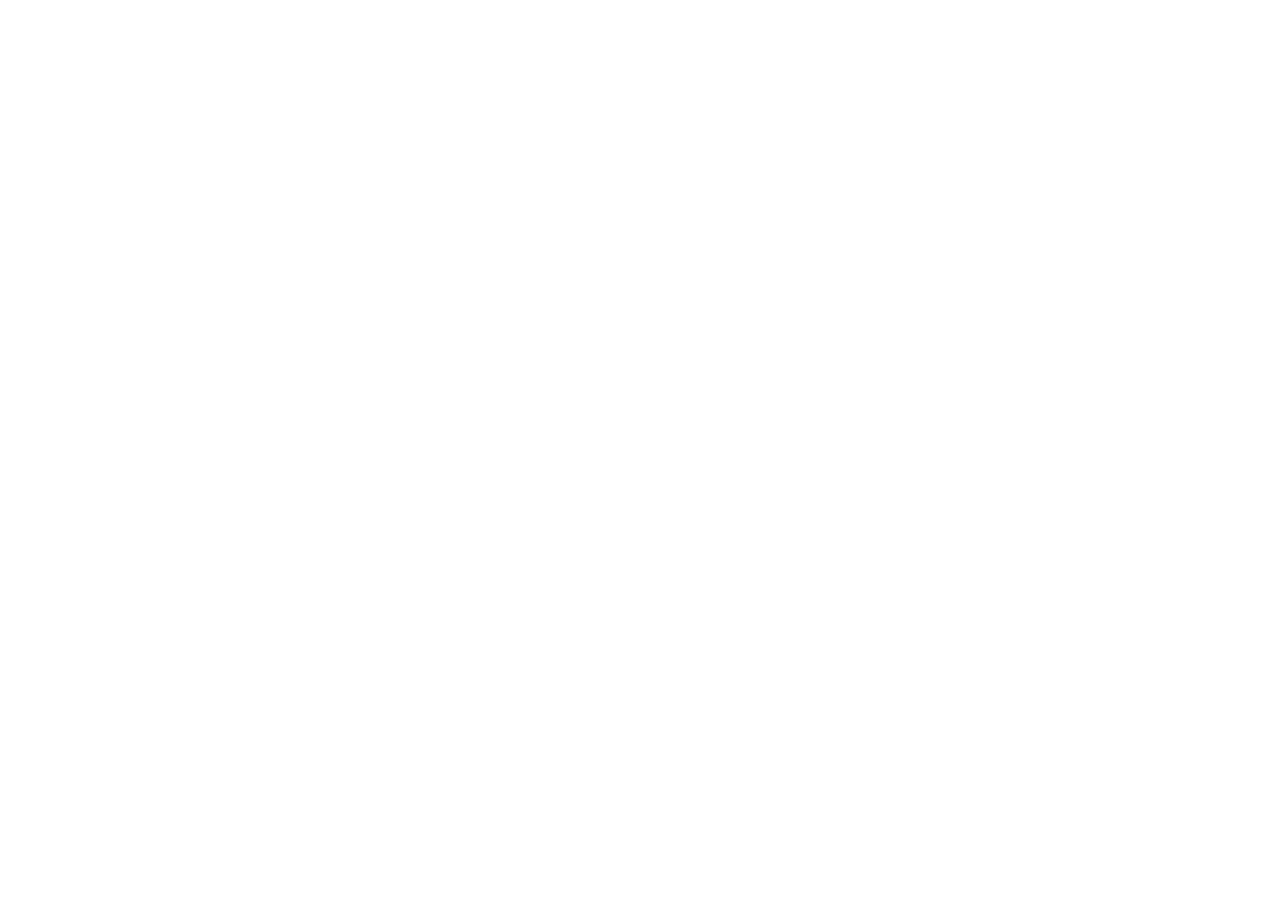
==== mytools/index.html @ 5dc2360f "add mytools" ====
<!doctype html><html lang=""><head><meta charset="utf-8"><meta http-equiv="X-UA-Compatible" content="IE=edge"><meta name="viewport" content="width=device-width,initial-scale=1"><link rel="icon" href="/favicon.ico"><title>mytools</title><script defer="defer" src="/js/chunk-vendors.5bda4d4a.js"></script><script defer="defer" src="/js/app.d9aaa55b.js"></script><link href="/css/chunk-vendors.a4875c37.css" rel="stylesheet"></head><body><noscript><strong>We're sorry but mytools doesn't work properly without JavaScript enabled. Please enable it to continue.</strong></noscript><div id="app"></div></body></html>
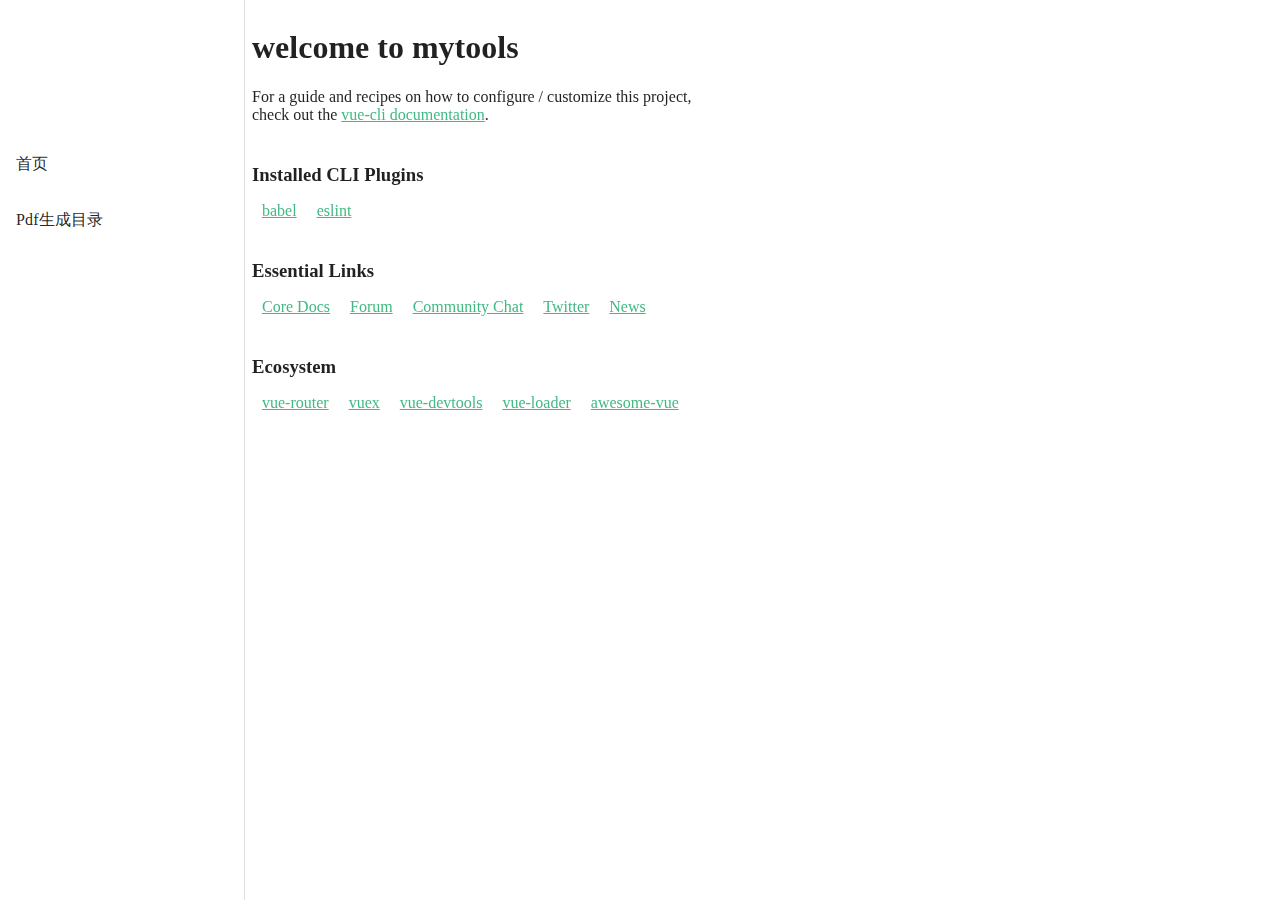
==== commit 5ae2cfda: ""router"" ====
--- a/mytools/index.html
+++ b/mytools/index.html
@@ -1 +1 @@
-<!doctype html><html lang=""><head><meta charset="utf-8"><meta http-equiv="X-UA-Compatible" content="IE=edge"><meta name="viewport" content="width=device-width,initial-scale=1"><link rel="icon" href="/favicon.ico"><title>mytools</title><script defer="defer" src="/js/chunk-vendors.5bda4d4a.js"></script><script defer="defer" src="/js/app.d9aaa55b.js"></script><link href="/css/chunk-vendors.a4875c37.css" rel="stylesheet"></head><body><noscript><strong>We're sorry but mytools doesn't work properly without JavaScript enabled. Please enable it to continue.</strong></noscript><div id="app"></div></body></html>+<!doctype html><html lang=""><head><meta charset="utf-8"><meta http-equiv="X-UA-Compatible" content="IE=edge"><meta name="viewport" content="width=device-width,initial-scale=1"><link rel="icon" href="/mytools/favicon.ico"><title>mytools</title><script defer="defer" src="/mytools/js/chunk-vendors.b1d3de1f.js"></script><script defer="defer" src="/mytools/js/app.743e776b.js"></script><link href="/mytools/css/chunk-vendors.a4875c37.css" rel="stylesheet"></head><body><noscript><strong>We're sorry but mytools doesn't work properly without JavaScript enabled. Please enable it to continue.</strong></noscript><div id="app"></div></body></html>--- a/mytools/css/chunk-vendors.a4875c37.css
+++ b/mytools/css/chunk-vendors.a4875c37.css
@@ -0,0 +1 @@
+.v-application{display:flex;background:rgb(var(--v-theme-background));color:rgba(var(--v-theme-on-background),var(--v-high-emphasis-opacity))}.v-application__wrap{backface-visibility:hidden;display:flex;flex-direction:column;flex:1 1 auto;max-width:100%;min-height:100vh;min-height:100dvh;position:relative}.v-app-bar{display:flex}.v-app-bar.v-toolbar{background:rgb(var(--v-theme-surface));color:rgba(var(--v-theme-on-surface),var(--v-high-emphasis-opacity))}.v-app-bar.v-toolbar:not(.v-toolbar--flat){box-shadow:0 2px 4px -1px var(--v-shadow-key-umbra-opacity,rgba(0,0,0,.2)),0 4px 5px 0 var(--v-shadow-key-penumbra-opacity,rgba(0,0,0,.14)),0 1px 10px 0 var(--v-shadow-key-ambient-opacity,rgba(0,0,0,.12))}.v-app-bar:not(.v-toolbar--absolute){padding-inline-end:var(--v-scrollbar-offset)}.v-toolbar{align-items:flex-start;display:flex;flex:none;flex-direction:column;justify-content:space-between;max-width:100%;position:relative;transition:.2s cubic-bezier(.4,0,.2,1);transition-property:height,width,transform,max-width,left,right,top,bottom,box-shadow;width:100%;border-color:rgba(var(--v-border-color),var(--v-border-opacity));border-style:solid;border-width:0;box-shadow:0 0 0 0 var(--v-shadow-key-umbra-opacity,rgba(0,0,0,.2)),0 0 0 0 var(--v-shadow-key-penumbra-opacity,rgba(0,0,0,.14)),0 0 0 0 var(--v-shadow-key-ambient-opacity,rgba(0,0,0,.12));border-radius:0;background:rgb(var(--v-theme-surface-light));color:rgba(var(--v-theme-on-surface-light),var(--v-high-emphasis-opacity))}.v-toolbar--border{border-width:thin;box-shadow:none}.v-toolbar--absolute{position:absolute}.v-toolbar--collapse{max-width:112px;overflow:hidden;border-end-end-radius:24px}.v-toolbar--collapse .v-toolbar-title{display:none}.v-toolbar--flat{box-shadow:0 0 0 0 var(--v-shadow-key-umbra-opacity,rgba(0,0,0,.2)),0 0 0 0 var(--v-shadow-key-penumbra-opacity,rgba(0,0,0,.14)),0 0 0 0 var(--v-shadow-key-ambient-opacity,rgba(0,0,0,.12))}.v-toolbar--floating{display:inline-flex}.v-toolbar--rounded{border-radius:4px}.v-toolbar__content,.v-toolbar__extension{align-items:center;display:flex;flex:0 0 auto;position:relative;transition:inherit;width:100%}.v-toolbar__content{overflow:hidden}.v-toolbar__content>.v-btn:first-child{margin-inline-start:10px}.v-toolbar__content>.v-btn:last-child{margin-inline-end:10px}.v-toolbar__content>.v-toolbar-title{margin-inline-start:16px}.v-toolbar--density-prominent .v-toolbar__content{align-items:flex-start}.v-toolbar__image{position:absolute;top:0;left:0;width:100%;height:100%;display:flex;opacity:var(--v-toolbar-image-opacity,1);transition-property:opacity}.v-toolbar__append,.v-toolbar__prepend{align-items:center;align-self:stretch;display:flex}.v-toolbar__prepend{margin-inline:10px auto}.v-toolbar__append{margin-inline:auto 10px}.v-toolbar-title{flex:1 1;min-width:0;font-size:1.25rem;font-weight:400;letter-spacing:0;line-height:1.75rem;text-transform:none}.v-toolbar--density-prominent .v-toolbar-title{align-self:flex-end;padding-bottom:6px;font-size:1.5rem;font-weight:400;letter-spacing:0;line-height:2.25rem;text-transform:none}.v-toolbar-title__placeholder{overflow:hidden;text-overflow:ellipsis;white-space:nowrap}.v-toolbar-items{display:flex;height:inherit;align-self:stretch}.v-toolbar-items>.v-btn{border-radius:0}.v-img{--v-theme-overlay-multiplier:3;z-index:0}.v-img--booting .v-responsive__sizer{transition:none}.v-img--rounded{border-radius:4px}.v-img__error,.v-img__gradient,.v-img__img,.v-img__picture,.v-img__placeholder{z-index:-1;position:absolute;top:0;left:0;width:100%;height:100%}.v-img__img--preload{filter:blur(4px)}.v-img__img--contain{-o-object-fit:contain;object-fit:contain}.v-img__img--cover{-o-object-fit:cover;object-fit:cover}.v-img__gradient{background-repeat:no-repeat}.v-responsive{display:flex;flex:1 0 auto;max-height:100%;max-width:100%;overflow:hidden;position:relative}.v-responsive--inline{display:inline-flex;flex:0 0 auto}.v-responsive__content{flex:1 0 0px;max-width:100%}.v-responsive__sizer~.v-responsive__content{margin-inline-start:-100%}.v-responsive__sizer{flex:1 0 0px;transition:padding-bottom .2s cubic-bezier(.4,0,.2,1);pointer-events:none}.v-btn{align-items:center;border-radius:4px;display:inline-grid;grid-template-areas:"prepend content append";grid-template-columns:max-content auto max-content;font-weight:500;justify-content:center;letter-spacing:.0892857143em;line-height:normal;max-width:100%;outline:none;position:relative;text-decoration:none;text-indent:.0892857143em;text-transform:uppercase;transition-property:box-shadow,transform,opacity,background;transition-duration:.28s;transition-timing-function:cubic-bezier(.4,0,.2,1);-webkit-user-select:none;-moz-user-select:none;user-select:none;vertical-align:middle;flex-shrink:0;border-color:rgba(var(--v-border-color),var(--v-border-opacity));border-style:solid;border-width:0}.v-btn--size-x-small{--v-btn-size:0.625rem;--v-btn-height:20px;font-size:var(--v-btn-size);min-width:36px;padding:0 8px}.v-btn--size-small{--v-btn-size:0.75rem;--v-btn-height:28px;font-size:var(--v-btn-size);min-width:50px;padding:0 12px}.v-btn--size-default{--v-btn-size:0.875rem;--v-btn-height:36px;font-size:var(--v-btn-size);min-width:64px;padding:0 16px}.v-btn--size-large{--v-btn-size:1rem;--v-btn-height:44px;font-size:var(--v-btn-size);min-width:78px;padding:0 20px}.v-btn--size-x-large{--v-btn-size:1.125rem;--v-btn-height:52px;font-size:var(--v-btn-size);min-width:92px;padding:0 24px}.v-btn.v-btn--density-default{height:calc(var(--v-btn-height))}.v-btn.v-btn--density-comfortable{height:calc(var(--v-btn-height) - 8px)}.v-btn.v-btn--density-compact{height:calc(var(--v-btn-height) - 12px)}.v-btn--border{border-width:thin;box-shadow:none}.v-btn--absolute{position:absolute}.v-btn--fixed{position:fixed}.v-btn:hover>.v-btn__overlay{opacity:calc(var(--v-hover-opacity)*var(--v-theme-overlay-multiplier))}.v-btn:focus-visible>.v-btn__overlay{opacity:calc(var(--v-focus-opacity)*var(--v-theme-overlay-multiplier))}@supports not selector(:focus-visible){.v-btn:focus>.v-btn__overlay{opacity:calc(var(--v-focus-opacity)*var(--v-theme-overlay-multiplier))}}.v-btn--active>.v-btn__overlay,.v-btn[aria-haspopup=menu][aria-expanded=true]>.v-btn__overlay{opacity:calc(var(--v-activated-opacity)*var(--v-theme-overlay-multiplier))}.v-btn--active:hover>.v-btn__overlay,.v-btn[aria-haspopup=menu][aria-expanded=true]:hover>.v-btn__overlay{opacity:calc((var(--v-activated-opacity) + var(--v-hover-opacity))*var(--v-theme-overlay-multiplier))}.v-btn--active:focus-visible>.v-btn__overlay,.v-btn[aria-haspopup=menu][aria-expanded=true]:focus-visible>.v-btn__overlay{opacity:calc((var(--v-activated-opacity) + var(--v-focus-opacity))*var(--v-theme-overlay-multiplier))}@supports not selector(:focus-visible){.v-btn--active:focus>.v-btn__overlay,.v-btn[aria-haspopup=menu][aria-expanded=true]:focus>.v-btn__overlay{opacity:calc((var(--v-activated-opacity) + var(--v-focus-opacity))*var(--v-theme-overlay-multiplier))}}.v-btn--variant-outlined,.v-btn--variant-plain,.v-btn--variant-text,.v-btn--variant-tonal{background:transparent;color:inherit}.v-btn--variant-plain{opacity:.62}.v-btn--variant-plain:focus,.v-btn--variant-plain:hover{opacity:1}.v-btn--variant-plain .v-btn__overlay{display:none}.v-btn--variant-elevated,.v-btn--variant-flat{background:rgb(var(--v-theme-surface));color:rgba(var(--v-theme-on-surface),var(--v-high-emphasis-opacity))}.v-btn--variant-elevated{box-shadow:0 3px 1px -2px var(--v-shadow-key-umbra-opacity,rgba(0,0,0,.2)),0 2px 2px 0 var(--v-shadow-key-penumbra-opacity,rgba(0,0,0,.14)),0 1px 5px 0 var(--v-shadow-key-ambient-opacity,rgba(0,0,0,.12))}.v-btn--variant-flat{box-shadow:0 0 0 0 var(--v-shadow-key-umbra-opacity,rgba(0,0,0,.2)),0 0 0 0 var(--v-shadow-key-penumbra-opacity,rgba(0,0,0,.14)),0 0 0 0 var(--v-shadow-key-ambient-opacity,rgba(0,0,0,.12))}.v-btn--variant-outlined{border:thin solid currentColor}.v-btn--variant-text .v-btn__overlay{background:currentColor}.v-btn--variant-tonal .v-btn__underlay{background:currentColor;opacity:var(--v-activated-opacity);border-radius:inherit;position:absolute;top:0;right:0;bottom:0;left:0;pointer-events:none}@supports selector(:focus-visible){.v-btn:after{content:"";position:absolute;top:0;left:0;width:100%;height:100%;pointer-events:none;border:2px solid currentColor;border-radius:inherit;opacity:0;transition:opacity .2s ease-in-out}.v-btn:focus-visible:after{opacity:calc(var(--v-theme-overlay-multiplier)*.25)}}.v-btn--icon{border-radius:50%;min-width:0;padding:0}.v-btn--icon.v-btn--size-default{--v-btn-size:1rem}.v-btn--icon.v-btn--density-default{width:calc(var(--v-btn-height) + 12px);height:calc(var(--v-btn-height) + 12px)}.v-btn--icon.v-btn--density-comfortable{width:calc(var(--v-btn-height));height:calc(var(--v-btn-height))}.v-btn--icon.v-btn--density-compact{width:calc(var(--v-btn-height) - 8px);height:calc(var(--v-btn-height) - 8px)}.v-btn--elevated:focus,.v-btn--elevated:hover{box-shadow:0 2px 4px -1px var(--v-shadow-key-umbra-opacity,rgba(0,0,0,.2)),0 4px 5px 0 var(--v-shadow-key-penumbra-opacity,rgba(0,0,0,.14)),0 1px 10px 0 var(--v-shadow-key-ambient-opacity,rgba(0,0,0,.12))}.v-btn--elevated:active{box-shadow:0 5px 5px -3px var(--v-shadow-key-umbra-opacity,rgba(0,0,0,.2)),0 8px 10px 1px var(--v-shadow-key-penumbra-opacity,rgba(0,0,0,.14)),0 3px 14px 2px var(--v-shadow-key-ambient-opacity,rgba(0,0,0,.12))}.v-btn--flat{box-shadow:none}.v-btn--block{display:flex;flex:1 0 auto;min-width:100%}.v-btn--disabled{pointer-events:none;opacity:.26}.v-btn--disabled:hover{opacity:.26}.v-btn--disabled.v-btn--variant-elevated,.v-btn--disabled.v-btn--variant-flat{box-shadow:none;opacity:1;color:rgba(var(--v-theme-on-surface),.26);background:rgb(var(--v-theme-surface))}.v-btn--disabled.v-btn--variant-elevated .v-btn__overlay,.v-btn--disabled.v-btn--variant-flat .v-btn__overlay{opacity:.4615384615}.v-btn--loading{pointer-events:none}.v-btn--loading .v-btn__append,.v-btn--loading .v-btn__content,.v-btn--loading .v-btn__prepend{opacity:0}.v-btn--stacked{grid-template-areas:"prepend" "content" "append";grid-template-columns:auto;grid-template-rows:max-content max-content max-content;justify-items:center;align-content:center}.v-btn--stacked .v-btn__content{flex-direction:column;line-height:1.25}.v-btn--stacked .v-btn__append,.v-btn--stacked .v-btn__content>.v-icon--end,.v-btn--stacked .v-btn__content>.v-icon--start,.v-btn--stacked .v-btn__prepend{margin-inline:0}.v-btn--stacked .v-btn__content>.v-icon--start,.v-btn--stacked .v-btn__prepend{margin-bottom:4px}.v-btn--stacked .v-btn__append,.v-btn--stacked .v-btn__content>.v-icon--end{margin-top:4px}.v-btn--stacked.v-btn--size-x-small{--v-btn-size:0.625rem;--v-btn-height:56px;font-size:var(--v-btn-size);min-width:56px;padding:0 12px}.v-btn--stacked.v-btn--size-small{--v-btn-size:0.75rem;--v-btn-height:64px;font-size:var(--v-btn-size);min-width:64px;padding:0 14px}.v-btn--stacked.v-btn--size-default{--v-btn-size:0.875rem;--v-btn-height:72px;font-size:var(--v-btn-size);min-width:72px;padding:0 16px}.v-btn--stacked.v-btn--size-large{--v-btn-size:1rem;--v-btn-height:80px;font-size:var(--v-btn-size);min-width:80px;padding:0 18px}.v-btn--stacked.v-btn--size-x-large{--v-btn-size:1.125rem;--v-btn-height:88px;font-size:var(--v-btn-size);min-width:88px;padding:0 20px}.v-btn--stacked.v-btn--density-default{height:calc(var(--v-btn-height))}.v-btn--stacked.v-btn--density-comfortable{height:calc(var(--v-btn-height) - 16px)}.v-btn--stacked.v-btn--density-compact{height:calc(var(--v-btn-height) - 24px)}.v-btn--slim{padding:0 8px}.v-btn--rounded{border-radius:24px}.v-btn--rounded.v-btn--icon{border-radius:4px}.v-btn .v-icon{--v-icon-size-multiplier:0.8571428571}.v-btn--icon .v-icon{--v-icon-size-multiplier:1}.v-btn--stacked .v-icon{--v-icon-size-multiplier:1.1428571429}.v-btn__loader{align-items:center;display:flex;height:100%;justify-content:center;left:0;position:absolute;top:0;width:100%}.v-btn__append,.v-btn__content,.v-btn__prepend{align-items:center;display:flex;transition:transform,opacity .2s cubic-bezier(.4,0,.2,1)}.v-btn__prepend{grid-area:prepend;margin-inline:calc(var(--v-btn-height)/-9) calc(var(--v-btn-height)/4.5)}.v-btn__append{grid-area:append;margin-inline:calc(var(--v-btn-height)/4.5) calc(var(--v-btn-height)/-9)}.v-btn__content{grid-area:content;justify-content:center;white-space:nowrap}.v-btn__content>.v-icon--start{margin-inline:calc(var(--v-btn-height)/-9) calc(var(--v-btn-height)/4.5)}.v-btn__content>.v-icon--end{margin-inline:calc(var(--v-btn-height)/4.5) calc(var(--v-btn-height)/-9)}.v-btn--stacked .v-btn__content{white-space:normal}.v-btn__overlay{background-color:currentColor;border-radius:inherit;opacity:0;transition:opacity .2s ease-in-out}.v-btn__overlay,.v-btn__underlay{position:absolute;top:0;left:0;width:100%;height:100%;pointer-events:none}.v-card-actions .v-btn~.v-btn:not(.v-btn-toggle .v-btn){margin-inline-start:.5rem}.v-pagination .v-btn{border-radius:4px}.v-pagination .v-btn--rounded{border-radius:50%}.v-btn__overlay{transition:none}.v-pagination__item--is-active .v-btn__overlay{opacity:var(--v-border-opacity)}.v-btn-toggle>.v-btn.v-btn--active:not(.v-btn--disabled)>.v-btn__overlay{opacity:calc(var(--v-activated-opacity)*var(--v-theme-overlay-multiplier))}.v-btn-toggle>.v-btn.v-btn--active:not(.v-btn--disabled):hover>.v-btn__overlay{opacity:calc((var(--v-activated-opacity) + var(--v-hover-opacity))*var(--v-theme-overlay-multiplier))}.v-btn-toggle>.v-btn.v-btn--active:not(.v-btn--disabled):focus-visible>.v-btn__overlay{opacity:calc((var(--v-activated-opacity) + var(--v-focus-opacity))*var(--v-theme-overlay-multiplier))}@supports not selector(:focus-visible){.v-btn-toggle>.v-btn.v-btn--active:not(.v-btn--disabled):focus>.v-btn__overlay{opacity:calc((var(--v-activated-opacity) + var(--v-focus-opacity))*var(--v-theme-overlay-multiplier))}}.v-btn-group{display:inline-flex;flex-wrap:nowrap;max-width:100%;min-width:0;overflow:hidden;vertical-align:middle;border-color:rgba(var(--v-border-color),var(--v-border-opacity));border-style:solid;border-width:0;box-shadow:0 0 0 0 var(--v-shadow-key-umbra-opacity,rgba(0,0,0,.2)),0 0 0 0 var(--v-shadow-key-penumbra-opacity,rgba(0,0,0,.14)),0 0 0 0 var(--v-shadow-key-ambient-opacity,rgba(0,0,0,.12));border-radius:4px;background:transparent;color:rgba(var(--v-theme-on-surface),var(--v-high-emphasis-opacity))}.v-btn-group--border{border-width:thin;box-shadow:none}.v-btn-group--density-default.v-btn-group{height:48px}.v-btn-group--density-comfortable.v-btn-group{height:40px}.v-btn-group--density-compact.v-btn-group{height:36px}.v-btn-group .v-btn{border-radius:0;border-color:inherit}.v-btn-group .v-btn:not(:last-child){border-inline-end:none}.v-btn-group .v-btn:not(:first-child){border-inline-start:none}.v-btn-group .v-btn:first-child{border-start-start-radius:inherit;border-end-start-radius:inherit}.v-btn-group .v-btn:last-child{border-start-end-radius:inherit;border-end-end-radius:inherit}.v-btn-group--divided .v-btn:not(:last-child){border-inline-end-width:thin;border-inline-end-style:solid;border-inline-end-color:rgba(var(--v-border-color),var(--v-border-opacity))}.v-btn-group--tile{border-radius:0}.v-progress-linear{background:transparent;overflow:hidden;position:relative;transition:.2s cubic-bezier(.4,0,.2,1);width:100%}.v-progress-linear__background{background:currentColor;bottom:0;left:0;opacity:var(--v-border-opacity);position:absolute;top:0;transition-property:width,left,right;transition:inherit}.v-progress-linear__content{align-items:center;display:flex;height:100%;justify-content:center;left:0;pointer-events:none;position:absolute;top:0;width:100%}.v-progress-linear__determinate,.v-progress-linear__indeterminate{background:currentColor}.v-progress-linear__determinate{height:inherit;left:0;position:absolute;transition:inherit;transition-property:width,left,right}.v-progress-linear__indeterminate .long,.v-progress-linear__indeterminate .short{animation-play-state:paused;animation-duration:2.2s;animation-iteration-count:infinite;bottom:0;height:inherit;left:0;position:absolute;right:auto;top:0;width:auto}.v-progress-linear__indeterminate .long{animation-name:indeterminate-ltr}.v-progress-linear__indeterminate .short{animation-name:indeterminate-short-ltr}.v-progress-linear__stream{animation:stream .25s linear infinite;animation-play-state:paused;bottom:0;left:auto;opacity:.3;pointer-events:none;position:absolute;transition:inherit;transition-property:width,left,right}.v-progress-linear--reverse .v-progress-linear__background,.v-progress-linear--reverse .v-progress-linear__content,.v-progress-linear--reverse .v-progress-linear__determinate,.v-progress-linear--reverse .v-progress-linear__indeterminate .long,.v-progress-linear--reverse .v-progress-linear__indeterminate .short{left:auto;right:0}.v-progress-linear--reverse .v-progress-linear__indeterminate .long{animation-name:indeterminate-rtl}.v-progress-linear--reverse .v-progress-linear__indeterminate .short{animation-name:indeterminate-short-rtl}.v-progress-linear--reverse .v-progress-linear__stream{right:auto}.v-progress-linear--absolute,.v-progress-linear--fixed{left:0;z-index:1}.v-progress-linear--absolute{position:absolute}.v-progress-linear--fixed{position:fixed}.v-progress-linear--rounded{border-radius:9999px}.v-progress-linear--rounded.v-progress-linear--rounded-bar .v-progress-linear__determinate,.v-progress-linear--rounded.v-progress-linear--rounded-bar .v-progress-linear__indeterminate{border-radius:inherit}.v-progress-linear--striped .v-progress-linear__determinate{animation:progress-linear-stripes 1s linear infinite;background-image:linear-gradient(135deg,hsla(0,0%,100%,.25) 25%,transparent 0,transparent 50%,hsla(0,0%,100%,.25) 0,hsla(0,0%,100%,.25) 75%,transparent 0,transparent);background-repeat:repeat;background-size:var(--v-progress-linear-height)}.v-progress-linear--active .v-progress-linear__indeterminate .long,.v-progress-linear--active .v-progress-linear__indeterminate .short,.v-progress-linear--active .v-progress-linear__stream{animation-play-state:running}.v-progress-linear--rounded-bar .v-progress-linear__determinate,.v-progress-linear--rounded-bar .v-progress-linear__indeterminate,.v-progress-linear--rounded-bar .v-progress-linear__stream+.v-progress-linear__background{border-radius:9999px}.v-progress-linear--rounded-bar .v-progress-linear__determinate{border-start-start-radius:0;border-end-start-radius:0}@keyframes indeterminate-ltr{0%{left:-90%;right:100%}60%{left:-90%;right:100%}to{left:100%;right:-35%}}@keyframes indeterminate-rtl{0%{left:100%;right:-90%}60%{left:100%;right:-90%}to{left:-35%;right:100%}}@keyframes indeterminate-short-ltr{0%{left:-200%;right:100%}60%{left:107%;right:-8%}to{left:107%;right:-8%}}@keyframes indeterminate-short-rtl{0%{left:100%;right:-200%}60%{left:-8%;right:107%}to{left:-8%;right:107%}}@keyframes stream{to{transform:translateX(var(--v-progress-linear-stream-to))}}@keyframes progress-linear-stripes{0%{background-position-x:var(--v-progress-linear-height)}}.v-ripple__container{border-radius:inherit;width:100%;height:100%;z-index:0;contain:strict}.v-ripple__animation,.v-ripple__container{color:inherit;position:absolute;left:0;top:0;overflow:hidden;pointer-events:none}.v-ripple__animation{border-radius:50%;background:currentColor;opacity:0;will-change:transform,opacity}.v-ripple__animation--enter{transition:none;opacity:0}.v-ripple__animation--in{transition:transform .25s cubic-bezier(0,0,.2,1),opacity .1s cubic-bezier(0,0,.2,1);opacity:calc(var(--v-theme-overlay-multiplier)*.25)}.v-ripple__animation--out{transition:opacity .3s cubic-bezier(0,0,.2,1);opacity:0}.v-icon{--v-icon-size-multiplier:1;align-items:center;display:inline-flex;font-feature-settings:"liga";height:1em;justify-content:center;letter-spacing:normal;line-height:1;position:relative;text-indent:0;text-align:center;-webkit-user-select:none;-moz-user-select:none;user-select:none;vertical-align:middle;width:1em;min-width:1em}.v-icon--clickable{cursor:pointer}.v-icon--disabled{pointer-events:none;opacity:.38}.v-icon--size-x-small{font-size:calc(var(--v-icon-size-multiplier)*1em)}.v-icon--size-small{font-size:calc(var(--v-icon-size-multiplier)*1.25em)}.v-icon--size-default{font-size:calc(var(--v-icon-size-multiplier)*1.5em)}.v-icon--size-large{font-size:calc(var(--v-icon-size-multiplier)*1.75em)}.v-icon--size-x-large{font-size:calc(var(--v-icon-size-multiplier)*2em)}.v-icon__svg{fill:currentColor;width:100%;height:100%}.v-icon--start{margin-inline-end:8px}.v-icon--end{margin-inline-start:8px}.v-progress-circular{align-items:center;display:inline-flex;justify-content:center;position:relative;vertical-align:middle}.v-progress-circular>svg{width:100%;height:100%;margin:auto;position:absolute;top:0;bottom:0;left:0;right:0;z-index:0}.v-progress-circular__content{align-items:center;display:flex;justify-content:center}.v-progress-circular__underlay{color:rgba(var(--v-border-color),var(--v-border-opacity));stroke:currentColor;z-index:1}.v-progress-circular__overlay{stroke:currentColor;transition:all .2s ease-in-out,stroke-width 0s;z-index:2}.v-progress-circular--size-x-small{height:16px;width:16px}.v-progress-circular--size-small{height:24px;width:24px}.v-progress-circular--size-default{height:32px;width:32px}.v-progress-circular--size-large{height:48px;width:48px}.v-progress-circular--size-x-large{height:64px;width:64px}.v-progress-circular--indeterminate>svg{animation:progress-circular-rotate 1.4s linear infinite;transform-origin:center center;transition:all .2s ease-in-out}.v-progress-circular--indeterminate .v-progress-circular__overlay{animation:progress-circular-dash 1.4s ease-in-out infinite,progress-circular-rotate 1.4s linear infinite;stroke-dasharray:25,200;stroke-dashoffset:0;stroke-linecap:round;transform-origin:center center;transform:rotate(-90deg)}.v-progress-circular--disable-shrink>svg{animation-duration:.7s}.v-progress-circular--disable-shrink .v-progress-circular__overlay{animation:none}.v-progress-circular--indeterminate:not(.v-progress-circular--visible) .v-progress-circular__overlay,.v-progress-circular--indeterminate:not(.v-progress-circular--visible)>svg{animation-play-state:paused!important}@keyframes progress-circular-dash{0%{stroke-dasharray:1,200;stroke-dashoffset:0px}50%{stroke-dasharray:100,200;stroke-dashoffset:-15px}to{stroke-dasharray:100,200;stroke-dashoffset:-124px}}@keyframes progress-circular-rotate{to{transform:rotate(270deg)}}.v-alert{display:grid;flex:1 1;grid-template-areas:"prepend content append close" ". content . .";grid-template-columns:max-content auto max-content max-content;position:relative;padding:16px;overflow:hidden;--v-border-color:currentColor;border-radius:4px}.v-alert--absolute{position:absolute}.v-alert--fixed{position:fixed}.v-alert--sticky{position:sticky}.v-alert--variant-outlined,.v-alert--variant-plain,.v-alert--variant-text,.v-alert--variant-tonal{background:transparent;color:inherit}.v-alert--variant-plain{opacity:.62}.v-alert--variant-plain:focus,.v-alert--variant-plain:hover{opacity:1}.v-alert--variant-plain .v-alert__overlay{display:none}.v-alert--variant-elevated,.v-alert--variant-flat{background:rgb(var(--v-theme-surface-light));color:rgba(var(--v-theme-on-surface-light),var(--v-high-emphasis-opacity))}.v-alert--variant-elevated{box-shadow:0 2px 1px -1px var(--v-shadow-key-umbra-opacity,rgba(0,0,0,.2)),0 1px 1px 0 var(--v-shadow-key-penumbra-opacity,rgba(0,0,0,.14)),0 1px 3px 0 var(--v-shadow-key-ambient-opacity,rgba(0,0,0,.12))}.v-alert--variant-flat{box-shadow:0 0 0 0 var(--v-shadow-key-umbra-opacity,rgba(0,0,0,.2)),0 0 0 0 var(--v-shadow-key-penumbra-opacity,rgba(0,0,0,.14)),0 0 0 0 var(--v-shadow-key-ambient-opacity,rgba(0,0,0,.12))}.v-alert--variant-outlined{border:thin solid currentColor}.v-alert--variant-text .v-alert__overlay{background:currentColor}.v-alert--variant-tonal .v-alert__underlay{background:currentColor;opacity:var(--v-activated-opacity);border-radius:inherit;position:absolute;top:0;right:0;bottom:0;left:0;pointer-events:none}.v-alert--prominent{grid-template-areas:"prepend content append close" "prepend content . ."}.v-alert.v-alert--border{--v-border-opacity:0.38}.v-alert.v-alert--border.v-alert--border-start{padding-inline-start:24px}.v-alert.v-alert--border.v-alert--border-end{padding-inline-end:24px}.v-alert--variant-plain{transition:opacity .2s cubic-bezier(.4,0,.2,1)}.v-alert--density-default{padding-bottom:16px;padding-top:16px}.v-alert--density-default.v-alert--border-top{padding-top:24px}.v-alert--density-default.v-alert--border-bottom{padding-bottom:24px}.v-alert--density-comfortable{padding-bottom:12px;padding-top:12px}.v-alert--density-comfortable.v-alert--border-top{padding-top:20px}.v-alert--density-comfortable.v-alert--border-bottom{padding-bottom:20px}.v-alert--density-compact{padding-bottom:8px;padding-top:8px}.v-alert--density-compact.v-alert--border-top{padding-top:16px}.v-alert--density-compact.v-alert--border-bottom{padding-bottom:16px}.v-alert__border{border-radius:inherit;bottom:0;left:0;opacity:var(--v-border-opacity);position:absolute;pointer-events:none;right:0;top:0;width:100%;border-color:currentColor;border-style:solid;border-width:0}.v-alert__border--border{border-width:8px;box-shadow:none}.v-alert--border-start .v-alert__border{border-inline-start-width:8px}.v-alert--border-end .v-alert__border{border-inline-end-width:8px}.v-alert--border-top .v-alert__border{border-top-width:8px}.v-alert--border-bottom .v-alert__border{border-bottom-width:8px}.v-alert__close{flex:0 1 auto;grid-area:close}.v-alert__content{align-self:center;grid-area:content;overflow:hidden}.v-alert__append,.v-alert__close{align-self:flex-start;margin-inline-start:16px}.v-alert__append{align-self:flex-start;grid-area:append}.v-alert__append+.v-alert__close{margin-inline-start:16px}.v-alert__prepend{align-self:flex-start;display:flex;align-items:center;grid-area:prepend;margin-inline-end:16px}.v-alert--prominent .v-alert__prepend{align-self:center}.v-alert__underlay{grid-area:none;position:absolute}.v-alert--border-start .v-alert__underlay{border-top-left-radius:0;border-bottom-left-radius:0}.v-alert--border-end .v-alert__underlay{border-top-right-radius:0;border-bottom-right-radius:0}.v-alert--border-top .v-alert__underlay{border-top-left-radius:0;border-top-right-radius:0}.v-alert--border-bottom .v-alert__underlay{border-bottom-left-radius:0;border-bottom-right-radius:0}.v-alert-title{align-items:center;align-self:center;display:flex;font-size:1.25rem;font-weight:500;-webkit-hyphens:auto;hyphens:auto;letter-spacing:.0125em;line-height:1.75rem;overflow-wrap:normal;text-transform:none;word-break:normal;word-wrap:break-word}.v-autocomplete .v-field .v-field__input,.v-autocomplete .v-field .v-text-field__prefix,.v-autocomplete .v-field .v-text-field__suffix,.v-autocomplete .v-field.v-field{cursor:text}.v-autocomplete .v-field .v-field__input>input{flex:1 1}.v-autocomplete .v-field input{min-width:64px}.v-autocomplete .v-field:not(.v-field--focused) input{min-width:0}.v-autocomplete .v-field--dirty .v-autocomplete__selection{margin-inline-end:2px}.v-autocomplete .v-autocomplete__selection-text{overflow:hidden;text-overflow:ellipsis;white-space:nowrap}.v-autocomplete__content{overflow:hidden;box-shadow:0 2px 4px -1px var(--v-shadow-key-umbra-opacity,rgba(0,0,0,.2)),0 4px 5px 0 var(--v-shadow-key-penumbra-opacity,rgba(0,0,0,.14)),0 1px 10px 0 var(--v-shadow-key-ambient-opacity,rgba(0,0,0,.12));border-radius:4px}.v-autocomplete__mask{background:rgb(var(--v-theme-surface-light))}.v-autocomplete__selection{display:inline-flex;align-items:center;height:1.5rem;letter-spacing:inherit;line-height:inherit;max-width:calc(100% - 4px)}.v-autocomplete__selection:first-child{margin-inline-start:0}.v-autocomplete--chips.v-input--density-compact .v-field--variant-filled .v-label.v-field-label--floating,.v-autocomplete--chips.v-input--density-compact .v-field--variant-solo .v-label.v-field-label--floating,.v-autocomplete--chips.v-input--density-compact .v-field--variant-solo-filled .v-label.v-field-label--floating,.v-autocomplete--chips.v-input--density-compact .v-field--variant-solo-inverted .v-label.v-field-label--floating{top:0}.v-autocomplete--selecting-index .v-autocomplete__selection{opacity:var(--v-medium-emphasis-opacity)}.v-autocomplete--selecting-index .v-autocomplete__selection--selected{opacity:1}.v-autocomplete--selecting-index .v-field__input>input{caret-color:transparent}.v-autocomplete--single:not(.v-autocomplete--selection-slot).v-text-field input{flex:1 1;position:absolute;left:0;right:0;width:100%;padding-inline:inherit}.v-autocomplete--single:not(.v-autocomplete--selection-slot) .v-field--active input{transition:none}.v-autocomplete--single:not(.v-autocomplete--selection-slot) .v-field--dirty:not(.v-field--focused) input,.v-autocomplete--single:not(.v-autocomplete--selection-slot) .v-field--focused .v-autocomplete__selection{opacity:0}.v-autocomplete__menu-icon{margin-inline-start:4px;transition:.2s cubic-bezier(.4,0,.2,1)}.v-autocomplete--active-menu .v-autocomplete__menu-icon{opacity:var(--v-high-emphasis-opacity);transform:rotate(180deg)}.v-select .v-field .v-field__input,.v-select .v-field .v-text-field__prefix,.v-select .v-field .v-text-field__suffix,.v-select .v-field.v-field{cursor:pointer}.v-select .v-field .v-field__input>input{align-self:flex-start;opacity:1;flex:0 0;position:absolute;width:100%;transition:none;pointer-events:none;caret-color:transparent}.v-select .v-field--dirty .v-select__selection{margin-inline-end:2px}.v-select .v-select__selection-text{overflow:hidden;text-overflow:ellipsis;white-space:nowrap}.v-select__content{overflow:hidden;box-shadow:0 2px 4px -1px var(--v-shadow-key-umbra-opacity,rgba(0,0,0,.2)),0 4px 5px 0 var(--v-shadow-key-penumbra-opacity,rgba(0,0,0,.14)),0 1px 10px 0 var(--v-shadow-key-ambient-opacity,rgba(0,0,0,.12));border-radius:4px}.v-select__selection{display:inline-flex;align-items:center;letter-spacing:inherit;line-height:inherit;max-width:100%}.v-select .v-select__selection:first-child{margin-inline-start:0}.v-select--selected .v-field .v-field__input>input{opacity:0}.v-select__menu-icon{margin-inline-start:4px;transition:.2s cubic-bezier(.4,0,.2,1)}.v-select--active-menu .v-select__menu-icon{opacity:var(--v-high-emphasis-opacity);transform:rotate(180deg)}.v-text-field input{color:inherit;opacity:0;flex:1;transition:opacity .15s cubic-bezier(.4,0,.2,1);min-width:0}.v-text-field input:active,.v-text-field input:focus{outline:none}.v-text-field input:invalid{box-shadow:none}.v-text-field .v-field{cursor:text}.v-text-field--prefixed.v-text-field .v-field__input{--v-field-padding-start:6px}.v-text-field--suffixed.v-text-field .v-field__input{--v-field-padding-end:0}.v-text-field .v-input__details{padding-inline:16px}.v-input--plain-underlined.v-text-field .v-input__details{padding-inline:0}.v-text-field .v-field--active input,.v-text-field .v-field--no-label input{opacity:1}.v-text-field .v-field--single-line input{transition:none}.v-text-field__prefix,.v-text-field__suffix{align-items:center;color:rgba(var(--v-theme-on-surface),var(--v-medium-emphasis-opacity));cursor:default;display:flex;opacity:0;transition:inherit;white-space:nowrap;min-height:max(var(--v-input-control-height,56px),1.5rem + var(--v-field-input-padding-top) + var(--v-field-input-padding-bottom));padding-top:calc(var(--v-field-padding-top, 4px) + var(--v-input-padding-top, 0));padding-bottom:var(--v-field-padding-bottom,6px)}.v-field--active .v-text-field__prefix,.v-field--active .v-text-field__suffix{opacity:1}.v-field--disabled .v-text-field__prefix,.v-field--disabled .v-text-field__suffix{color:rgba(var(--v-theme-on-surface),var(--v-disabled-opacity))}.v-text-field__prefix{padding-inline-start:var(--v-field-padding-start)}.v-text-field__suffix{padding-inline-end:var(--v-field-padding-end)}.v-counter{color:rgba(var(--v-theme-on-surface),var(--v-medium-emphasis-opacity));flex:0 1 auto;font-size:12px;transition-duration:.15s}.v-field{display:grid;grid-template-areas:"prepend-inner field clear append-inner";grid-template-columns:min-content minmax(0,1fr) min-content min-content;font-size:16px;letter-spacing:.009375em;max-width:100%;border-radius:4px;contain:layout;flex:1 0;grid-area:control;position:relative;--v-field-padding-start:16px;--v-field-padding-end:16px;--v-field-padding-top:8px;--v-field-padding-bottom:4px;--v-field-input-padding-top:calc(var(--v-field-padding-top, 8px) + var(--v-input-padding-top, 0));--v-field-input-padding-bottom:var(--v-field-padding-bottom,4px)}.v-field--disabled{opacity:var(--v-disabled-opacity);pointer-events:none}.v-field .v-chip{--v-chip-height:24px}.v-field--prepended{padding-inline-start:12px}.v-field--appended{padding-inline-end:12px}.v-field--variant-solo,.v-field--variant-solo-filled,.v-field--variant-solo-inverted{background:rgb(var(--v-theme-surface));border-color:transparent;color:rgba(var(--v-theme-on-surface),var(--v-high-emphasis-opacity));box-shadow:0 3px 1px -2px var(--v-shadow-key-umbra-opacity,rgba(0,0,0,.2)),0 2px 2px 0 var(--v-shadow-key-penumbra-opacity,rgba(0,0,0,.14)),0 1px 5px 0 var(--v-shadow-key-ambient-opacity,rgba(0,0,0,.12))}.v-field--variant-solo-inverted.v-field--focused{color:rgb(var(--v-theme-on-surface-variant))}.v-field--variant-filled{border-bottom-left-radius:0;border-bottom-right-radius:0}.v-input--density-default .v-field--variant-filled,.v-input--density-default .v-field--variant-solo,.v-input--density-default .v-field--variant-solo-filled,.v-input--density-default .v-field--variant-solo-inverted{--v-input-control-height:56px;--v-field-padding-bottom:4px}.v-input--density-comfortable .v-field--variant-filled,.v-input--density-comfortable .v-field--variant-solo,.v-input--density-comfortable .v-field--variant-solo-filled,.v-input--density-comfortable .v-field--variant-solo-inverted{--v-input-control-height:48px;--v-field-padding-bottom:0px}.v-input--density-compact .v-field--variant-filled,.v-input--density-compact .v-field--variant-solo,.v-input--density-compact .v-field--variant-solo-filled,.v-input--density-compact .v-field--variant-solo-inverted{--v-input-control-height:40px;--v-field-padding-bottom:0px}.v-field--no-label,.v-field--single-line,.v-field--variant-outlined{--v-field-padding-top:0px}.v-input--density-default .v-field--no-label,.v-input--density-default .v-field--single-line,.v-input--density-default .v-field--variant-outlined{--v-field-padding-bottom:16px}.v-input--density-comfortable .v-field--no-label,.v-input--density-comfortable .v-field--single-line,.v-input--density-comfortable .v-field--variant-outlined{--v-field-padding-bottom:12px}.v-input--density-compact .v-field--no-label,.v-input--density-compact .v-field--single-line,.v-input--density-compact .v-field--variant-outlined{--v-field-padding-bottom:8px}.v-field--variant-plain,.v-field--variant-underlined{border-radius:0;padding:0}.v-field--variant-plain.v-field,.v-field--variant-underlined.v-field{--v-field-padding-start:0px;--v-field-padding-end:0px}.v-input--density-default .v-field--variant-plain,.v-input--density-default .v-field--variant-underlined{--v-input-control-height:48px;--v-field-padding-top:4px;--v-field-padding-bottom:4px}.v-input--density-comfortable .v-field--variant-plain,.v-input--density-comfortable .v-field--variant-underlined{--v-input-control-height:40px;--v-field-padding-top:2px;--v-field-padding-bottom:0px}.v-input--density-compact .v-field--variant-plain,.v-input--density-compact .v-field--variant-underlined{--v-input-control-height:32px;--v-field-padding-top:0px;--v-field-padding-bottom:0px}.v-field--flat{box-shadow:none}.v-field--rounded{border-radius:24px}.v-field.v-field--prepended{--v-field-padding-start:6px}.v-field.v-field--appended{--v-field-padding-end:6px}.v-field__input{align-items:center;color:inherit;-moz-column-gap:2px;column-gap:2px;display:flex;flex-wrap:wrap;letter-spacing:.009375em;opacity:var(--v-high-emphasis-opacity);min-height:max(var(--v-input-control-height,56px),1.5rem + var(--v-field-input-padding-top) + var(--v-field-input-padding-bottom));min-width:0;padding-inline:var(--v-field-padding-start) var(--v-field-padding-end);padding-top:var(--v-field-input-padding-top);padding-bottom:var(--v-field-input-padding-bottom);position:relative;width:100%}.v-input--density-default .v-field__input{row-gap:8px}.v-input--density-comfortable .v-field__input{row-gap:6px}.v-input--density-compact .v-field__input{row-gap:4px}.v-field__input input{letter-spacing:inherit}.v-field__input input::-moz-placeholder,input.v-field__input::-moz-placeholder,textarea.v-field__input::-moz-placeholder{color:currentColor;opacity:var(--v-disabled-opacity)}.v-field__input input::placeholder,input.v-field__input::placeholder,textarea.v-field__input::placeholder{color:currentColor;opacity:var(--v-disabled-opacity)}.v-field__input:active,.v-field__input:focus{outline:none}.v-field__input:invalid{box-shadow:none}.v-field__field{flex:1 0;grid-area:field;position:relative;align-items:flex-start;display:flex}.v-field__prepend-inner{grid-area:prepend-inner;padding-inline-end:var(--v-field-padding-after)}.v-field__clearable{grid-area:clear}.v-field__append-inner{grid-area:append-inner;padding-inline-start:var(--v-field-padding-after)}.v-field__append-inner,.v-field__clearable,.v-field__prepend-inner{display:flex;align-items:flex-start;padding-top:var(--v-input-padding-top,8px)}.v-field--center-affix .v-field__append-inner,.v-field--center-affix .v-field__clearable,.v-field--center-affix .v-field__prepend-inner{align-items:center;padding-top:0}.v-field.v-field--variant-plain .v-field__append-inner,.v-field.v-field--variant-plain .v-field__clearable,.v-field.v-field--variant-plain .v-field__prepend-inner,.v-field.v-field--variant-underlined .v-field__append-inner,.v-field.v-field--variant-underlined .v-field__clearable,.v-field.v-field--variant-underlined .v-field__prepend-inner{align-items:flex-start;padding-top:calc(var(--v-field-padding-top, 8px) + var(--v-input-padding-top, 0));padding-bottom:var(--v-field-padding-bottom,4px)}.v-field--focused .v-field__append-inner,.v-field--focused .v-field__prepend-inner{opacity:1}.v-field__append-inner>.v-icon,.v-field__clearable>.v-icon,.v-field__prepend-inner>.v-icon{opacity:var(--v-medium-emphasis-opacity)}.v-field--disabled .v-field__append-inner>.v-icon,.v-field--disabled .v-field__clearable>.v-icon,.v-field--disabled .v-field__prepend-inner>.v-icon,.v-field--error .v-field__append-inner>.v-icon,.v-field--error .v-field__clearable>.v-icon,.v-field--error .v-field__prepend-inner>.v-icon{opacity:1}.v-field--error:not(.v-field--disabled) .v-field__append-inner>.v-icon,.v-field--error:not(.v-field--disabled) .v-field__clearable>.v-icon,.v-field--error:not(.v-field--disabled) .v-field__prepend-inner>.v-icon{color:rgb(var(--v-theme-error))}.v-field__clearable{cursor:pointer;opacity:0;overflow:hidden;margin-inline:4px;transition:.15s cubic-bezier(.4,0,.2,1);transition-property:opacity,transform,width}.v-field--focused .v-field__clearable,.v-field--persistent-clear .v-field__clearable{opacity:1}@media (hover:hover){.v-field:hover .v-field__clearable{opacity:1}}@media (hover:none){.v-field__clearable{opacity:1}}.v-label.v-field-label{contain:layout paint;display:block;margin-inline-start:var(--v-field-padding-start);margin-inline-end:var(--v-field-padding-end);max-width:calc(100% - var(--v-field-padding-start) - var(--v-field-padding-end));pointer-events:none;position:absolute;top:var(--v-input-padding-top);transform-origin:left center;transition:.15s cubic-bezier(.4,0,.2,1);transition-property:opacity,transform;z-index:1}.v-field--variant-plain .v-label.v-field-label,.v-field--variant-underlined .v-label.v-field-label{top:calc(var(--v-input-padding-top) + var(--v-field-padding-top))}.v-field--center-affix .v-label.v-field-label{top:50%;transform:translateY(-50%)}.v-field--active .v-label.v-field-label{visibility:hidden}.v-field--error .v-label.v-field-label,.v-field--focused .v-label.v-field-label{opacity:1}.v-field--error:not(.v-field--disabled) .v-label.v-field-label{color:rgb(var(--v-theme-error))}.v-label.v-field-label--floating{--v-field-label-scale:0.75em;font-size:var(--v-field-label-scale);visibility:hidden;max-width:100%}.v-field--center-affix .v-label.v-field-label--floating{transform:none}.v-field.v-field--active .v-label.v-field-label--floating{visibility:unset}.v-input--density-default .v-field--variant-filled .v-label.v-field-label--floating,.v-input--density-default .v-field--variant-solo .v-label.v-field-label--floating,.v-input--density-default .v-field--variant-solo-filled .v-label.v-field-label--floating,.v-input--density-default .v-field--variant-solo-inverted .v-label.v-field-label--floating{top:7px}.v-input--density-comfortable .v-field--variant-filled .v-label.v-field-label--floating,.v-input--density-comfortable .v-field--variant-solo .v-label.v-field-label--floating,.v-input--density-comfortable .v-field--variant-solo-filled .v-label.v-field-label--floating,.v-input--density-comfortable .v-field--variant-solo-inverted .v-label.v-field-label--floating{top:5px}.v-input--density-compact .v-field--variant-filled .v-label.v-field-label--floating,.v-input--density-compact .v-field--variant-solo .v-label.v-field-label--floating,.v-input--density-compact .v-field--variant-solo-filled .v-label.v-field-label--floating,.v-input--density-compact .v-field--variant-solo-inverted .v-label.v-field-label--floating{top:3px}.v-field--variant-plain .v-label.v-field-label--floating,.v-field--variant-underlined .v-label.v-field-label--floating{transform:translateY(-16px);margin:0;top:var(--v-input-padding-top)}.v-field--variant-outlined .v-label.v-field-label--floating{transform:translateY(-50%);transform-origin:center;position:static;margin:0 4px}.v-field__outline{--v-field-border-width:1px;--v-field-border-opacity:0.38;align-items:stretch;contain:layout;display:flex;height:100%;left:0;pointer-events:none;position:absolute;right:0;width:100%}@media (hover:hover){.v-field:hover .v-field__outline{--v-field-border-opacity:var(--v-high-emphasis-opacity)}}.v-field--error:not(.v-field--disabled) .v-field__outline{color:rgb(var(--v-theme-error))}.v-field.v-field--focused .v-field__outline,.v-input.v-input--error .v-field__outline{--v-field-border-opacity:1}.v-field--variant-outlined.v-field--focused .v-field__outline{--v-field-border-width:2px}.v-field--variant-filled .v-field__outline:before,.v-field--variant-underlined .v-field__outline:before{border-color:currentColor;border-style:solid;border-width:0 0 var(--v-field-border-width);opacity:var(--v-field-border-opacity);transition:opacity .25s cubic-bezier(.4,0,.2,1);content:"";position:absolute;top:0;left:0;width:100%;height:100%}.v-field--variant-filled .v-field__outline:after,.v-field--variant-underlined .v-field__outline:after{border-color:currentColor;border-style:solid;border-width:0 0 2px;transform:scaleX(0);transition:transform .15s cubic-bezier(.4,0,.2,1);content:"";position:absolute;top:0;left:0;width:100%;height:100%}.v-field--focused.v-field--variant-filled .v-field__outline:after,.v-field--focused.v-field--variant-underlined .v-field__outline:after{transform:scaleX(1)}.v-field--variant-outlined .v-field__outline{border-radius:inherit}.v-field--variant-outlined .v-field__outline__end,.v-field--variant-outlined .v-field__outline__notch:after,.v-field--variant-outlined .v-field__outline__notch:before,.v-field--variant-outlined .v-field__outline__start{border:0 solid currentColor;opacity:var(--v-field-border-opacity);transition:opacity .25s cubic-bezier(.4,0,.2,1)}.v-field--variant-outlined .v-field__outline__start{flex:0 0 12px;border-top-width:var(--v-field-border-width);border-bottom-width:var(--v-field-border-width);border-inline-start-width:var(--v-field-border-width);border-start-start-radius:inherit;border-start-end-radius:0;border-end-end-radius:0;border-end-start-radius:inherit}.v-field--rounded.v-field--variant-outlined .v-field__outline__start,[class*=" rounded-"].v-field--variant-outlined .v-field__outline__start,[class^=rounded-].v-field--variant-outlined .v-field__outline__start{flex-basis:calc(var(--v-input-control-height)/2 + 2px)}.v-field--reverse.v-field--variant-outlined .v-field__outline__start{border-start-start-radius:0;border-start-end-radius:inherit;border-end-end-radius:inherit;border-end-start-radius:0;border-inline-end-width:var(--v-field-border-width);border-inline-start-width:0}.v-field--variant-outlined .v-field__outline__notch{flex:none;position:relative;max-width:calc(100% - 12px)}.v-field--variant-outlined .v-field__outline__notch:after,.v-field--variant-outlined .v-field__outline__notch:before{opacity:var(--v-field-border-opacity);transition:opacity .25s cubic-bezier(.4,0,.2,1);content:"";position:absolute;top:0;left:0;width:100%;height:100%}.v-field--variant-outlined .v-field__outline__notch:before{border-width:var(--v-field-border-width) 0 0}.v-field--variant-outlined .v-field__outline__notch:after{bottom:0;border-width:0 0 var(--v-field-border-width)}.v-field--active.v-field--variant-outlined .v-field__outline__notch:before{opacity:0}.v-field--variant-outlined .v-field__outline__end{flex:1;border-top-width:var(--v-field-border-width);border-bottom-width:var(--v-field-border-width);border-inline-end-width:var(--v-field-border-width);border-start-start-radius:0;border-start-end-radius:inherit;border-end-end-radius:inherit;border-end-start-radius:0}.v-field--reverse.v-field--variant-outlined .v-field__outline__end{border-start-start-radius:inherit;border-start-end-radius:0;border-end-end-radius:0;border-end-start-radius:inherit;border-inline-end-width:0;border-inline-start-width:var(--v-field-border-width)}.v-field__loader{top:calc(100% - 2px);left:0;position:absolute;right:0;width:100%;border-top-left-radius:0;border-top-right-radius:0;border-bottom-left-radius:inherit;border-bottom-right-radius:inherit;overflow:hidden}.v-field--variant-outlined .v-field__loader{top:calc(100% - 3px);width:calc(100% - 2px);left:1px}.v-field__overlay{border-radius:inherit;pointer-events:none;position:absolute;top:0;left:0;width:100%;height:100%}.v-field--variant-filled .v-field__overlay{background-color:currentColor;opacity:.04;transition:opacity .25s cubic-bezier(.4,0,.2,1)}.v-field--variant-filled.v-field--has-background .v-field__overlay{opacity:0}@media (hover:hover){.v-field--variant-filled:hover .v-field__overlay{opacity:calc((.04 + var(--v-hover-opacity))*var(--v-theme-overlay-multiplier))}}.v-field--variant-filled.v-field--focused .v-field__overlay{opacity:calc((.04 + var(--v-focus-opacity))*var(--v-theme-overlay-multiplier))}.v-field--variant-solo-filled .v-field__overlay{background-color:currentColor;opacity:.04;transition:opacity .25s cubic-bezier(.4,0,.2,1)}@media (hover:hover){.v-field--variant-solo-filled:hover .v-field__overlay{opacity:calc((.04 + var(--v-hover-opacity))*var(--v-theme-overlay-multiplier))}}.v-field--variant-solo-filled.v-field--focused .v-field__overlay{opacity:calc((.04 + var(--v-focus-opacity))*var(--v-theme-overlay-multiplier))}.v-field--variant-solo-inverted .v-field__overlay{transition:opacity .25s cubic-bezier(.4,0,.2,1)}.v-field--variant-solo-inverted.v-field--has-background .v-field__overlay{opacity:0}@media (hover:hover){.v-field--variant-solo-inverted:hover .v-field__overlay{opacity:calc((.04 + var(--v-hover-opacity))*var(--v-theme-overlay-multiplier))}}.v-field--variant-solo-inverted.v-field--focused .v-field__overlay{background-color:rgb(var(--v-theme-surface-variant));opacity:1}.v-field--reverse .v-field__field,.v-field--reverse .v-field__input,.v-field--reverse .v-field__outline{flex-direction:row-reverse}.v-field--reverse .v-field__input,.v-field--reverse input{text-align:end}.v-input--disabled .v-field--variant-filled .v-field__outline:before,.v-input--disabled .v-field--variant-underlined .v-field__outline:before{-o-border-image:repeating-linear-gradient(to right,rgba(var(--v-theme-on-surface),var(--v-disabled-opacity)) 0,rgba(var(--v-theme-on-surface),var(--v-disabled-opacity)) 2px,transparent 2px,transparent 4px) 1 repeat;border-image:repeating-linear-gradient(to right,rgba(var(--v-theme-on-surface),var(--v-disabled-opacity)) 0,rgba(var(--v-theme-on-surface),var(--v-disabled-opacity)) 2px,transparent 2px,transparent 4px) 1 repeat}.v-field--loading .v-field__outline:after,.v-field--loading .v-field__outline:before{opacity:0}.v-label{align-items:center;color:inherit;display:inline-flex;font-size:1rem;letter-spacing:.009375em;min-width:0;opacity:var(--v-medium-emphasis-opacity);overflow:hidden;text-overflow:ellipsis;white-space:nowrap}.v-label--clickable{cursor:pointer}.v-input{display:grid;flex:1 1 auto;font-size:1rem;font-weight:400;line-height:1.5}.v-input--disabled{pointer-events:none}.v-input--density-default{--v-input-control-height:56px;--v-input-padding-top:16px}.v-input--density-comfortable{--v-input-control-height:48px;--v-input-padding-top:12px}.v-input--density-compact{--v-input-control-height:40px;--v-input-padding-top:8px}.v-input--vertical{grid-template-areas:"append" "control" "prepend";grid-template-rows:max-content auto max-content;grid-template-columns:min-content}.v-input--vertical .v-input__prepend{margin-block-start:16px}.v-input--vertical .v-input__append{margin-block-end:16px}.v-input--horizontal{grid-template-areas:"prepend control append" "a messages b";grid-template-columns:max-content minmax(0,1fr) max-content;grid-template-rows:auto auto}.v-input--horizontal .v-input__prepend{margin-inline-end:16px}.v-input--horizontal .v-input__append{margin-inline-start:16px}.v-input__details{align-items:flex-end;display:flex;font-size:.75rem;font-weight:400;grid-area:messages;letter-spacing:.0333333333em;line-height:normal;min-height:22px;padding-top:6px;overflow:hidden;justify-content:space-between}.v-input__append>.v-icon,.v-input__details>.v-icon,.v-input__prepend>.v-icon{opacity:var(--v-medium-emphasis-opacity)}.v-input--disabled .v-input__append .v-messages,.v-input--disabled .v-input__append>.v-icon,.v-input--disabled .v-input__details .v-messages,.v-input--disabled .v-input__details>.v-icon,.v-input--disabled .v-input__prepend .v-messages,.v-input--disabled .v-input__prepend>.v-icon,.v-input--error .v-input__append .v-messages,.v-input--error .v-input__append>.v-icon,.v-input--error .v-input__details .v-messages,.v-input--error .v-input__details>.v-icon,.v-input--error .v-input__prepend .v-messages,.v-input--error .v-input__prepend>.v-icon{opacity:1}.v-input--disabled .v-input__append,.v-input--disabled .v-input__details,.v-input--disabled .v-input__prepend{opacity:var(--v-disabled-opacity)}.v-input--error:not(.v-input--disabled) .v-input__append .v-messages,.v-input--error:not(.v-input--disabled) .v-input__append>.v-icon,.v-input--error:not(.v-input--disabled) .v-input__details .v-messages,.v-input--error:not(.v-input--disabled) .v-input__details>.v-icon,.v-input--error:not(.v-input--disabled) .v-input__prepend .v-messages,.v-input--error:not(.v-input--disabled) .v-input__prepend>.v-icon{color:rgb(var(--v-theme-error))}.v-input__append,.v-input__prepend{display:flex;align-items:flex-start;padding-top:var(--v-input-padding-top)}.v-input--center-affix .v-input__append,.v-input--center-affix .v-input__prepend{align-items:center;padding-top:0}.v-input__prepend{grid-area:prepend}.v-input__append{grid-area:append}.v-input__control{display:flex;grid-area:control}.v-input--hide-spin-buttons input::-webkit-inner-spin-button,.v-input--hide-spin-buttons input::-webkit-outer-spin-button{-webkit-appearance:none;margin:0}.v-input--hide-spin-buttons input[type=number]{-moz-appearance:textfield}.v-input--plain-underlined .v-input__append,.v-input--plain-underlined .v-input__prepend{align-items:flex-start}.v-input--density-default.v-input--plain-underlined .v-input__append,.v-input--density-default.v-input--plain-underlined .v-input__prepend{padding-top:calc(var(--v-input-padding-top) + 4px)}.v-input--density-comfortable.v-input--plain-underlined .v-input__append,.v-input--density-comfortable.v-input--plain-underlined .v-input__prepend{padding-top:calc(var(--v-input-padding-top) + 2px)}.v-input--density-compact.v-input--plain-underlined .v-input__append,.v-input--density-compact.v-input--plain-underlined .v-input__prepend{padding-top:calc(var(--v-input-padding-top))}.v-messages{flex:1 1 auto;font-size:12px;min-height:14px;min-width:1px;opacity:var(--v-medium-emphasis-opacity);position:relative}.v-messages__message{line-height:12px;word-break:break-word;overflow-wrap:break-word;word-wrap:break-word;-webkit-hyphens:auto;hyphens:auto;transition-duration:.15s}.v-menu>.v-overlay__content{display:flex;flex-direction:column;border-radius:4px}.v-menu>.v-overlay__content>.v-card,.v-menu>.v-overlay__content>.v-list,.v-menu>.v-overlay__content>.v-sheet{background:rgb(var(--v-theme-surface));border-radius:inherit;overflow:auto;height:100%;box-shadow:0 5px 5px -3px var(--v-shadow-key-umbra-opacity,rgba(0,0,0,.2)),0 8px 10px 1px var(--v-shadow-key-penumbra-opacity,rgba(0,0,0,.14)),0 3px 14px 2px var(--v-shadow-key-ambient-opacity,rgba(0,0,0,.12))}.v-overlay-container{contain:layout;left:0;pointer-events:none;position:absolute;top:0;display:contents}.v-overlay-scroll-blocked{padding-inline-end:var(--v-scrollbar-offset)}.v-overlay-scroll-blocked:not(html){overflow-y:hidden!important}html.v-overlay-scroll-blocked{position:fixed;top:var(--v-body-scroll-y);left:var(--v-body-scroll-x);width:100%;height:100%}.v-overlay{border-radius:inherit;display:flex;left:0;pointer-events:none;position:fixed;top:0;bottom:0;right:0}.v-overlay__content{outline:none;position:absolute;pointer-events:auto;contain:layout}.v-overlay__scrim{pointer-events:auto;background:rgb(var(--v-theme-on-surface));border-radius:inherit;bottom:0;left:0;opacity:var(--v-overlay-opacity,.32);position:fixed;right:0;top:0}.v-overlay--absolute,.v-overlay--contained .v-overlay__scrim{position:absolute}.v-overlay--scroll-blocked{padding-inline-end:var(--v-scrollbar-offset)}.v-list{overflow:auto;padding:8px 0;position:relative;outline:none;border-color:rgba(var(--v-border-color),var(--v-border-opacity));border-style:solid;border-width:0;box-shadow:0 0 0 0 var(--v-shadow-key-umbra-opacity,rgba(0,0,0,.2)),0 0 0 0 var(--v-shadow-key-penumbra-opacity,rgba(0,0,0,.14)),0 0 0 0 var(--v-shadow-key-ambient-opacity,rgba(0,0,0,.12));border-radius:0;background:rgba(var(--v-theme-surface));color:rgba(var(--v-theme-on-surface),var(--v-high-emphasis-opacity))}.v-list--border{border-width:thin;box-shadow:none}.v-list--disabled{pointer-events:none;-webkit-user-select:none;-moz-user-select:none;user-select:none}.v-list--nav{padding-inline:8px}.v-list--rounded{border-radius:4px}.v-list--subheader{padding-top:0}.v-list-img{border-radius:inherit;display:flex;height:100%;left:0;overflow:hidden;position:absolute;top:0;width:100%;z-index:-1}.v-list-subheader{align-items:center;background:inherit;color:rgba(var(--v-theme-on-surface),var(--v-medium-emphasis-opacity));display:flex;font-size:.875rem;font-weight:400;line-height:1.375rem;padding-inline-end:16px;min-height:40px;transition:min-height .2s cubic-bezier(.4,0,.2,1)}.v-list-subheader__text{overflow:hidden;text-overflow:ellipsis;white-space:nowrap}.v-list--density-default .v-list-subheader{min-height:40px;padding-inline-start:calc(16px + var(--indent-padding))!important}.v-list--density-comfortable .v-list-subheader{min-height:36px;padding-inline-start:calc(16px + var(--indent-padding))!important}.v-list--density-compact .v-list-subheader{min-height:32px;padding-inline-start:calc(16px + var(--indent-padding))!important}.v-list-subheader--inset{--indent-padding:56px}.v-list--nav .v-list-subheader{font-size:.75rem}.v-list-subheader--sticky{background:inherit;left:0;position:sticky;top:0;z-index:1}.v-list__overlay{background-color:currentColor;border-radius:inherit;bottom:0;left:0;opacity:0;pointer-events:none;position:absolute;right:0;top:0;transition:opacity .2s ease-in-out}.v-list-item{align-items:center;display:grid;flex:none;grid-template-areas:"prepend content append";grid-template-columns:max-content 1fr auto;outline:none;max-width:100%;padding:4px 16px;position:relative;text-decoration:none;border-color:rgba(var(--v-border-color),var(--v-border-opacity));border-style:solid;border-width:0;border-radius:0}.v-list-item--border{border-width:thin;box-shadow:none}.v-list-item:hover>.v-list-item__overlay{opacity:calc(var(--v-hover-opacity)*var(--v-theme-overlay-multiplier))}.v-list-item:focus-visible>.v-list-item__overlay{opacity:calc(var(--v-focus-opacity)*var(--v-theme-overlay-multiplier))}@supports not selector(:focus-visible){.v-list-item:focus>.v-list-item__overlay{opacity:calc(var(--v-focus-opacity)*var(--v-theme-overlay-multiplier))}}.v-list-item--active>.v-list-item__overlay,.v-list-item[aria-haspopup=menu][aria-expanded=true]>.v-list-item__overlay{opacity:calc(var(--v-activated-opacity)*var(--v-theme-overlay-multiplier))}.v-list-item--active:hover>.v-list-item__overlay,.v-list-item[aria-haspopup=menu][aria-expanded=true]:hover>.v-list-item__overlay{opacity:calc((var(--v-activated-opacity) + var(--v-hover-opacity))*var(--v-theme-overlay-multiplier))}.v-list-item--active:focus-visible>.v-list-item__overlay,.v-list-item[aria-haspopup=menu][aria-expanded=true]:focus-visible>.v-list-item__overlay{opacity:calc((var(--v-activated-opacity) + var(--v-focus-opacity))*var(--v-theme-overlay-multiplier))}@supports not selector(:focus-visible){.v-list-item--active:focus>.v-list-item__overlay,.v-list-item[aria-haspopup=menu][aria-expanded=true]:focus>.v-list-item__overlay{opacity:calc((var(--v-activated-opacity) + var(--v-focus-opacity))*var(--v-theme-overlay-multiplier))}}.v-list-item--variant-outlined,.v-list-item--variant-plain,.v-list-item--variant-text,.v-list-item--variant-tonal{background:transparent;color:inherit}.v-list-item--variant-plain{opacity:.62}.v-list-item--variant-plain:focus,.v-list-item--variant-plain:hover{opacity:1}.v-list-item--variant-plain .v-list-item__overlay{display:none}.v-list-item--variant-elevated,.v-list-item--variant-flat{background:rgba(var(--v-theme-surface));color:rgba(var(--v-theme-on-surface),var(--v-high-emphasis-opacity))}.v-list-item--variant-elevated{box-shadow:0 2px 1px -1px var(--v-shadow-key-umbra-opacity,rgba(0,0,0,.2)),0 1px 1px 0 var(--v-shadow-key-penumbra-opacity,rgba(0,0,0,.14)),0 1px 3px 0 var(--v-shadow-key-ambient-opacity,rgba(0,0,0,.12))}.v-list-item--variant-flat{box-shadow:0 0 0 0 var(--v-shadow-key-umbra-opacity,rgba(0,0,0,.2)),0 0 0 0 var(--v-shadow-key-penumbra-opacity,rgba(0,0,0,.14)),0 0 0 0 var(--v-shadow-key-ambient-opacity,rgba(0,0,0,.12))}.v-list-item--variant-outlined{border:thin solid currentColor}.v-list-item--variant-text .v-list-item__overlay{background:currentColor}.v-list-item--variant-tonal .v-list-item__underlay{background:currentColor;opacity:var(--v-activated-opacity);border-radius:inherit;position:absolute;top:0;right:0;bottom:0;left:0;pointer-events:none}@supports selector(:focus-visible){.v-list-item:after{content:"";position:absolute;top:0;left:0;width:100%;height:100%;pointer-events:none;border:2px solid currentColor;border-radius:4px;opacity:0;transition:opacity .2s ease-in-out}.v-list-item:focus-visible:after{opacity:calc(var(--v-theme-overlay-multiplier)*.15)}}.v-list-item__append>.v-badge .v-icon,.v-list-item__append>.v-icon,.v-list-item__prepend>.v-badge .v-icon,.v-list-item__prepend>.v-icon{opacity:var(--v-medium-emphasis-opacity)}.v-list-item--active .v-list-item__append>.v-badge .v-icon,.v-list-item--active .v-list-item__append>.v-icon,.v-list-item--active .v-list-item__prepend>.v-badge .v-icon,.v-list-item--active .v-list-item__prepend>.v-icon{opacity:1}.v-list-item--rounded{border-radius:4px}.v-list-item--disabled{pointer-events:none;-webkit-user-select:none;-moz-user-select:none;user-select:none;opacity:.6}.v-list-item--link{cursor:pointer}.v-navigation-drawer--rail.v-navigation-drawer--expand-on-hover:not(.v-navigation-drawer--is-hovering) .v-list-item .v-avatar,.v-navigation-drawer--rail:not(.v-navigation-drawer--expand-on-hover) .v-list-item .v-avatar{--v-avatar-height:24px}.v-list-item__prepend{align-items:center;align-self:center;display:flex;grid-area:prepend}.v-list-item__prepend>.v-badge~.v-list-item__spacer,.v-list-item__prepend>.v-icon~.v-list-item__spacer,.v-list-item__prepend>.v-tooltip~.v-list-item__spacer{width:32px}.v-list-item__prepend>.v-avatar~.v-list-item__spacer,.v-list-item__prepend>.v-list-item-action~.v-list-item__spacer{width:16px}.v-list-item--slim .v-list-item__prepend>.v-badge~.v-list-item__spacer,.v-list-item--slim .v-list-item__prepend>.v-icon~.v-list-item__spacer,.v-list-item--slim .v-list-item__prepend>.v-tooltip~.v-list-item__spacer{width:20px}.v-list-item--slim .v-list-item__prepend>.v-avatar~.v-list-item__spacer,.v-list-item--slim .v-list-item__prepend>.v-list-item-action~.v-list-item__spacer{width:4px}.v-list-item--three-line .v-list-item__prepend{align-self:start}.v-list-item__append{align-self:center;display:flex;align-items:center;grid-area:append}.v-list-item__append .v-list-item__spacer{order:-1;transition:width .15s cubic-bezier(.4,0,.2,1)}.v-list-item__append>.v-badge~.v-list-item__spacer,.v-list-item__append>.v-icon~.v-list-item__spacer,.v-list-item__append>.v-tooltip~.v-list-item__spacer{width:32px}.v-list-item__append>.v-avatar~.v-list-item__spacer,.v-list-item__append>.v-list-item-action~.v-list-item__spacer{width:16px}.v-list-item--slim .v-list-item__append>.v-badge~.v-list-item__spacer,.v-list-item--slim .v-list-item__append>.v-icon~.v-list-item__spacer,.v-list-item--slim .v-list-item__append>.v-tooltip~.v-list-item__spacer{width:20px}.v-list-item--slim .v-list-item__append>.v-avatar~.v-list-item__spacer,.v-list-item--slim .v-list-item__append>.v-list-item-action~.v-list-item__spacer{width:4px}.v-list-item--three-line .v-list-item__append{align-self:start}.v-list-item__content{align-self:center;grid-area:content;overflow:hidden}.v-list-item-action{align-self:center;display:flex;align-items:center;flex:none;transition:inherit;transition-property:height,width}.v-list-item-action--start{margin-inline-end:8px;margin-inline-start:-8px}.v-list-item-action--end{margin-inline-start:8px;margin-inline-end:-8px}.v-list-item-media{margin-top:0;margin-bottom:0}.v-list-item-media--start{margin-inline-end:16px}.v-list-item-media--end{margin-inline-start:16px}.v-list-item--two-line .v-list-item-media{margin-top:-4px;margin-bottom:-4px}.v-list-item--three-line .v-list-item-media{margin-top:0;margin-bottom:0}.v-list-item-subtitle{-webkit-box-orient:vertical;display:-webkit-box;opacity:var(--v-medium-emphasis-opacity);overflow:hidden;padding:0;text-overflow:ellipsis;overflow-wrap:break-word;word-break:normal;font-size:.875rem;font-weight:400;letter-spacing:.0178571429em;line-height:1rem;text-transform:none}.v-list-item--one-line .v-list-item-subtitle{-webkit-line-clamp:1}.v-list-item--two-line .v-list-item-subtitle{-webkit-line-clamp:2}.v-list-item--three-line .v-list-item-subtitle{-webkit-line-clamp:3}.v-list-item--nav .v-list-item-subtitle{font-size:.75rem;font-weight:400;letter-spacing:.0178571429em;line-height:1rem}.v-list-item-title{-webkit-hyphens:auto;hyphens:auto;overflow-wrap:normal;overflow:hidden;padding:0;white-space:nowrap;text-overflow:ellipsis;word-break:normal;word-wrap:break-word;font-size:1rem;font-weight:400;letter-spacing:.009375em;line-height:1.5rem;text-transform:none}.v-list-item--nav .v-list-item-title{font-size:.8125rem;font-weight:500;letter-spacing:normal;line-height:1rem}.v-list-item--density-default{min-height:40px}.v-list-item--density-default.v-list-item--one-line{min-height:48px;padding-top:4px;padding-bottom:4px}.v-list-item--density-default.v-list-item--two-line{min-height:64px;padding-top:12px;padding-bottom:12px}.v-list-item--density-default.v-list-item--three-line{min-height:88px;padding-top:16px;padding-bottom:16px}.v-list-item--density-default.v-list-item--three-line .v-list-item__append,.v-list-item--density-default.v-list-item--three-line .v-list-item__prepend{padding-top:8px}.v-list-item--density-default:not(.v-list-item--nav).v-list-item--one-line,.v-list-item--density-default:not(.v-list-item--nav).v-list-item--three-line,.v-list-item--density-default:not(.v-list-item--nav).v-list-item--two-line{padding-inline:16px}.v-list-item--density-comfortable{min-height:36px}.v-list-item--density-comfortable.v-list-item--one-line{min-height:44px}.v-list-item--density-comfortable.v-list-item--two-line{min-height:60px;padding-top:8px;padding-bottom:8px}.v-list-item--density-comfortable.v-list-item--three-line{min-height:84px;padding-top:12px;padding-bottom:12px}.v-list-item--density-comfortable.v-list-item--three-line .v-list-item__append,.v-list-item--density-comfortable.v-list-item--three-line .v-list-item__prepend{padding-top:6px}.v-list-item--density-comfortable:not(.v-list-item--nav).v-list-item--one-line,.v-list-item--density-comfortable:not(.v-list-item--nav).v-list-item--three-line,.v-list-item--density-comfortable:not(.v-list-item--nav).v-list-item--two-line{padding-inline:16px}.v-list-item--density-compact{min-height:32px}.v-list-item--density-compact.v-list-item--one-line{min-height:40px}.v-list-item--density-compact.v-list-item--two-line{min-height:56px;padding-top:4px;padding-bottom:4px}.v-list-item--density-compact.v-list-item--three-line{min-height:80px;padding-top:8px;padding-bottom:8px}.v-list-item--density-compact.v-list-item--three-line .v-list-item__append,.v-list-item--density-compact.v-list-item--three-line .v-list-item__prepend{padding-top:4px}.v-list-item--density-compact:not(.v-list-item--nav).v-list-item--one-line,.v-list-item--density-compact:not(.v-list-item--nav).v-list-item--three-line,.v-list-item--density-compact:not(.v-list-item--nav).v-list-item--two-line{padding-inline:16px}.v-list-item--nav{padding-inline:8px}.v-list .v-list-item--nav:not(:only-child){margin-bottom:4px}.v-list-item__underlay{position:absolute}.v-list-item__overlay{background-color:currentColor;border-radius:inherit;bottom:0;left:0;opacity:0;pointer-events:none;position:absolute;right:0;top:0;transition:opacity .2s ease-in-out}.v-list-item--active.v-list-item--variant-elevated .v-list-item__overlay{--v-theme-overlay-multiplier:0}.v-list{--indent-padding:0px}.v-list--nav{--indent-padding:-8px}.v-list-group{--list-indent-size:16px;--parent-padding:var(--indent-padding);--prepend-width:40px}.v-list--slim .v-list-group{--prepend-width:28px}.v-list-group--fluid{--list-indent-size:0px}.v-list-group--prepend{--parent-padding:calc(var(--indent-padding) + var(--prepend-width))}.v-list-group--fluid.v-list-group--prepend{--parent-padding:var(--indent-padding)}.v-list-group__items{--indent-padding:calc(var(--parent-padding) + var(--list-indent-size))}.v-list-group__items .v-list-item{padding-inline-start:calc(16px + var(--indent-padding))!important}.v-list-group__header.v-list-item--active:not(:focus-visible) .v-list-item__overlay{opacity:0}.v-list-group__header.v-list-item--active:hover .v-list-item__overlay{opacity:calc(var(--v-hover-opacity)*var(--v-theme-overlay-multiplier))}.v-avatar{flex:none;align-items:center;display:inline-flex;justify-content:center;line-height:normal;overflow:hidden;position:relative;text-align:center;transition:.2s cubic-bezier(.4,0,.2,1);transition-property:width,height;vertical-align:middle;border-radius:50%}.v-avatar.v-avatar--size-x-small{--v-avatar-height:24px}.v-avatar.v-avatar--size-small{--v-avatar-height:32px}.v-avatar.v-avatar--size-default{--v-avatar-height:40px}.v-avatar.v-avatar--size-large{--v-avatar-height:48px}.v-avatar.v-avatar--size-x-large{--v-avatar-height:56px}.v-avatar.v-avatar--density-default{height:calc(var(--v-avatar-height));width:calc(var(--v-avatar-height))}.v-avatar.v-avatar--density-comfortable{height:calc(var(--v-avatar-height) - 4px);width:calc(var(--v-avatar-height) - 4px)}.v-avatar.v-avatar--density-compact{height:calc(var(--v-avatar-height) - 8px);width:calc(var(--v-avatar-height) - 8px)}.v-avatar--variant-outlined,.v-avatar--variant-plain,.v-avatar--variant-text,.v-avatar--variant-tonal{background:transparent;color:inherit}.v-avatar--variant-plain{opacity:.62}.v-avatar--variant-plain:focus,.v-avatar--variant-plain:hover{opacity:1}.v-avatar--variant-plain .v-avatar__overlay{display:none}.v-avatar--variant-elevated,.v-avatar--variant-flat{background:var(--v-theme-surface);color:rgba(var(--v-theme-on-surface),var(--v-medium-emphasis-opacity))}.v-avatar--variant-elevated{box-shadow:0 2px 1px -1px var(--v-shadow-key-umbra-opacity,rgba(0,0,0,.2)),0 1px 1px 0 var(--v-shadow-key-penumbra-opacity,rgba(0,0,0,.14)),0 1px 3px 0 var(--v-shadow-key-ambient-opacity,rgba(0,0,0,.12))}.v-avatar--variant-flat{box-shadow:0 0 0 0 var(--v-shadow-key-umbra-opacity,rgba(0,0,0,.2)),0 0 0 0 var(--v-shadow-key-penumbra-opacity,rgba(0,0,0,.14)),0 0 0 0 var(--v-shadow-key-ambient-opacity,rgba(0,0,0,.12))}.v-avatar--variant-outlined{border:thin solid currentColor}.v-avatar--variant-text .v-avatar__overlay{background:currentColor}.v-avatar--variant-tonal .v-avatar__underlay{background:currentColor;opacity:var(--v-activated-opacity);border-radius:inherit;position:absolute;top:0;right:0;bottom:0;left:0;pointer-events:none}.v-avatar--rounded{border-radius:4px}.v-avatar--start{margin-inline-end:8px}.v-avatar--end{margin-inline-start:8px}.v-avatar .v-img{height:100%;width:100%}.v-divider{display:block;flex:1 1 100%;height:0;max-height:0;opacity:var(--v-border-opacity);transition:inherit;border-style:solid;border-width:thin 0 0 0}.v-divider--vertical{align-self:stretch;border-width:0 thin 0 0;display:inline-flex;height:100%;margin-left:-1px;max-height:100%;max-width:0;vertical-align:text-bottom;width:0}.v-divider--inset:not(.v-divider--vertical){max-width:calc(100% - 72px);margin-inline-start:72px}.v-divider--inset.v-divider--vertical{margin-bottom:8px;margin-top:8px;max-height:calc(100% - 16px)}.v-virtual-scroll{display:block;flex:1 1 auto;max-width:100%;overflow:auto;position:relative}.v-virtual-scroll__container{display:block}.v-selection-control{align-items:center;contain:layout;display:flex;flex:1 0;grid-area:control;position:relative;-webkit-user-select:none;-moz-user-select:none;user-select:none}.v-selection-control .v-label{white-space:normal;word-break:break-word;height:100%}.v-selection-control--disabled{opacity:var(--v-disabled-opacity);pointer-events:none}.v-selection-control--disabled .v-label,.v-selection-control--error .v-label{opacity:1}.v-selection-control--error:not(.v-selection-control--disabled) .v-label{color:rgb(var(--v-theme-error))}.v-selection-control--inline{display:inline-flex;flex:0 0 auto;min-width:0;max-width:100%}.v-selection-control--inline .v-label{width:auto}.v-selection-control--density-default{--v-selection-control-size:40px}.v-selection-control--density-comfortable{--v-selection-control-size:36px}.v-selection-control--density-compact{--v-selection-control-size:28px}.v-selection-control__wrapper{display:inline-flex}.v-selection-control__input,.v-selection-control__wrapper{width:var(--v-selection-control-size);height:var(--v-selection-control-size);align-items:center;position:relative;justify-content:center;flex:none}.v-selection-control__input{display:flex;border-radius:50%}.v-selection-control__input input{cursor:pointer;position:absolute;left:0;top:0;width:100%;height:100%;opacity:0}.v-selection-control__input:before{content:"";position:absolute;top:0;left:0;width:100%;height:100%;border-radius:100%;background-color:currentColor;opacity:0;pointer-events:none}.v-selection-control__input:hover:before{opacity:calc(var(--v-hover-opacity)*var(--v-theme-overlay-multiplier))}.v-selection-control__input>.v-icon{opacity:var(--v-medium-emphasis-opacity)}.v-selection-control--dirty .v-selection-control__input>.v-icon,.v-selection-control--disabled .v-selection-control__input>.v-icon,.v-selection-control--error .v-selection-control__input>.v-icon{opacity:1}.v-selection-control--error:not(.v-selection-control--disabled) .v-selection-control__input>.v-icon{color:rgb(var(--v-theme-error))}.v-selection-control--focus-visible .v-selection-control__input:before{opacity:calc(var(--v-focus-opacity)*var(--v-theme-overlay-multiplier))}.v-selection-control-group{grid-area:control;display:flex;flex-direction:column}.v-selection-control-group--inline{flex-direction:row;flex-wrap:wrap}.v-chip{align-items:center;display:inline-flex;font-weight:400;max-width:100%;min-width:0;overflow:hidden;position:relative;text-decoration:none;white-space:nowrap;vertical-align:middle;border-color:rgba(var(--v-border-color),var(--v-border-opacity));border-style:solid;border-width:0;border-radius:9999px}.v-chip .v-icon{--v-icon-size-multiplier:0.8571428571}.v-chip.v-chip--size-x-small{--v-chip-size:0.625rem;--v-chip-height:20px;font-size:.625rem;padding:0 8px}.v-chip.v-chip--size-x-small .v-avatar{--v-avatar-height:14px}.v-chip--pill.v-chip.v-chip--size-x-small .v-avatar{--v-avatar-height:20px}.v-chip.v-chip--size-x-small .v-avatar--start{margin-inline-start:-5.6px;margin-inline-end:4px}.v-chip--pill.v-chip.v-chip--size-x-small .v-avatar--start{margin-inline-start:-8px}.v-chip.v-chip--size-x-small .v-avatar--end{margin-inline-start:4px;margin-inline-end:-5.6px}.v-chip--pill.v-chip.v-chip--size-x-small .v-avatar--end{margin-inline-end:-8px}.v-chip--pill.v-chip.v-chip--size-x-small .v-avatar--end+.v-chip__close{margin-inline-start:12px}.v-chip.v-chip--size-x-small .v-chip__filter,.v-chip.v-chip--size-x-small .v-icon--start{margin-inline-start:-4px;margin-inline-end:4px}.v-chip.v-chip--size-x-small .v-chip__close,.v-chip.v-chip--size-x-small .v-icon--end{margin-inline-start:4px;margin-inline-end:-4px}.v-chip.v-chip--size-x-small .v-avatar--end+.v-chip__close,.v-chip.v-chip--size-x-small .v-chip__append+.v-chip__close,.v-chip.v-chip--size-x-small .v-icon--end+.v-chip__close{margin-inline-start:8px}.v-chip.v-chip--size-small{--v-chip-size:0.75rem;--v-chip-height:26px;font-size:.75rem;padding:0 10px}.v-chip.v-chip--size-small .v-avatar{--v-avatar-height:20px}.v-chip--pill.v-chip.v-chip--size-small .v-avatar{--v-avatar-height:26px}.v-chip.v-chip--size-small .v-avatar--start{margin-inline-start:-7px;margin-inline-end:5px}.v-chip--pill.v-chip.v-chip--size-small .v-avatar--start{margin-inline-start:-10px}.v-chip.v-chip--size-small .v-avatar--end{margin-inline-start:5px;margin-inline-end:-7px}.v-chip--pill.v-chip.v-chip--size-small .v-avatar--end{margin-inline-end:-10px}.v-chip--pill.v-chip.v-chip--size-small .v-avatar--end+.v-chip__close{margin-inline-start:15px}.v-chip.v-chip--size-small .v-chip__filter,.v-chip.v-chip--size-small .v-icon--start{margin-inline-start:-5px;margin-inline-end:5px}.v-chip.v-chip--size-small .v-chip__close,.v-chip.v-chip--size-small .v-icon--end{margin-inline-start:5px;margin-inline-end:-5px}.v-chip.v-chip--size-small .v-avatar--end+.v-chip__close,.v-chip.v-chip--size-small .v-chip__append+.v-chip__close,.v-chip.v-chip--size-small .v-icon--end+.v-chip__close{margin-inline-start:10px}.v-chip.v-chip--size-default{--v-chip-size:0.875rem;--v-chip-height:32px;font-size:.875rem;padding:0 12px}.v-chip.v-chip--size-default .v-avatar{--v-avatar-height:26px}.v-chip--pill.v-chip.v-chip--size-default .v-avatar{--v-avatar-height:32px}.v-chip.v-chip--size-default .v-avatar--start{margin-inline-start:-8.4px;margin-inline-end:6px}.v-chip--pill.v-chip.v-chip--size-default .v-avatar--start{margin-inline-start:-12px}.v-chip.v-chip--size-default .v-avatar--end{margin-inline-start:6px;margin-inline-end:-8.4px}.v-chip--pill.v-chip.v-chip--size-default .v-avatar--end{margin-inline-end:-12px}.v-chip--pill.v-chip.v-chip--size-default .v-avatar--end+.v-chip__close{margin-inline-start:18px}.v-chip.v-chip--size-default .v-chip__filter,.v-chip.v-chip--size-default .v-icon--start{margin-inline-start:-6px;margin-inline-end:6px}.v-chip.v-chip--size-default .v-chip__close,.v-chip.v-chip--size-default .v-icon--end{margin-inline-start:6px;margin-inline-end:-6px}.v-chip.v-chip--size-default .v-avatar--end+.v-chip__close,.v-chip.v-chip--size-default .v-chip__append+.v-chip__close,.v-chip.v-chip--size-default .v-icon--end+.v-chip__close{margin-inline-start:12px}.v-chip.v-chip--size-large{--v-chip-size:1rem;--v-chip-height:38px;font-size:1rem;padding:0 14px}.v-chip.v-chip--size-large .v-avatar{--v-avatar-height:32px}.v-chip--pill.v-chip.v-chip--size-large .v-avatar{--v-avatar-height:38px}.v-chip.v-chip--size-large .v-avatar--start{margin-inline-start:-9.8px;margin-inline-end:7px}.v-chip--pill.v-chip.v-chip--size-large .v-avatar--start{margin-inline-start:-14px}.v-chip.v-chip--size-large .v-avatar--end{margin-inline-start:7px;margin-inline-end:-9.8px}.v-chip--pill.v-chip.v-chip--size-large .v-avatar--end{margin-inline-end:-14px}.v-chip--pill.v-chip.v-chip--size-large .v-avatar--end+.v-chip__close{margin-inline-start:21px}.v-chip.v-chip--size-large .v-chip__filter,.v-chip.v-chip--size-large .v-icon--start{margin-inline-start:-7px;margin-inline-end:7px}.v-chip.v-chip--size-large .v-chip__close,.v-chip.v-chip--size-large .v-icon--end{margin-inline-start:7px;margin-inline-end:-7px}.v-chip.v-chip--size-large .v-avatar--end+.v-chip__close,.v-chip.v-chip--size-large .v-chip__append+.v-chip__close,.v-chip.v-chip--size-large .v-icon--end+.v-chip__close{margin-inline-start:14px}.v-chip.v-chip--size-x-large{--v-chip-size:1.125rem;--v-chip-height:44px;font-size:1.125rem;padding:0 17px}.v-chip.v-chip--size-x-large .v-avatar{--v-avatar-height:38px}.v-chip--pill.v-chip.v-chip--size-x-large .v-avatar{--v-avatar-height:44px}.v-chip.v-chip--size-x-large .v-avatar--start{margin-inline-start:-11.9px;margin-inline-end:8.5px}.v-chip--pill.v-chip.v-chip--size-x-large .v-avatar--start{margin-inline-start:-17px}.v-chip.v-chip--size-x-large .v-avatar--end{margin-inline-start:8.5px;margin-inline-end:-11.9px}.v-chip--pill.v-chip.v-chip--size-x-large .v-avatar--end{margin-inline-end:-17px}.v-chip--pill.v-chip.v-chip--size-x-large .v-avatar--end+.v-chip__close{margin-inline-start:25.5px}.v-chip.v-chip--size-x-large .v-chip__filter,.v-chip.v-chip--size-x-large .v-icon--start{margin-inline-start:-8.5px;margin-inline-end:8.5px}.v-chip.v-chip--size-x-large .v-chip__close,.v-chip.v-chip--size-x-large .v-icon--end{margin-inline-start:8.5px;margin-inline-end:-8.5px}.v-chip.v-chip--size-x-large .v-avatar--end+.v-chip__close,.v-chip.v-chip--size-x-large .v-chip__append+.v-chip__close,.v-chip.v-chip--size-x-large .v-icon--end+.v-chip__close{margin-inline-start:17px}.v-chip.v-chip--density-default{height:calc(var(--v-chip-height))}.v-chip.v-chip--density-comfortable{height:calc(var(--v-chip-height) - 4px)}.v-chip.v-chip--density-compact{height:calc(var(--v-chip-height) - 8px)}.v-chip:hover>.v-chip__overlay{opacity:calc(var(--v-hover-opacity)*var(--v-theme-overlay-multiplier))}.v-chip:focus-visible>.v-chip__overlay{opacity:calc(var(--v-focus-opacity)*var(--v-theme-overlay-multiplier))}@supports not selector(:focus-visible){.v-chip:focus>.v-chip__overlay{opacity:calc(var(--v-focus-opacity)*var(--v-theme-overlay-multiplier))}}.v-chip--active>.v-chip__overlay,.v-chip[aria-haspopup=menu][aria-expanded=true]>.v-chip__overlay{opacity:calc(var(--v-activated-opacity)*var(--v-theme-overlay-multiplier))}.v-chip--active:hover>.v-chip__overlay,.v-chip[aria-haspopup=menu][aria-expanded=true]:hover>.v-chip__overlay{opacity:calc((var(--v-activated-opacity) + var(--v-hover-opacity))*var(--v-theme-overlay-multiplier))}.v-chip--active:focus-visible>.v-chip__overlay,.v-chip[aria-haspopup=menu][aria-expanded=true]:focus-visible>.v-chip__overlay{opacity:calc((var(--v-activated-opacity) + var(--v-focus-opacity))*var(--v-theme-overlay-multiplier))}@supports not selector(:focus-visible){.v-chip--active:focus>.v-chip__overlay,.v-chip[aria-haspopup=menu][aria-expanded=true]:focus>.v-chip__overlay{opacity:calc((var(--v-activated-opacity) + var(--v-focus-opacity))*var(--v-theme-overlay-multiplier))}}.v-chip--variant-outlined,.v-chip--variant-plain,.v-chip--variant-text,.v-chip--variant-tonal{background:transparent;color:inherit}.v-chip--variant-plain{opacity:.26}.v-chip--variant-plain:focus,.v-chip--variant-plain:hover{opacity:1}.v-chip--variant-plain .v-chip__overlay{display:none}.v-chip--variant-elevated,.v-chip--variant-flat{background:rgb(var(--v-theme-surface-variant));color:rgb(var(--v-theme-on-surface-variant))}.v-chip--variant-elevated{box-shadow:0 2px 1px -1px var(--v-shadow-key-umbra-opacity,rgba(0,0,0,.2)),0 1px 1px 0 var(--v-shadow-key-penumbra-opacity,rgba(0,0,0,.14)),0 1px 3px 0 var(--v-shadow-key-ambient-opacity,rgba(0,0,0,.12))}.v-chip--variant-flat{box-shadow:0 0 0 0 var(--v-shadow-key-umbra-opacity,rgba(0,0,0,.2)),0 0 0 0 var(--v-shadow-key-penumbra-opacity,rgba(0,0,0,.14)),0 0 0 0 var(--v-shadow-key-ambient-opacity,rgba(0,0,0,.12))}.v-chip--variant-outlined{border:thin solid currentColor}.v-chip--variant-text .v-chip__overlay{background:currentColor}.v-chip--variant-tonal .v-chip__underlay{background:currentColor;opacity:var(--v-activated-opacity);border-radius:inherit;position:absolute;top:0;right:0;bottom:0;left:0;pointer-events:none}.v-chip--border{border-width:thin}.v-chip--link{cursor:pointer}.v-chip--filter{-webkit-user-select:none;-moz-user-select:none;user-select:none}.v-chip__content{align-items:center;display:inline-flex}.v-autocomplete__selection .v-chip__content,.v-combobox__selection .v-chip__content,.v-select__selection .v-chip__content{overflow:hidden}.v-chip__append,.v-chip__close,.v-chip__filter,.v-chip__prepend{align-items:center;display:inline-flex}.v-chip__close{cursor:pointer;flex:0 1 auto;font-size:18px;max-height:18px;max-width:18px;-webkit-user-select:none;-moz-user-select:none;user-select:none}.v-chip__close .v-icon{font-size:inherit}.v-chip__filter{transition:.15s cubic-bezier(.4,0,.2,1)}.v-chip__overlay{position:absolute;top:0;left:0;width:100%;height:100%;background-color:currentColor;border-radius:inherit;pointer-events:none;opacity:0;transition:opacity .2s ease-in-out}.v-chip--disabled{opacity:.3;pointer-events:none;-webkit-user-select:none;-moz-user-select:none;user-select:none}.v-chip--label{border-radius:4px}.v-chip-group{display:flex;max-width:100%;min-width:0;overflow-x:auto;padding:4px 0}.v-chip-group .v-chip{margin:4px 8px 4px 0}.v-chip-group .v-chip.v-chip--selected:not(.v-chip--disabled) .v-chip__overlay{opacity:var(--v-activated-opacity)}.v-chip-group--column .v-slide-group__content{white-space:normal;flex-wrap:wrap;max-width:100%}.v-slide-group{display:flex;overflow:hidden}.v-slide-group__next,.v-slide-group__prev{align-items:center;display:flex;flex:0 1 52px;justify-content:center;min-width:52px;cursor:pointer}.v-slide-group__next--disabled,.v-slide-group__prev--disabled{pointer-events:none;opacity:var(--v-disabled-opacity)}.v-slide-group__content{display:flex;flex:1 0 auto;position:relative;transition:all .2s cubic-bezier(.4,0,.2,1);white-space:nowrap}.v-slide-group__content>*{white-space:normal}.v-slide-group__container{contain:content;display:flex;flex:1 1 auto;overflow:hidden}.v-slide-group--vertical,.v-slide-group--vertical .v-slide-group__container,.v-slide-group--vertical .v-slide-group__content{flex-direction:column}.v-badge{display:inline-block;line-height:1}.v-badge__badge{align-items:center;display:inline-flex;border-radius:10px;font-size:.75rem;font-weight:500;height:1.25rem;justify-content:center;min-width:20px;padding:4px 6px;pointer-events:auto;position:absolute;text-align:center;text-indent:0;transition:.225s cubic-bezier(.4,0,.2,1);white-space:nowrap;background:rgb(var(--v-theme-surface-variant));color:rgba(var(--v-theme-on-surface-variant),var(--v-high-emphasis-opacity))}.v-badge--bordered .v-badge__badge:after{border-radius:inherit;border-style:solid;border-width:2px;bottom:0;color:rgb(var(--v-theme-background));content:"";left:0;position:absolute;right:0;top:0;transform:scale(1.05)}.v-badge--dot .v-badge__badge{border-radius:4.5px;height:9px;min-width:0;padding:0;width:9px}.v-badge--dot .v-badge__badge:after{border-width:1.5px}.v-badge--inline .v-badge__badge{position:relative;vertical-align:middle}.v-badge__badge .v-icon{color:inherit;font-size:.75rem;margin:0 -2px}.v-badge__badge .v-img,.v-badge__badge img{height:100%;width:100%}.v-badge__wrapper{display:flex;position:relative}.v-badge--inline .v-badge__wrapper{align-items:center;display:inline-flex;justify-content:center;margin:0 4px}.v-banner{display:grid;flex:1 1;font-size:.875rem;grid-template-areas:"prepend content actions";grid-template-columns:max-content auto max-content;grid-template-rows:max-content max-content;line-height:1.375rem;overflow:hidden;padding-inline:16px 8px;padding-top:16px;padding-bottom:16px;position:relative;width:100%;border-color:rgba(var(--v-border-color),var(--v-border-opacity));border-style:solid;border-width:0 0 thin 0;box-shadow:0 0 0 0 var(--v-shadow-key-umbra-opacity,rgba(0,0,0,.2)),0 0 0 0 var(--v-shadow-key-penumbra-opacity,rgba(0,0,0,.14)),0 0 0 0 var(--v-shadow-key-ambient-opacity,rgba(0,0,0,.12));border-radius:0;background:rgb(var(--v-theme-surface));color:rgba(var(--v-theme-on-surface),var(--v-high-emphasis-opacity))}.v-banner--border{border-width:thin;box-shadow:none}.v-banner--absolute{position:absolute}.v-banner--fixed{position:fixed}.v-banner--sticky{position:sticky}.v-banner--rounded{border-radius:4px}.v-banner--stacked:not(.v-banner--one-line){grid-template-areas:"prepend content" ". actions"}.v-banner--stacked .v-banner-text{padding-inline-end:36px}.v-banner--density-default .v-banner-actions{margin-bottom:-8px}.v-banner--density-default.v-banner--one-line{padding-top:8px;padding-bottom:8px}.v-banner--density-default.v-banner--one-line .v-banner-actions{margin-bottom:0}.v-banner--density-default.v-banner--one-line{padding-top:10px}.v-banner--density-default.v-banner--two-line{padding-top:16px;padding-bottom:16px}.v-banner--density-default.v-banner--three-line{padding-top:24px;padding-bottom:16px}.v-banner--density-default.v-banner--three-line .v-banner-actions,.v-banner--density-default.v-banner--two-line .v-banner-actions,.v-banner--density-default:not(.v-banner--one-line) .v-banner-actions{margin-top:20px}.v-banner--density-comfortable .v-banner-actions{margin-bottom:-4px}.v-banner--density-comfortable.v-banner--one-line{padding-top:4px;padding-bottom:4px}.v-banner--density-comfortable.v-banner--one-line .v-banner-actions{margin-bottom:0}.v-banner--density-comfortable.v-banner--two-line{padding-top:12px;padding-bottom:12px}.v-banner--density-comfortable.v-banner--three-line{padding-top:20px;padding-bottom:12px}.v-banner--density-comfortable.v-banner--three-line .v-banner-actions,.v-banner--density-comfortable.v-banner--two-line .v-banner-actions,.v-banner--density-comfortable:not(.v-banner--one-line) .v-banner-actions{margin-top:16px}.v-banner--density-compact .v-banner-actions{margin-bottom:0}.v-banner--density-compact.v-banner--one-line{padding-top:0;padding-bottom:0}.v-banner--density-compact.v-banner--one-line .v-banner-actions{margin-bottom:0}.v-banner--density-compact.v-banner--two-line{padding-top:8px;padding-bottom:8px}.v-banner--density-compact.v-banner--three-line{padding-top:16px;padding-bottom:8px}.v-banner--density-compact.v-banner--three-line .v-banner-actions,.v-banner--density-compact.v-banner--two-line .v-banner-actions,.v-banner--density-compact:not(.v-banner--one-line) .v-banner-actions{margin-top:12px}.v-banner--sticky{top:0}.v-banner__content{align-items:center;display:flex;grid-area:content}.v-banner__prepend{align-self:flex-start;grid-area:prepend;margin-inline-end:24px}.v-banner-actions{align-self:flex-end;display:flex;flex:0 1;grid-area:actions;justify-content:flex-end}.v-banner--three-line .v-banner-actions,.v-banner--two-line .v-banner-actions{margin-top:20px}.v-banner-text{-webkit-box-orient:vertical;display:-webkit-box;padding-inline-end:90px;overflow:hidden}.v-banner--one-line .v-banner-text{-webkit-line-clamp:1}.v-banner--two-line .v-banner-text{-webkit-line-clamp:2}.v-banner--three-line .v-banner-text{-webkit-line-clamp:3}.v-banner--three-line .v-banner-text,.v-banner--two-line .v-banner-text{align-self:flex-start}.v-bottom-navigation{display:flex;max-width:100%;overflow:hidden;position:absolute;transition:transform,color .2s,.2s cubic-bezier(.4,0,.2,1);border-color:rgba(var(--v-border-color),var(--v-border-opacity));border-style:solid;border-width:0;border-radius:0;background:rgb(var(--v-theme-surface));color:rgba(var(--v-theme-on-surface),var(--v-high-emphasis-opacity))}.v-bottom-navigation--border{border-width:thin;box-shadow:none}.v-bottom-navigation--active{box-shadow:0 2px 4px -1px var(--v-shadow-key-umbra-opacity,rgba(0,0,0,.2)),0 4px 5px 0 var(--v-shadow-key-penumbra-opacity,rgba(0,0,0,.14)),0 1px 10px 0 var(--v-shadow-key-ambient-opacity,rgba(0,0,0,.12))}.v-bottom-navigation__content{display:flex;flex:none;font-size:.75rem;justify-content:center;transition:inherit;width:100%}.v-bottom-navigation .v-bottom-navigation__content>.v-btn{font-size:inherit;height:100%;max-width:168px;min-width:80px;text-transform:none;transition:inherit;width:auto;border-radius:0}.v-bottom-navigation .v-bottom-navigation__content>.v-btn .v-btn__content,.v-bottom-navigation .v-bottom-navigation__content>.v-btn .v-btn__icon{transition:inherit}.v-bottom-navigation .v-bottom-navigation__content>.v-btn .v-btn__icon{font-size:1.5rem}.v-bottom-navigation--grow .v-bottom-navigation__content>.v-btn{flex-grow:1}.v-bottom-navigation--shift .v-bottom-navigation__content .v-btn:not(.v-btn--selected) .v-btn__content>span{transition:inherit;opacity:0}.v-bottom-navigation--shift .v-bottom-navigation__content .v-btn:not(.v-btn--selected) .v-btn__content{transform:translateY(.5rem)}.bottom-sheet-transition-enter-from,.bottom-sheet-transition-leave-to{transform:translateY(100%)}.v-bottom-sheet>.v-bottom-sheet__content.v-overlay__content{align-self:flex-end;border-radius:0;flex:0 1 auto;left:0;right:0;margin-inline:0;margin-bottom:0;transition-duration:.2s;width:100%;max-width:100%;overflow:visible;box-shadow:0 7px 8px -4px var(--v-shadow-key-umbra-opacity,rgba(0,0,0,.2)),0 12px 17px 2px var(--v-shadow-key-penumbra-opacity,rgba(0,0,0,.14)),0 5px 22px 4px var(--v-shadow-key-ambient-opacity,rgba(0,0,0,.12))}.v-bottom-sheet>.v-bottom-sheet__content.v-overlay__content>.v-card,.v-bottom-sheet>.v-bottom-sheet__content.v-overlay__content>.v-sheet{border-radius:0}.v-bottom-sheet.v-bottom-sheet--inset{max-width:none}@media (min-width:600px){.v-bottom-sheet.v-bottom-sheet--inset{max-width:70%}}.v-dialog{align-items:center;justify-content:center;margin:auto}.v-dialog>.v-overlay__content{max-height:calc(100% - 48px);width:calc(100% - 48px);max-width:calc(100% - 48px);margin:24px}.v-dialog>.v-overlay__content,.v-dialog>.v-overlay__content>form{display:flex;flex-direction:column;min-height:0}.v-dialog>.v-overlay__content>.v-card,.v-dialog>.v-overlay__content>.v-sheet,.v-dialog>.v-overlay__content>form>.v-card,.v-dialog>.v-overlay__content>form>.v-sheet{--v-scrollbar-offset:0px;border-radius:4px;overflow-y:auto;box-shadow:0 11px 15px -7px var(--v-shadow-key-umbra-opacity,rgba(0,0,0,.2)),0 24px 38px 3px var(--v-shadow-key-penumbra-opacity,rgba(0,0,0,.14)),0 9px 46px 8px var(--v-shadow-key-ambient-opacity,rgba(0,0,0,.12))}.v-dialog>.v-overlay__content>.v-card,.v-dialog>.v-overlay__content>form>.v-card{display:flex;flex-direction:column}.v-dialog>.v-overlay__content>.v-card>.v-card-item,.v-dialog>.v-overlay__content>form>.v-card>.v-card-item{padding:14px 24px 0}.v-dialog>.v-overlay__content>.v-card>.v-card-item+.v-card-text,.v-dialog>.v-overlay__content>form>.v-card>.v-card-item+.v-card-text{padding-top:10px}.v-dialog>.v-overlay__content>.v-card>.v-card-text,.v-dialog>.v-overlay__content>form>.v-card>.v-card-text{font-size:inherit;letter-spacing:.03125em;line-height:inherit;padding:16px 24px 10px}.v-dialog--fullscreen{--v-scrollbar-offset:0px}.v-dialog--fullscreen>.v-overlay__content{border-radius:0;margin:0;padding:0;width:100%;height:100%;max-width:100%;max-height:100%;overflow-y:auto;top:0;left:0}.v-dialog--fullscreen>.v-overlay__content>.v-card,.v-dialog--fullscreen>.v-overlay__content>.v-sheet,.v-dialog--fullscreen>.v-overlay__content>form>.v-card,.v-dialog--fullscreen>.v-overlay__content>form>.v-sheet{min-height:100%;min-width:100%;border-radius:0}.v-dialog--scrollable>.v-overlay__content,.v-dialog--scrollable>.v-overlay__content>form{display:flex}.v-dialog--scrollable>.v-overlay__content>.v-card,.v-dialog--scrollable>.v-overlay__content>form>.v-card{display:flex;flex:1 1 100%;flex-direction:column;max-height:100%;max-width:100%}.v-dialog--scrollable>.v-overlay__content>.v-card>.v-card-text,.v-dialog--scrollable>.v-overlay__content>form>.v-card>.v-card-text{backface-visibility:hidden;overflow-y:auto}.v-breadcrumbs{display:flex;align-items:center;line-height:1.375rem;padding:16px 12px}.v-breadcrumbs--rounded{border-radius:4px}.v-breadcrumbs--density-default{padding-top:16px;padding-bottom:16px}.v-breadcrumbs--density-comfortable{padding-top:12px;padding-bottom:12px}.v-breadcrumbs--density-compact{padding-top:8px;padding-bottom:8px}.v-breadcrumbs-item,.v-breadcrumbs__prepend{align-items:center;display:inline-flex}.v-breadcrumbs-item{color:inherit;padding:0 4px;text-decoration:none;vertical-align:middle}.v-breadcrumbs-item--disabled{opacity:var(--v-disabled-opacity);pointer-events:none}.v-breadcrumbs-item--link{color:inherit;text-decoration:none}.v-breadcrumbs-item--link:hover{text-decoration:underline}.v-breadcrumbs-item .v-icon{font-size:1rem;margin-inline:-4px 2px}.v-breadcrumbs-divider{display:inline-block;padding:0 8px;vertical-align:middle}.v-card{display:block;overflow:hidden;overflow-wrap:break-word;position:relative;padding:0;text-decoration:none;transition-duration:.28s;transition-property:box-shadow,opacity,background;transition-timing-function:cubic-bezier(.4,0,.2,1);z-index:0;border-color:rgba(var(--v-border-color),var(--v-border-opacity));border-style:solid;border-width:0;border-radius:4px}.v-card--border{border-width:thin;box-shadow:none}.v-card--absolute{position:absolute}.v-card--fixed{position:fixed}.v-card:hover>.v-card__overlay{opacity:calc(var(--v-hover-opacity)*var(--v-theme-overlay-multiplier))}.v-card:focus-visible>.v-card__overlay{opacity:calc(var(--v-focus-opacity)*var(--v-theme-overlay-multiplier))}@supports not selector(:focus-visible){.v-card:focus>.v-card__overlay{opacity:calc(var(--v-focus-opacity)*var(--v-theme-overlay-multiplier))}}.v-card--active>.v-card__overlay,.v-card[aria-haspopup=menu][aria-expanded=true]>.v-card__overlay{opacity:calc(var(--v-activated-opacity)*var(--v-theme-overlay-multiplier))}.v-card--active:hover>.v-card__overlay,.v-card[aria-haspopup=menu][aria-expanded=true]:hover>.v-card__overlay{opacity:calc((var(--v-activated-opacity) + var(--v-hover-opacity))*var(--v-theme-overlay-multiplier))}.v-card--active:focus-visible>.v-card__overlay,.v-card[aria-haspopup=menu][aria-expanded=true]:focus-visible>.v-card__overlay{opacity:calc((var(--v-activated-opacity) + var(--v-focus-opacity))*var(--v-theme-overlay-multiplier))}@supports not selector(:focus-visible){.v-card--active:focus>.v-card__overlay,.v-card[aria-haspopup=menu][aria-expanded=true]:focus>.v-card__overlay{opacity:calc((var(--v-activated-opacity) + var(--v-focus-opacity))*var(--v-theme-overlay-multiplier))}}.v-card--variant-outlined,.v-card--variant-plain,.v-card--variant-text,.v-card--variant-tonal{background:transparent;color:inherit}.v-card--variant-plain{opacity:.62}.v-card--variant-plain:focus,.v-card--variant-plain:hover{opacity:1}.v-card--variant-plain .v-card__overlay{display:none}.v-card--variant-elevated,.v-card--variant-flat{background:rgb(var(--v-theme-surface));color:rgba(var(--v-theme-on-surface),var(--v-high-emphasis-opacity))}.v-card--variant-elevated{box-shadow:0 2px 1px -1px var(--v-shadow-key-umbra-opacity,rgba(0,0,0,.2)),0 1px 1px 0 var(--v-shadow-key-penumbra-opacity,rgba(0,0,0,.14)),0 1px 3px 0 var(--v-shadow-key-ambient-opacity,rgba(0,0,0,.12))}.v-card--variant-flat{box-shadow:0 0 0 0 var(--v-shadow-key-umbra-opacity,rgba(0,0,0,.2)),0 0 0 0 var(--v-shadow-key-penumbra-opacity,rgba(0,0,0,.14)),0 0 0 0 var(--v-shadow-key-ambient-opacity,rgba(0,0,0,.12))}.v-card--variant-outlined{border:thin solid currentColor}.v-card--variant-text .v-card__overlay{background:currentColor}.v-card--variant-tonal .v-card__underlay{background:currentColor;opacity:var(--v-activated-opacity);border-radius:inherit;position:absolute;top:0;right:0;bottom:0;left:0;pointer-events:none}.v-card--disabled{pointer-events:none;-webkit-user-select:none;-moz-user-select:none;user-select:none}.v-card--disabled>:not(.v-card__loader){opacity:.6}.v-card--flat{box-shadow:none}.v-card--hover{cursor:pointer}.v-card--hover:after,.v-card--hover:before{border-radius:inherit;bottom:0;content:"";display:block;left:0;pointer-events:none;position:absolute;right:0;top:0;transition:inherit}.v-card--hover:before{opacity:1;z-index:-1;box-shadow:0 2px 1px -1px var(--v-shadow-key-umbra-opacity,rgba(0,0,0,.2)),0 1px 1px 0 var(--v-shadow-key-penumbra-opacity,rgba(0,0,0,.14)),0 1px 3px 0 var(--v-shadow-key-ambient-opacity,rgba(0,0,0,.12))}.v-card--hover:after{z-index:1;opacity:0;box-shadow:0 5px 5px -3px var(--v-shadow-key-umbra-opacity,rgba(0,0,0,.2)),0 8px 10px 1px var(--v-shadow-key-penumbra-opacity,rgba(0,0,0,.14)),0 3px 14px 2px var(--v-shadow-key-ambient-opacity,rgba(0,0,0,.12))}.v-card--hover:hover:after{opacity:1}.v-card--hover:hover:before{opacity:0}.v-card--hover:hover{box-shadow:0 5px 5px -3px var(--v-shadow-key-umbra-opacity,rgba(0,0,0,.2)),0 8px 10px 1px var(--v-shadow-key-penumbra-opacity,rgba(0,0,0,.14)),0 3px 14px 2px var(--v-shadow-key-ambient-opacity,rgba(0,0,0,.12))}.v-card--link{cursor:pointer}.v-card-actions{align-items:center;display:flex;flex:none;min-height:52px;padding:.5rem}.v-card-item{align-items:center;display:grid;flex:none;grid-template-areas:"prepend content append";grid-template-columns:max-content auto max-content;padding:.625rem 1rem}.v-card-item+.v-card-text{padding-top:0}.v-card-item__append,.v-card-item__prepend{align-items:center;display:flex}.v-card-item__prepend{grid-area:prepend;padding-inline-end:.5rem}.v-card-item__append{grid-area:append;padding-inline-start:.5rem}.v-card-item__content{align-self:center;grid-area:content;overflow:hidden}.v-card-title{display:block;flex:none;font-size:1.25rem;font-weight:500;-webkit-hyphens:auto;hyphens:auto;letter-spacing:.0125em;min-width:0;overflow-wrap:normal;overflow:hidden;padding:.5rem 1rem;text-overflow:ellipsis;text-transform:none;white-space:nowrap;word-break:normal;word-wrap:break-word}.v-card .v-card-title{line-height:2rem}.v-card--density-comfortable .v-card-title{line-height:1.75rem}.v-card--density-compact .v-card-title{line-height:1.55rem}.v-card-item .v-card-title{padding:0}.v-card-title+.v-card-actions,.v-card-title+.v-card-text{padding-top:0}.v-card-subtitle{display:block;flex:none;font-size:.875rem;font-weight:400;letter-spacing:.0178571429em;opacity:var(--v-medium-emphasis-opacity);overflow:hidden;padding:0 1rem;text-overflow:ellipsis;text-transform:none;white-space:nowrap}.v-card .v-card-subtitle{line-height:1.25rem}.v-card--density-comfortable .v-card-subtitle{line-height:1.125rem}.v-card--density-compact .v-card-subtitle{line-height:1rem}.v-card-item .v-card-subtitle{padding:0 0 .25rem}.v-card-text{flex:1 1 auto;font-size:.875rem;font-weight:400;letter-spacing:.0178571429em;padding:1rem;text-transform:none}.v-card .v-card-text{line-height:1.25rem}.v-card--density-comfortable .v-card-text{line-height:1.2rem}.v-card--density-compact .v-card-text{line-height:1.15rem}.v-card__image{display:flex;height:100%;flex:1 1 auto;left:0;overflow:hidden;position:absolute;top:0;width:100%;z-index:-1}.v-card__content{border-radius:inherit;overflow:hidden;position:relative}.v-card__loader{bottom:auto;width:100%;z-index:1}.v-card__loader,.v-card__overlay{top:0;left:0;position:absolute;right:0}.v-card__overlay{background-color:currentColor;border-radius:inherit;bottom:0;pointer-events:none;opacity:0;transition:opacity .2s ease-in-out}.v-carousel{overflow:hidden;position:relative;width:100%}.v-carousel__controls{align-items:center;bottom:0;display:flex;height:50px;justify-content:center;list-style-type:none;position:absolute;width:100%;z-index:1;background:rgba(var(--v-theme-surface-variant),.3);color:rgb(var(--v-theme-on-surface-variant))}.v-carousel__controls>.v-item-group{flex:0 1 auto}.v-carousel__controls__item{margin:0 8px}.v-carousel__controls__item .v-icon{opacity:.5}.v-carousel__controls__item--active .v-icon{opacity:1;vertical-align:middle}.v-carousel__controls__item:hover{background:none}.v-carousel__controls__item:hover .v-icon{opacity:.8}.v-carousel__progress{margin:0;position:absolute;bottom:0;left:0;right:0}.v-carousel-item{display:block;height:inherit;text-decoration:none}.v-carousel-item>.v-img{height:inherit}.v-carousel--hide-delimiter-background .v-carousel__controls{background:transparent}.v-carousel--vertical-delimiters .v-carousel__controls{flex-direction:column;height:100%!important;width:50px}.v-window{overflow:hidden}.v-window__container{display:flex;flex-direction:column;height:inherit;position:relative;transition:.3s cubic-bezier(.25,.8,.5,1)}.v-window__controls{position:absolute;left:0;top:0;width:100%;height:100%;display:flex;align-items:center;justify-content:space-between;padding:0 16px;pointer-events:none}.v-window__controls>*{pointer-events:auto}.v-window--show-arrows-on-hover{overflow:hidden}.v-window--show-arrows-on-hover .v-window__left{transform:translateX(-200%)}.v-window--show-arrows-on-hover .v-window__right{transform:translateX(200%)}.v-window--show-arrows-on-hover:hover .v-window__left,.v-window--show-arrows-on-hover:hover .v-window__right{transform:translateX(0)}.v-window-x-reverse-transition-enter-active,.v-window-x-reverse-transition-leave-active,.v-window-x-transition-enter-active,.v-window-x-transition-leave-active,.v-window-y-reverse-transition-enter-active,.v-window-y-reverse-transition-leave-active,.v-window-y-transition-enter-active,.v-window-y-transition-leave-active{transition:.3s cubic-bezier(.25,.8,.5,1)}.v-window-x-reverse-transition-leave-from,.v-window-x-reverse-transition-leave-to,.v-window-x-transition-leave-from,.v-window-x-transition-leave-to,.v-window-y-reverse-transition-leave-from,.v-window-y-reverse-transition-leave-to,.v-window-y-transition-leave-from,.v-window-y-transition-leave-to{position:absolute!important;top:0;width:100%}.v-window-x-transition-enter-from{transform:translateX(100%)}.v-window-x-reverse-transition-enter-from,.v-window-x-transition-leave-to{transform:translateX(-100%)}.v-window-x-reverse-transition-leave-to{transform:translateX(100%)}.v-window-y-transition-enter-from{transform:translateY(100%)}.v-window-y-reverse-transition-enter-from,.v-window-y-transition-leave-to{transform:translateY(-100%)}.v-window-y-reverse-transition-leave-to{transform:translateY(100%)}.v-checkbox.v-input{flex:0 1 auto}.v-checkbox .v-selection-control{min-height:var(--v-input-control-height)}.v-code{background-color:rgb(var(--v-theme-code));color:rgb(var(--v-theme-on-code));border-radius:4px;line-height:1.8;font-size:.9em;font-weight:400;padding:.2em .4em}.v-color-picker{align-self:flex-start;contain:content}.v-color-picker.v-sheet{box-shadow:0 3px 1px -2px var(--v-shadow-key-umbra-opacity,rgba(0,0,0,.2)),0 2px 2px 0 var(--v-shadow-key-penumbra-opacity,rgba(0,0,0,.14)),0 1px 5px 0 var(--v-shadow-key-ambient-opacity,rgba(0,0,0,.12));border-radius:4px}.v-color-picker__controls{display:flex;flex-direction:column;padding:16px}.v-color-picker--flat,.v-color-picker--flat .v-color-picker__track:not(.v-input--is-disabled) .v-slider__thumb{box-shadow:0 0 0 0 var(--v-shadow-key-umbra-opacity,rgba(0,0,0,.2)),0 0 0 0 var(--v-shadow-key-penumbra-opacity,rgba(0,0,0,.14)),0 0 0 0 var(--v-shadow-key-ambient-opacity,rgba(0,0,0,.12))}.v-color-picker-canvas{display:flex;position:relative;overflow:hidden;contain:content;touch-action:none}.v-color-picker-canvas__dot{position:absolute;top:0;left:0;width:15px;height:15px;background:transparent;border-radius:50%;box-shadow:0 0 0 1.5px #fff,inset 0 0 1px 1.5px rgba(0,0,0,.3)}.v-color-picker-canvas__dot--disabled{box-shadow:0 0 0 1.5px hsla(0,0%,100%,.7),inset 0 0 1px 1.5px rgba(0,0,0,.3)}.v-color-picker-canvas:hover .v-color-picker-canvas__dot{will-change:transform}.v-color-picker-edit{display:flex;margin-top:24px}.v-color-picker-edit__input{width:100%;display:flex;flex-wrap:wrap;justify-content:center;text-align:center}.v-color-picker-edit__input:not(:last-child){margin-inline-end:8px}.v-color-picker-edit__input input{border-radius:4px;margin-bottom:8px;min-width:0;outline:none;text-align:center;width:100%;height:32px;background:rgba(var(--v-theme-surface-variant),.2);color:rgba(var(--v-theme-on-surface))}.v-color-picker-edit__input span{font-size:.75rem}.v-color-picker-preview__alpha .v-slider-track__background{background-color:transparent!important}.v-locale--is-ltr .v-color-picker-preview__alpha .v-slider-track__background,.v-locale--is-ltr.v-color-picker-preview__alpha .v-slider-track__background{background-image:linear-gradient(to right,transparent,var(--v-color-picker-color-hsv))}.v-locale--is-rtl .v-color-picker-preview__alpha .v-slider-track__background,.v-locale--is-rtl.v-color-picker-preview__alpha .v-slider-track__background{background-image:linear-gradient(to left,transparent,var(--v-color-picker-color-hsv))}.v-color-picker-preview__alpha .v-slider-track__background:after{content:"";z-index:-1;left:0;top:0;width:100%;height:100%;position:absolute;background:url([data-uri]) repeat;border-radius:inherit}.v-color-picker-preview__sliders{display:flex;flex:1 0 auto;flex-direction:column;padding-inline-end:16px}.v-color-picker-preview__dot{position:relative;height:30px;width:30px;background:url([data-uri]) repeat;border-radius:50%;overflow:hidden;margin-inline-end:24px}.v-color-picker-preview__dot>div{width:100%;height:100%}.v-locale--is-ltr .v-color-picker-preview__hue:not(.v-input--is-disabled) .v-slider-track__background,.v-locale--is-ltr.v-color-picker-preview__hue:not(.v-input--is-disabled) .v-slider-track__background{background:linear-gradient(90deg,red 0,#ff0 16.66%,#0f0 33.33%,#0ff 50%,#00f 66.66%,#f0f 83.33%,red)}.v-locale--is-rtl .v-color-picker-preview__hue:not(.v-input--is-disabled) .v-slider-track__background,.v-locale--is-rtl.v-color-picker-preview__hue:not(.v-input--is-disabled) .v-slider-track__background{background:linear-gradient(270deg,red 0,#ff0 16.66%,#0f0 33.33%,#0ff 50%,#00f 66.66%,#f0f 83.33%,red)}.v-color-picker-preview__track{position:relative;width:100%;margin:0!important}.v-color-picker-preview__track .v-slider-track__fill{display:none}.v-color-picker-preview{align-items:center;display:flex;margin-bottom:0}.v-color-picker-preview__eye-dropper{position:relative;margin-right:12px}.v-slider .v-slider__container input{cursor:default;padding:0;width:100%;display:none}.v-slider>.v-input__append,.v-slider>.v-input__prepend{padding:0}.v-slider__container{position:relative;min-height:inherit;width:100%;height:100%;display:flex;justify-content:center;align-items:center;cursor:pointer}.v-input--disabled .v-slider__container{opacity:var(--v-disabled-opacity)}.v-input--error:not(.v-input--disabled) .v-slider__container{color:rgb(var(--v-theme-error))}.v-slider.v-input--horizontal{align-items:center;margin-inline:8px 8px}.v-slider.v-input--horizontal>.v-input__control{min-height:32px;display:flex;align-items:center}.v-slider.v-input--vertical{justify-content:center;margin-top:12px;margin-bottom:12px}.v-slider.v-input--vertical>.v-input__control{min-height:300px}.v-slider.v-input--disabled{pointer-events:none}.v-slider--has-labels>.v-input__control{margin-bottom:4px}.v-slider__label{margin-inline-end:12px}.v-slider-thumb{touch-action:none;color:rgb(var(--v-theme-surface-variant))}.v-input--error:not(.v-input--disabled) .v-slider-thumb{color:inherit}.v-slider-thumb__label{background:rgba(var(--v-theme-surface-variant),.7);color:rgb(var(--v-theme-on-surface-variant))}.v-slider-thumb__label:before{color:rgba(var(--v-theme-surface-variant),.7)}.v-slider-thumb{outline:none;position:absolute;transition:.3s cubic-bezier(.25,.8,.5,1)}.v-slider-thumb__surface{cursor:pointer;width:var(--v-slider-thumb-size);height:var(--v-slider-thumb-size);border-radius:50%;-webkit-user-select:none;-moz-user-select:none;user-select:none;background-color:currentColor}.v-slider-thumb__surface:before{transition:.3s cubic-bezier(.4,0,.2,1);content:"";color:inherit;top:0;left:0;width:100%;height:100%;border-radius:50%;background:currentColor;position:absolute;pointer-events:none;opacity:0}.v-slider-thumb__surface:after{content:"";width:42px;height:42px;position:absolute;top:50%;left:50%;transform:translate(-50%,-50%)}.v-slider-thumb__label,.v-slider-thumb__label-container{position:absolute;transition:.2s cubic-bezier(.4,0,1,1)}.v-slider-thumb__label{display:flex;align-items:center;justify-content:center;font-size:.75rem;min-width:35px;height:25px;border-radius:4px;padding:6px;-webkit-user-select:none;-moz-user-select:none;user-select:none}.v-slider-thumb__label:before{content:"";width:0;height:0;position:absolute}.v-slider-thumb__ripple{position:absolute;left:calc(var(--v-slider-thumb-size)/-2);top:calc(var(--v-slider-thumb-size)/-2);width:calc(var(--v-slider-thumb-size)*2);height:calc(var(--v-slider-thumb-size)*2);background:inherit}.v-slider.v-input--horizontal .v-slider-thumb{top:50%;transform:translateY(-50%);inset-inline-start:calc(var(--v-slider-thumb-position) - var(--v-slider-thumb-size)/2)}.v-slider.v-input--horizontal .v-slider-thumb__label-container{left:calc(var(--v-slider-thumb-size)/2);top:0}.v-slider.v-input--horizontal .v-slider-thumb__label{bottom:calc(var(--v-slider-thumb-size)/2)}.v-locale--is-ltr .v-slider.v-input--horizontal .v-slider-thumb__label,.v-locale--is-ltr.v-slider.v-input--horizontal .v-slider-thumb__label{transform:translateX(-50%)}.v-locale--is-rtl .v-slider.v-input--horizontal .v-slider-thumb__label,.v-locale--is-rtl.v-slider.v-input--horizontal .v-slider-thumb__label{transform:translateX(50%)}.v-slider.v-input--horizontal .v-slider-thumb__label:before{border-left:6px solid transparent;border-right:6px solid transparent;border-top:6px solid currentColor;bottom:-6px}.v-slider.v-input--vertical .v-slider-thumb{top:calc(var(--v-slider-thumb-position) - var(--v-slider-thumb-size)/2)}.v-slider.v-input--vertical .v-slider-thumb__label-container{top:calc(var(--v-slider-thumb-size)/2);right:0}.v-slider.v-input--vertical .v-slider-thumb__label{top:-12.5px;left:calc(var(--v-slider-thumb-size)/2)}.v-slider.v-input--vertical .v-slider-thumb__label:before{border-right:6px solid currentColor;border-top:6px solid transparent;border-bottom:6px solid transparent;left:-6px}.v-slider-thumb--focused .v-slider-thumb__surface:before{transform:scale(2);opacity:var(--v-focus-opacity)}.v-slider-thumb--pressed{transition:none}.v-slider-thumb--pressed .v-slider-thumb__surface:before{opacity:var(--v-pressed-opacity)}@media (hover:hover){.v-slider-thumb:hover .v-slider-thumb__surface:before{transform:scale(2)}.v-slider-thumb:hover:not(.v-slider-thumb--focused) .v-slider-thumb__surface:before{opacity:var(--v-hover-opacity)}}.v-slider-track__background,.v-slider-track__fill,.v-slider-track__tick{background-color:rgb(var(--v-theme-surface-variant))}.v-slider-track__tick--filled{background-color:rgb(var(--v-theme-surface-light))}.v-slider-track{border-radius:6px}.v-slider-track__background,.v-slider-track__fill{position:absolute;transition:.3s cubic-bezier(.25,.8,.5,1);border-radius:inherit}.v-slider--pressed .v-slider-track__background,.v-slider--pressed .v-slider-track__fill{transition:none}.v-input--error:not(.v-input--disabled) .v-slider-track__background,.v-input--error:not(.v-input--disabled) .v-slider-track__fill{background-color:currentColor}.v-slider-track__ticks{height:100%;width:100%;position:relative}.v-slider-track__tick{position:absolute;opacity:0;transition:opacity .2s cubic-bezier(.4,0,.2,1);border-radius:2px;width:var(--v-slider-tick-size);height:var(--v-slider-tick-size);transform:translate(calc(var(--v-slider-tick-size)/-2),calc(var(--v-slider-tick-size)/-2))}.v-locale--is-ltr .v-slider-track__tick--first .v-slider-track__tick-label,.v-locale--is-ltr.v-slider-track__tick--first .v-slider-track__tick-label{transform:none}.v-locale--is-rtl .v-slider-track__tick--first .v-slider-track__tick-label,.v-locale--is-rtl.v-slider-track__tick--first .v-slider-track__tick-label{transform:translateX(100%)}.v-locale--is-ltr .v-slider-track__tick--last .v-slider-track__tick-label,.v-locale--is-ltr.v-slider-track__tick--last .v-slider-track__tick-label{transform:translateX(-100%)}.v-locale--is-rtl .v-slider-track__tick--last .v-slider-track__tick-label,.v-locale--is-rtl.v-slider-track__tick--last .v-slider-track__tick-label{transform:none}.v-slider-track__tick-label{position:absolute;-webkit-user-select:none;-moz-user-select:none;user-select:none;white-space:nowrap}.v-slider.v-input--horizontal .v-slider-track{display:flex;align-items:center;width:100%;height:calc(var(--v-slider-track-size) + 2px);touch-action:pan-y}.v-slider.v-input--horizontal .v-slider-track__background{height:var(--v-slider-track-size)}.v-slider.v-input--horizontal .v-slider-track__fill{height:inherit}.v-slider.v-input--horizontal .v-slider-track__tick{margin-top:calc(var(--v-slider-track-size)/2 + 1px)}.v-locale--is-rtl .v-slider.v-input--horizontal .v-slider-track__tick,.v-locale--is-rtl.v-slider.v-input--horizontal .v-slider-track__tick{transform:translate(calc(var(--v-slider-tick-size)/2),calc(var(--v-slider-tick-size)/-2))}.v-slider.v-input--horizontal .v-slider-track__tick .v-slider-track__tick-label{margin-top:calc(var(--v-slider-track-size)/2 + 8px)}.v-locale--is-ltr .v-slider.v-input--horizontal .v-slider-track__tick .v-slider-track__tick-label,.v-locale--is-ltr.v-slider.v-input--horizontal .v-slider-track__tick .v-slider-track__tick-label{transform:translateX(-50%)}.v-locale--is-rtl .v-slider.v-input--horizontal .v-slider-track__tick .v-slider-track__tick-label,.v-locale--is-rtl.v-slider.v-input--horizontal .v-slider-track__tick .v-slider-track__tick-label{transform:translateX(50%)}.v-slider.v-input--horizontal .v-slider-track__tick--first{margin-inline-start:calc(var(--v-slider-tick-size) + 1px)}.v-locale--is-ltr .v-slider.v-input--horizontal .v-slider-track__tick--first .v-slider-track__tick-label,.v-locale--is-ltr.v-slider.v-input--horizontal .v-slider-track__tick--first .v-slider-track__tick-label,.v-locale--is-rtl .v-slider.v-input--horizontal .v-slider-track__tick--first .v-slider-track__tick-label,.v-locale--is-rtl.v-slider.v-input--horizontal .v-slider-track__tick--first .v-slider-track__tick-label{transform:translateX(0)}.v-slider.v-input--horizontal .v-slider-track__tick--last{margin-inline-start:calc(100% - var(--v-slider-tick-size) - 1px)}.v-locale--is-ltr .v-slider.v-input--horizontal .v-slider-track__tick--last .v-slider-track__tick-label,.v-locale--is-ltr.v-slider.v-input--horizontal .v-slider-track__tick--last .v-slider-track__tick-label{transform:translateX(-100%)}.v-locale--is-rtl .v-slider.v-input--horizontal .v-slider-track__tick--last .v-slider-track__tick-label,.v-locale--is-rtl.v-slider.v-input--horizontal .v-slider-track__tick--last .v-slider-track__tick-label{transform:translateX(100%)}.v-slider.v-input--vertical .v-slider-track{height:100%;display:flex;justify-content:center;width:calc(var(--v-slider-track-size) + 2px);touch-action:pan-x}.v-slider.v-input--vertical .v-slider-track__background{width:var(--v-slider-track-size)}.v-slider.v-input--vertical .v-slider-track__fill{width:inherit}.v-slider.v-input--vertical .v-slider-track__ticks{height:100%}.v-slider.v-input--vertical .v-slider-track__tick{margin-inline-start:calc(var(--v-slider-track-size)/2 + 1px);transform:translate(calc(var(--v-slider-tick-size)/-2),calc(var(--v-slider-tick-size)/2))}.v-locale--is-rtl .v-slider.v-input--vertical .v-slider-track__tick,.v-locale--is-rtl.v-slider.v-input--vertical .v-slider-track__tick{transform:translate(calc(var(--v-slider-tick-size)/2),calc(var(--v-slider-tick-size)/2))}.v-slider.v-input--vertical .v-slider-track__tick--first{bottom:calc(var(--v-slider-tick-size) + 1px)}.v-slider.v-input--vertical .v-slider-track__tick--last{bottom:calc(100% - var(--v-slider-tick-size) - 1px)}.v-slider.v-input--vertical .v-slider-track__tick .v-slider-track__tick-label{margin-inline-start:calc(var(--v-slider-track-size)/2 + 12px);transform:translateY(-50%)}.v-slider--focused .v-slider-track__tick,.v-slider-track__ticks--always-show .v-slider-track__tick{opacity:1}.v-slider-track__background--opacity{opacity:.38}.v-color-picker-swatches{overflow-y:auto}.v-color-picker-swatches>div{display:flex;flex-wrap:wrap;justify-content:center;padding:8px}.v-color-picker-swatches__swatch{display:flex;flex-direction:column;margin-bottom:10px}.v-color-picker-swatches__color{position:relative;height:18px;max-height:18px;width:45px;margin:2px 4px;border-radius:2px;-webkit-user-select:none;-moz-user-select:none;user-select:none;overflow:hidden;background:url([data-uri]) repeat;cursor:pointer}.v-color-picker-swatches__color>div{display:flex;align-items:center;justify-content:center;width:100%;height:100%}.v-sheet{display:block;border-color:rgba(var(--v-border-color),var(--v-border-opacity));border-style:solid;border-width:0;box-shadow:0 0 0 0 var(--v-shadow-key-umbra-opacity,rgba(0,0,0,.2)),0 0 0 0 var(--v-shadow-key-penumbra-opacity,rgba(0,0,0,.14)),0 0 0 0 var(--v-shadow-key-ambient-opacity,rgba(0,0,0,.12));border-radius:0;background:rgb(var(--v-theme-surface));color:rgba(var(--v-theme-on-background),var(--v-high-emphasis-opacity))}.v-sheet--border{border-width:thin;box-shadow:none}.v-sheet--absolute{position:absolute}.v-sheet--fixed{position:fixed}.v-sheet--relative{position:relative}.v-sheet--sticky{position:sticky}.v-sheet--rounded{border-radius:4px}.v-combobox .v-field .v-field__input,.v-combobox .v-field .v-text-field__prefix,.v-combobox .v-field .v-text-field__suffix,.v-combobox .v-field.v-field{cursor:text}.v-combobox .v-field .v-field__input>input{flex:1 1}.v-combobox .v-field input{min-width:64px}.v-combobox .v-field:not(.v-field--focused) input{min-width:0}.v-combobox .v-field--dirty .v-combobox__selection{margin-inline-end:2px}.v-combobox .v-combobox__selection-text{overflow:hidden;text-overflow:ellipsis;white-space:nowrap}.v-combobox__content{overflow:hidden;box-shadow:0 2px 4px -1px var(--v-shadow-key-umbra-opacity,rgba(0,0,0,.2)),0 4px 5px 0 var(--v-shadow-key-penumbra-opacity,rgba(0,0,0,.14)),0 1px 10px 0 var(--v-shadow-key-ambient-opacity,rgba(0,0,0,.12));border-radius:4px}.v-combobox__mask{background:rgb(var(--v-theme-surface-light))}.v-combobox__selection{display:inline-flex;align-items:center;height:1.5rem;letter-spacing:inherit;line-height:inherit;max-width:calc(100% - 4px)}.v-combobox__selection:first-child{margin-inline-start:0}.v-combobox--chips.v-input--density-compact .v-field--variant-filled .v-label.v-field-label--floating,.v-combobox--chips.v-input--density-compact .v-field--variant-solo .v-label.v-field-label--floating,.v-combobox--chips.v-input--density-compact .v-field--variant-solo-filled .v-label.v-field-label--floating,.v-combobox--chips.v-input--density-compact .v-field--variant-solo-inverted .v-label.v-field-label--floating{top:0}.v-combobox--selecting-index .v-combobox__selection{opacity:var(--v-medium-emphasis-opacity)}.v-combobox--selecting-index .v-combobox__selection--selected{opacity:1}.v-combobox--selecting-index .v-field__input>input{caret-color:transparent}.v-combobox--single:not(.v-combobox--selection-slot).v-text-field input{flex:1 1;position:absolute;left:0;right:0;width:100%;padding-inline:inherit}.v-combobox--single:not(.v-combobox--selection-slot) .v-field--active input{transition:none}.v-combobox--single:not(.v-combobox--selection-slot) .v-field--dirty:not(.v-field--focused) input,.v-combobox--single:not(.v-combobox--selection-slot) .v-field--focused .v-combobox__selection{opacity:0}.v-combobox__menu-icon{margin-inline-start:4px;transition:.2s cubic-bezier(.4,0,.2,1)}.v-combobox--active-menu .v-combobox__menu-icon{opacity:var(--v-high-emphasis-opacity);transform:rotate(180deg)}.v-data-table{width:100%}.v-data-table__table{width:100%;border-collapse:separate;border-spacing:0}.v-data-table__tr--focus{border:1px dotted #000}.v-data-table__tr--clickable{cursor:pointer}.v-data-table .v-table__wrapper>table tbody>tr th.v-data-table-column--align-end,.v-data-table .v-table__wrapper>table tbody>tr>td.v-data-table-column--align-end,.v-data-table .v-table__wrapper>table>thead>tr th.v-data-table-column--align-end,.v-data-table .v-table__wrapper>table>thead>tr>td.v-data-table-column--align-end{text-align:end}.v-data-table .v-table__wrapper>table tbody>tr th.v-data-table-column--align-end .v-data-table-header__content,.v-data-table .v-table__wrapper>table tbody>tr>td.v-data-table-column--align-end .v-data-table-header__content,.v-data-table .v-table__wrapper>table>thead>tr th.v-data-table-column--align-end .v-data-table-header__content,.v-data-table .v-table__wrapper>table>thead>tr>td.v-data-table-column--align-end .v-data-table-header__content{flex-direction:row-reverse}.v-data-table .v-table__wrapper>table tbody>tr th.v-data-table-column--align-center,.v-data-table .v-table__wrapper>table tbody>tr>td.v-data-table-column--align-center,.v-data-table .v-table__wrapper>table>thead>tr th.v-data-table-column--align-center,.v-data-table .v-table__wrapper>table>thead>tr>td.v-data-table-column--align-center{text-align:center}.v-data-table .v-table__wrapper>table tbody>tr th.v-data-table-column--align-center .v-data-table-header__content,.v-data-table .v-table__wrapper>table tbody>tr>td.v-data-table-column--align-center .v-data-table-header__content,.v-data-table .v-table__wrapper>table>thead>tr th.v-data-table-column--align-center .v-data-table-header__content,.v-data-table .v-table__wrapper>table>thead>tr>td.v-data-table-column--align-center .v-data-table-header__content{justify-content:center}.v-data-table .v-table__wrapper>table tbody>tr th.v-data-table-column--no-padding,.v-data-table .v-table__wrapper>table tbody>tr>td.v-data-table-column--no-padding,.v-data-table .v-table__wrapper>table>thead>tr th.v-data-table-column--no-padding,.v-data-table .v-table__wrapper>table>thead>tr>td.v-data-table-column--no-padding{padding:0 8px}.v-data-table .v-table__wrapper>table tbody>tr>th,.v-data-table .v-table__wrapper>table>thead>tr>th{align-items:center}.v-data-table .v-table__wrapper>table tbody>tr>th.v-data-table__th--fixed,.v-data-table .v-table__wrapper>table>thead>tr>th.v-data-table__th--fixed{position:sticky}.v-data-table .v-table__wrapper>table tbody>tr>th.v-data-table__th--sortable:hover,.v-data-table .v-table__wrapper>table>thead>tr>th.v-data-table__th--sortable:hover{cursor:pointer;color:rgba(var(--v-theme-on-surface),var(--v-high-emphasis-opacity))}.v-data-table .v-table__wrapper>table tbody>tr>th:not(.v-data-table__th--sorted) .v-data-table-header__sort-icon,.v-data-table .v-table__wrapper>table>thead>tr>th:not(.v-data-table__th--sorted) .v-data-table-header__sort-icon{opacity:0}.v-data-table .v-table__wrapper>table tbody>tr>th:not(.v-data-table__th--sorted):hover .v-data-table-header__sort-icon,.v-data-table .v-table__wrapper>table>thead>tr>th:not(.v-data-table__th--sorted):hover .v-data-table-header__sort-icon{opacity:.5}.v-data-table-column--fixed,.v-data-table__th--sticky{background:rgb(var(--v-theme-surface));position:sticky!important;left:0;z-index:1}.v-data-table-column--last-fixed{border-right:1px solid rgba(var(--v-border-color),var(--v-border-opacity))}.v-data-table.v-table--fixed-header>.v-table__wrapper>table>thead>tr>th.v-data-table-column--fixed{z-index:2}.v-data-table-group-header-row td{background:rgba(var(--v-theme-surface));color:rgba(var(--v-theme-on-surface))}.v-data-table-group-header-row td>span{padding-left:5px}.v-data-table--loading .v-data-table__td{opacity:.3}.v-data-table-group-header-row__column{padding-left:calc(var(--v-data-table-group-header-row-depth)*16px)!important}.v-data-table-header__content{display:flex;align-items:center}.v-data-table-header__sort-badge{display:inline-flex;justify-content:center;align-items:center;font-size:.875rem;padding:4px;border-radius:50%;background:rgba(var(--v-border-color),var(--v-border-opacity));min-width:20px;min-height:20px;width:20px;height:20px}.v-data-table-progress>th{border:none!important;height:auto!important;padding:0!important}.v-data-table-progress__loader{position:relative}.v-data-table-rows-loading,.v-data-table-rows-no-data{text-align:center}.v-data-table-footer{display:flex;align-items:center;flex-wrap:wrap;padding:4px;justify-content:flex-end}.v-data-table-footer__items-per-page{display:flex;align-items:center;justify-content:center}.v-data-table-footer__items-per-page>span{padding-inline-end:8px}.v-data-table-footer__items-per-page>.v-select{width:90px}.v-data-table-footer__info{display:flex;justify-content:flex-end;min-width:116px;padding:0 16px}.v-data-table-footer__pagination{display:flex;align-items:center;margin-inline-start:16px}.v-data-table-footer__page{padding:0 8px}.v-pagination__list{display:inline-flex;list-style-type:none;justify-content:center;width:100%}.v-pagination__first,.v-pagination__item,.v-pagination__last,.v-pagination__next,.v-pagination__prev{margin:.3rem}.v-table{background:rgb(var(--v-theme-surface));color:rgba(var(--v-theme-on-surface),var(--v-high-emphasis-opacity));font-size:.875rem;transition-duration:.28s;transition-property:box-shadow,opacity,background,height;transition-timing-function:cubic-bezier(.4,0,.2,1)}.v-table .v-table-divider{border-right:thin solid rgba(var(--v-border-color),var(--v-border-opacity))}.v-table .v-table__wrapper>table>tbody>tr:not(:last-child)>td,.v-table .v-table__wrapper>table>tbody>tr:not(:last-child)>th,.v-table .v-table__wrapper>table>thead>tr>th{border-bottom:thin solid rgba(var(--v-border-color),var(--v-border-opacity))}.v-table .v-table__wrapper>table>tfoot>tr>td,.v-table .v-table__wrapper>table>tfoot>tr>th{border-top:thin solid rgba(var(--v-border-color),var(--v-border-opacity))}.v-table.v-table--hover>.v-table__wrapper>table>tbody>tr>td{position:relative}.v-table.v-table--hover>.v-table__wrapper>table>tbody>tr:hover>td:after{content:"";position:absolute;top:0;left:0;width:100%;height:100%;background:rgba(var(--v-border-color),var(--v-hover-opacity));pointer-events:none}.v-table.v-table--fixed-header>.v-table__wrapper>table>thead>tr>th{background:rgb(var(--v-theme-surface));box-shadow:inset 0 -1px 0 rgba(var(--v-border-color),var(--v-border-opacity));z-index:1}.v-table.v-table--fixed-footer>tfoot>tr>td,.v-table.v-table--fixed-footer>tfoot>tr>th{background:rgb(var(--v-theme-surface));box-shadow:inset 0 1px 0 rgba(var(--v-border-color),var(--v-border-opacity))}.v-table{border-radius:inherit;line-height:1.5;max-width:100%;display:flex;flex-direction:column}.v-table>.v-table__wrapper>table{width:100%;border-spacing:0}.v-table>.v-table__wrapper>table>tbody>tr>td,.v-table>.v-table__wrapper>table>tbody>tr>th,.v-table>.v-table__wrapper>table>tfoot>tr>td,.v-table>.v-table__wrapper>table>tfoot>tr>th,.v-table>.v-table__wrapper>table>thead>tr>td,.v-table>.v-table__wrapper>table>thead>tr>th{padding:0 16px;transition-duration:.28s;transition-property:box-shadow,opacity,background,height;transition-timing-function:cubic-bezier(.4,0,.2,1)}.v-table>.v-table__wrapper>table>tbody>tr>td,.v-table>.v-table__wrapper>table>tfoot>tr>td,.v-table>.v-table__wrapper>table>thead>tr>td{height:var(--v-table-row-height)}.v-table>.v-table__wrapper>table>tbody>tr>th,.v-table>.v-table__wrapper>table>tfoot>tr>th,.v-table>.v-table__wrapper>table>thead>tr>th{height:var(--v-table-header-height);font-weight:500;-webkit-user-select:none;-moz-user-select:none;user-select:none;text-align:start}.v-table--density-default{--v-table-header-height:56px;--v-table-row-height:52px}.v-table--density-comfortable{--v-table-header-height:48px;--v-table-row-height:44px}.v-table--density-compact{--v-table-header-height:40px;--v-table-row-height:36px}.v-table__wrapper{border-radius:inherit;overflow:auto;flex:1 1 auto}.v-table--has-top>.v-table__wrapper>table>tbody>tr:first-child:hover>td:first-child{border-top-left-radius:0}.v-table--has-top>.v-table__wrapper>table>tbody>tr:first-child:hover>td:last-child{border-top-right-radius:0}.v-table--has-bottom>.v-table__wrapper>table>tbody>tr:last-child:hover>td:first-child{border-bottom-left-radius:0}.v-table--has-bottom>.v-table__wrapper>table>tbody>tr:last-child:hover>td:last-child{border-bottom-right-radius:0}.v-table--fixed-height>.v-table__wrapper{overflow-y:auto}.v-table--fixed-header>.v-table__wrapper>table>thead{position:sticky;top:0;z-index:2}.v-table--fixed-header>.v-table__wrapper>table>thead>tr>th{border-bottom:0!important}.v-table--fixed-footer>.v-table__wrapper>table>tfoot>tr{position:sticky;bottom:0;z-index:1}.v-table--fixed-footer>.v-table__wrapper>table>tfoot>tr>td,.v-table--fixed-footer>.v-table__wrapper>table>tfoot>tr>th{border-top:0!important}.v-date-picker{overflow:hidden;width:328px}.v-date-picker--show-week{width:368px}.v-date-picker-controls{display:flex;align-items:center;justify-content:space-between;font-size:.875rem;padding-top:4px;padding-bottom:4px;padding-inline-start:6px;padding-inline-end:12px}.v-date-picker-controls>.v-btn:first-child{text-transform:none;font-weight:400;line-height:normal;letter-spacing:normal}.v-date-picker-controls--variant-classic{padding-inline-start:12px}.v-date-picker-controls--variant-modern .v-date-picker__title:not(:hover){opacity:.7}.v-date-picker--month .v-date-picker-controls--variant-modern .v-date-picker__title{cursor:pointer}.v-date-picker--year .v-date-picker-controls--variant-modern .v-date-picker__title{opacity:1}.v-date-picker-controls .v-btn:last-child{margin-inline-start:4px}.v-date-picker--year .v-date-picker-controls .v-date-picker-controls__mode-btn{transform:rotate(180deg)}.v-date-picker-controls__date{margin-inline-end:4px}.v-date-picker-controls--variant-classic .v-date-picker-controls__date{margin:auto;text-align:center}.v-date-picker-controls__month{display:flex}.v-locale--is-rtl .v-date-picker-controls__month,.v-locale--is-rtl.v-date-picker-controls__month{flex-direction:row-reverse}.v-date-picker-controls--variant-classic .v-date-picker-controls__month{flex:1 0 auto}.v-date-picker__title{display:inline-block}.v-container{width:100%;padding:16px;margin-right:auto;margin-left:auto}@media (min-width:960px){.v-container{max-width:900px}}@media (min-width:1280px){.v-container{max-width:1200px}}@media (min-width:1920px){.v-container{max-width:1800px}}@media (min-width:2560px){.v-container{max-width:2400px}}.v-container--fluid{max-width:100%}.v-container.fill-height{align-items:center;display:flex;flex-wrap:wrap}.v-row{display:flex;flex-wrap:wrap;flex:1 1 auto;margin:-12px}.v-row+.v-row{margin-top:12px}.v-row+.v-row--dense{margin-top:4px}.v-row--dense{margin:-4px}.v-row--dense>.v-col,.v-row--dense>[class*=v-col-]{padding:4px}.v-row.v-row--no-gutters{margin:0}.v-row.v-row--no-gutters>.v-col,.v-row.v-row--no-gutters>[class*=v-col-]{padding:0}.v-spacer{flex-grow:1}.v-col,.v-col-1,.v-col-10,.v-col-11,.v-col-12,.v-col-2,.v-col-3,.v-col-4,.v-col-5,.v-col-6,.v-col-7,.v-col-8,.v-col-9,.v-col-auto,.v-col-lg,.v-col-lg-1,.v-col-lg-10,.v-col-lg-11,.v-col-lg-12,.v-col-lg-2,.v-col-lg-3,.v-col-lg-4,.v-col-lg-5,.v-col-lg-6,.v-col-lg-7,.v-col-lg-8,.v-col-lg-9,.v-col-lg-auto,.v-col-md,.v-col-md-1,.v-col-md-10,.v-col-md-11,.v-col-md-12,.v-col-md-2,.v-col-md-3,.v-col-md-4,.v-col-md-5,.v-col-md-6,.v-col-md-7,.v-col-md-8,.v-col-md-9,.v-col-md-auto,.v-col-sm,.v-col-sm-1,.v-col-sm-10,.v-col-sm-11,.v-col-sm-12,.v-col-sm-2,.v-col-sm-3,.v-col-sm-4,.v-col-sm-5,.v-col-sm-6,.v-col-sm-7,.v-col-sm-8,.v-col-sm-9,.v-col-sm-auto,.v-col-xl,.v-col-xl-1,.v-col-xl-10,.v-col-xl-11,.v-col-xl-12,.v-col-xl-2,.v-col-xl-3,.v-col-xl-4,.v-col-xl-5,.v-col-xl-6,.v-col-xl-7,.v-col-xl-8,.v-col-xl-9,.v-col-xl-auto,.v-col-xxl,.v-col-xxl-1,.v-col-xxl-10,.v-col-xxl-11,.v-col-xxl-12,.v-col-xxl-2,.v-col-xxl-3,.v-col-xxl-4,.v-col-xxl-5,.v-col-xxl-6,.v-col-xxl-7,.v-col-xxl-8,.v-col-xxl-9,.v-col-xxl-auto{width:100%;padding:12px}.v-col{flex-basis:0;flex-grow:1;max-width:100%}.v-col-auto{flex:0 0 auto;width:auto;max-width:100%}.v-col-1{flex:0 0 8.3333333333%;max-width:8.3333333333%}.v-col-2{flex:0 0 16.6666666667%;max-width:16.6666666667%}.v-col-3{flex:0 0 25%;max-width:25%}.v-col-4{flex:0 0 33.3333333333%;max-width:33.3333333333%}.v-col-5{flex:0 0 41.6666666667%;max-width:41.6666666667%}.v-col-6{flex:0 0 50%;max-width:50%}.v-col-7{flex:0 0 58.3333333333%;max-width:58.3333333333%}.v-col-8{flex:0 0 66.6666666667%;max-width:66.6666666667%}.v-col-9{flex:0 0 75%;max-width:75%}.v-col-10{flex:0 0 83.3333333333%;max-width:83.3333333333%}.v-col-11{flex:0 0 91.6666666667%;max-width:91.6666666667%}.v-col-12{flex:0 0 100%;max-width:100%}.offset-1{margin-inline-start:8.3333333333%}.offset-2{margin-inline-start:16.6666666667%}.offset-3{margin-inline-start:25%}.offset-4{margin-inline-start:33.3333333333%}.offset-5{margin-inline-start:41.6666666667%}.offset-6{margin-inline-start:50%}.offset-7{margin-inline-start:58.3333333333%}.offset-8{margin-inline-start:66.6666666667%}.offset-9{margin-inline-start:75%}.offset-10{margin-inline-start:83.3333333333%}.offset-11{margin-inline-start:91.6666666667%}@media (min-width:600px){.v-col-sm{flex-basis:0;flex-grow:1;max-width:100%}.v-col-sm-auto{flex:0 0 auto;width:auto;max-width:100%}.v-col-sm-1{flex:0 0 8.3333333333%;max-width:8.3333333333%}.v-col-sm-2{flex:0 0 16.6666666667%;max-width:16.6666666667%}.v-col-sm-3{flex:0 0 25%;max-width:25%}.v-col-sm-4{flex:0 0 33.3333333333%;max-width:33.3333333333%}.v-col-sm-5{flex:0 0 41.6666666667%;max-width:41.6666666667%}.v-col-sm-6{flex:0 0 50%;max-width:50%}.v-col-sm-7{flex:0 0 58.3333333333%;max-width:58.3333333333%}.v-col-sm-8{flex:0 0 66.6666666667%;max-width:66.6666666667%}.v-col-sm-9{flex:0 0 75%;max-width:75%}.v-col-sm-10{flex:0 0 83.3333333333%;max-width:83.3333333333%}.v-col-sm-11{flex:0 0 91.6666666667%;max-width:91.6666666667%}.v-col-sm-12{flex:0 0 100%;max-width:100%}.offset-sm-0{margin-inline-start:0}.offset-sm-1{margin-inline-start:8.3333333333%}.offset-sm-2{margin-inline-start:16.6666666667%}.offset-sm-3{margin-inline-start:25%}.offset-sm-4{margin-inline-start:33.3333333333%}.offset-sm-5{margin-inline-start:41.6666666667%}.offset-sm-6{margin-inline-start:50%}.offset-sm-7{margin-inline-start:58.3333333333%}.offset-sm-8{margin-inline-start:66.6666666667%}.offset-sm-9{margin-inline-start:75%}.offset-sm-10{margin-inline-start:83.3333333333%}.offset-sm-11{margin-inline-start:91.6666666667%}}@media (min-width:960px){.v-col-md{flex-basis:0;flex-grow:1;max-width:100%}.v-col-md-auto{flex:0 0 auto;width:auto;max-width:100%}.v-col-md-1{flex:0 0 8.3333333333%;max-width:8.3333333333%}.v-col-md-2{flex:0 0 16.6666666667%;max-width:16.6666666667%}.v-col-md-3{flex:0 0 25%;max-width:25%}.v-col-md-4{flex:0 0 33.3333333333%;max-width:33.3333333333%}.v-col-md-5{flex:0 0 41.6666666667%;max-width:41.6666666667%}.v-col-md-6{flex:0 0 50%;max-width:50%}.v-col-md-7{flex:0 0 58.3333333333%;max-width:58.3333333333%}.v-col-md-8{flex:0 0 66.6666666667%;max-width:66.6666666667%}.v-col-md-9{flex:0 0 75%;max-width:75%}.v-col-md-10{flex:0 0 83.3333333333%;max-width:83.3333333333%}.v-col-md-11{flex:0 0 91.6666666667%;max-width:91.6666666667%}.v-col-md-12{flex:0 0 100%;max-width:100%}.offset-md-0{margin-inline-start:0}.offset-md-1{margin-inline-start:8.3333333333%}.offset-md-2{margin-inline-start:16.6666666667%}.offset-md-3{margin-inline-start:25%}.offset-md-4{margin-inline-start:33.3333333333%}.offset-md-5{margin-inline-start:41.6666666667%}.offset-md-6{margin-inline-start:50%}.offset-md-7{margin-inline-start:58.3333333333%}.offset-md-8{margin-inline-start:66.6666666667%}.offset-md-9{margin-inline-start:75%}.offset-md-10{margin-inline-start:83.3333333333%}.offset-md-11{margin-inline-start:91.6666666667%}}@media (min-width:1280px){.v-col-lg{flex-basis:0;flex-grow:1;max-width:100%}.v-col-lg-auto{flex:0 0 auto;width:auto;max-width:100%}.v-col-lg-1{flex:0 0 8.3333333333%;max-width:8.3333333333%}.v-col-lg-2{flex:0 0 16.6666666667%;max-width:16.6666666667%}.v-col-lg-3{flex:0 0 25%;max-width:25%}.v-col-lg-4{flex:0 0 33.3333333333%;max-width:33.3333333333%}.v-col-lg-5{flex:0 0 41.6666666667%;max-width:41.6666666667%}.v-col-lg-6{flex:0 0 50%;max-width:50%}.v-col-lg-7{flex:0 0 58.3333333333%;max-width:58.3333333333%}.v-col-lg-8{flex:0 0 66.6666666667%;max-width:66.6666666667%}.v-col-lg-9{flex:0 0 75%;max-width:75%}.v-col-lg-10{flex:0 0 83.3333333333%;max-width:83.3333333333%}.v-col-lg-11{flex:0 0 91.6666666667%;max-width:91.6666666667%}.v-col-lg-12{flex:0 0 100%;max-width:100%}.offset-lg-0{margin-inline-start:0}.offset-lg-1{margin-inline-start:8.3333333333%}.offset-lg-2{margin-inline-start:16.6666666667%}.offset-lg-3{margin-inline-start:25%}.offset-lg-4{margin-inline-start:33.3333333333%}.offset-lg-5{margin-inline-start:41.6666666667%}.offset-lg-6{margin-inline-start:50%}.offset-lg-7{margin-inline-start:58.3333333333%}.offset-lg-8{margin-inline-start:66.6666666667%}.offset-lg-9{margin-inline-start:75%}.offset-lg-10{margin-inline-start:83.3333333333%}.offset-lg-11{margin-inline-start:91.6666666667%}}@media (min-width:1920px){.v-col-xl{flex-basis:0;flex-grow:1;max-width:100%}.v-col-xl-auto{flex:0 0 auto;width:auto;max-width:100%}.v-col-xl-1{flex:0 0 8.3333333333%;max-width:8.3333333333%}.v-col-xl-2{flex:0 0 16.6666666667%;max-width:16.6666666667%}.v-col-xl-3{flex:0 0 25%;max-width:25%}.v-col-xl-4{flex:0 0 33.3333333333%;max-width:33.3333333333%}.v-col-xl-5{flex:0 0 41.6666666667%;max-width:41.6666666667%}.v-col-xl-6{flex:0 0 50%;max-width:50%}.v-col-xl-7{flex:0 0 58.3333333333%;max-width:58.3333333333%}.v-col-xl-8{flex:0 0 66.6666666667%;max-width:66.6666666667%}.v-col-xl-9{flex:0 0 75%;max-width:75%}.v-col-xl-10{flex:0 0 83.3333333333%;max-width:83.3333333333%}.v-col-xl-11{flex:0 0 91.6666666667%;max-width:91.6666666667%}.v-col-xl-12{flex:0 0 100%;max-width:100%}.offset-xl-0{margin-inline-start:0}.offset-xl-1{margin-inline-start:8.3333333333%}.offset-xl-2{margin-inline-start:16.6666666667%}.offset-xl-3{margin-inline-start:25%}.offset-xl-4{margin-inline-start:33.3333333333%}.offset-xl-5{margin-inline-start:41.6666666667%}.offset-xl-6{margin-inline-start:50%}.offset-xl-7{margin-inline-start:58.3333333333%}.offset-xl-8{margin-inline-start:66.6666666667%}.offset-xl-9{margin-inline-start:75%}.offset-xl-10{margin-inline-start:83.3333333333%}.offset-xl-11{margin-inline-start:91.6666666667%}}@media (min-width:2560px){.v-col-xxl{flex-basis:0;flex-grow:1;max-width:100%}.v-col-xxl-auto{flex:0 0 auto;width:auto;max-width:100%}.v-col-xxl-1{flex:0 0 8.3333333333%;max-width:8.3333333333%}.v-col-xxl-2{flex:0 0 16.6666666667%;max-width:16.6666666667%}.v-col-xxl-3{flex:0 0 25%;max-width:25%}.v-col-xxl-4{flex:0 0 33.3333333333%;max-width:33.3333333333%}.v-col-xxl-5{flex:0 0 41.6666666667%;max-width:41.6666666667%}.v-col-xxl-6{flex:0 0 50%;max-width:50%}.v-col-xxl-7{flex:0 0 58.3333333333%;max-width:58.3333333333%}.v-col-xxl-8{flex:0 0 66.6666666667%;max-width:66.6666666667%}.v-col-xxl-9{flex:0 0 75%;max-width:75%}.v-col-xxl-10{flex:0 0 83.3333333333%;max-width:83.3333333333%}.v-col-xxl-11{flex:0 0 91.6666666667%;max-width:91.6666666667%}.v-col-xxl-12{flex:0 0 100%;max-width:100%}.offset-xxl-0{margin-inline-start:0}.offset-xxl-1{margin-inline-start:8.3333333333%}.offset-xxl-2{margin-inline-start:16.6666666667%}.offset-xxl-3{margin-inline-start:25%}.offset-xxl-4{margin-inline-start:33.3333333333%}.offset-xxl-5{margin-inline-start:41.6666666667%}.offset-xxl-6{margin-inline-start:50%}.offset-xxl-7{margin-inline-start:58.3333333333%}.offset-xxl-8{margin-inline-start:66.6666666667%}.offset-xxl-9{margin-inline-start:75%}.offset-xxl-10{margin-inline-start:83.3333333333%}.offset-xxl-11{margin-inline-start:91.6666666667%}}.v-date-picker-header{align-items:flex-end;height:70px;display:grid;grid-template-areas:"prepend content append";grid-template-columns:min-content minmax(0,1fr) min-content;overflow:hidden;padding-inline:24px 12px;padding-bottom:12px}.v-date-picker-header__append{grid-area:append}.v-date-picker-header__prepend{grid-area:prepend;padding-inline-start:8px}.v-date-picker-header__content{align-items:center;display:inline-flex;font-size:32px;line-height:40px;grid-area:content;justify-content:space-between}.v-date-picker-header--clickable .v-date-picker-header__content{cursor:pointer}.v-date-picker-header--clickable .v-date-picker-header__content:not(:hover){opacity:.7}.date-picker-header-reverse-transition-enter-active,.date-picker-header-reverse-transition-leave-active,.date-picker-header-transition-enter-active,.date-picker-header-transition-leave-active{transition-duration:.3s;transition-timing-function:cubic-bezier(.4,0,.2,1)}.date-picker-header-transition-enter-from{transform:translateY(100%)}.date-picker-header-transition-leave-to{opacity:0;transform:translateY(-100%)}.date-picker-header-reverse-transition-enter-from{transform:translateY(-100%)}.date-picker-header-reverse-transition-leave-to{opacity:0;transform:translateY(100%)}.v-date-picker-month{display:flex;justify-content:center;padding:0 12px 8px;--v-date-picker-month-day-diff:4px}.v-date-picker-month__weeks{display:grid;grid-template-rows:min-content min-content min-content min-content min-content min-content min-content;-moz-column-gap:4px;column-gap:4px;font-size:.85rem}.v-date-picker-month__weeks+.v-date-picker-month__days{grid-row-gap:0}.v-date-picker-month__weekday{font-size:.85rem}.v-date-picker-month__days{display:grid;grid-template-columns:min-content min-content min-content min-content min-content min-content min-content;-moz-column-gap:4px;column-gap:4px;flex:1 1;justify-content:space-around}.v-date-picker-month__day{align-items:center;display:flex;justify-content:center;position:relative;height:40px;width:40px}.v-date-picker-month__day--selected .v-btn{background-color:rgb(var(--v-theme-surface-variant));color:rgb(var(--v-theme-on-surface-variant))}.v-date-picker-month__day .v-btn.v-date-picker-month__day-btn{--v-btn-height:24px;--v-btn-size:0.85rem}.v-date-picker-month__day--week{font-size:var(--v-btn-size)}.v-date-picker-month__day--adjacent{opacity:.5}.v-date-picker-month__day--hide-adjacent{opacity:0}.v-date-picker-months{height:288px}.v-date-picker-months__content{align-items:center;display:grid;flex:1 1;height:inherit;justify-content:space-around;grid-template-columns:repeat(2,1fr);grid-gap:0 24px;padding-inline-start:36px;padding-inline-end:36px}.v-date-picker-months__content .v-btn{text-transform:none;padding-inline-start:8px;padding-inline-end:8px}.v-date-picker-years{height:288px;overflow-y:scroll}.v-date-picker-years__content{display:grid;flex:1 1;justify-content:space-around;grid-template-columns:repeat(3,1fr);gap:8px 24px;padding-inline:32px}.v-date-picker-years__content .v-btn{padding-inline:8px}.v-picker.v-sheet{box-shadow:0 0 0 0 var(--v-shadow-key-umbra-opacity,rgba(0,0,0,.2)),0 0 0 0 var(--v-shadow-key-penumbra-opacity,rgba(0,0,0,.14)),0 0 0 0 var(--v-shadow-key-ambient-opacity,rgba(0,0,0,.12));border-radius:4px;display:grid;grid-auto-rows:min-content;grid-template-areas:"title" "header" "body";overflow:hidden}.v-picker.v-sheet.v-picker--with-actions{grid-template-areas:"title" "header" "body" "actions"}.v-picker__body{grid-area:body}.v-picker__header{grid-area:header}.v-picker__actions{grid-area:actions;padding:0 12px 12px;display:flex;align-items:center;justify-content:flex-end}.v-picker__actions .v-btn{min-width:48px}.v-picker__actions .v-btn:not(:last-child){margin-inline-end:8px}.v-picker--landscape{grid-template-areas:"title" "header body" "header body"}.v-picker--landscape.v-picker--with-actions{grid-template-areas:"title" "header body" "header actions"}.v-picker-title{text-transform:uppercase;font-size:.75rem;grid-area:title;padding-inline:24px 12px;padding-top:16px;padding-bottom:16px;font-weight:400;letter-spacing:.1666666667em}.v-expansion-panel{background-color:rgb(var(--v-theme-surface));color:rgba(var(--v-theme-on-surface),var(--v-high-emphasis-opacity))}.v-expansion-panel:not(:first-child):after{border-color:rgba(var(--v-border-color),var(--v-border-opacity))}.v-expansion-panel--disabled .v-expansion-panel-title{color:rgba(var(--v-theme-on-surface),.26)}.v-expansion-panel--disabled .v-expansion-panel-title .v-expansion-panel-title__overlay{opacity:.4615384615}.v-expansion-panels{display:flex;flex-wrap:wrap;justify-content:center;list-style-type:none;padding:0;width:100%;position:relative;z-index:1}.v-expansion-panels:not(.v-expansion-panels--variant-accordion)>:not(:first-child):not(:last-child):not(.v-expansion-panel--active):not(.v-expansion-panel--before-active){border-bottom-left-radius:0!important;border-bottom-right-radius:0!important}.v-expansion-panels:not(.v-expansion-panels--variant-accordion)>:not(:first-child):not(:last-child):not(.v-expansion-panel--active):not(.v-expansion-panel--after-active){border-top-left-radius:0!important;border-top-right-radius:0!important}.v-expansion-panels:not(.v-expansion-panels--variant-accordion)>:first-child:not(:last-child):not(.v-expansion-panel--active):not(.v-expansion-panel--before-active){border-bottom-left-radius:0!important;border-bottom-right-radius:0!important}.v-expansion-panels:not(.v-expansion-panels--variant-accordion)>:last-child:not(:first-child):not(.v-expansion-panel--active):not(.v-expansion-panel--after-active){border-top-left-radius:0!important;border-top-right-radius:0!important}.v-expansion-panels--variant-accordion>:first-child:not(:last-child){border-bottom-left-radius:0!important;border-bottom-right-radius:0!important}.v-expansion-panels--variant-accordion>:last-child:not(:first-child){border-top-left-radius:0!important;border-top-right-radius:0!important}.v-expansion-panels--variant-accordion>:last-child:not(:first-child) .v-expansion-panel-title--active{border-bottom-left-radius:0;border-bottom-right-radius:0}.v-expansion-panels--variant-accordion>:not(:first-child):not(:last-child){border-radius:0!important}.v-expansion-panels--variant-accordion .v-expansion-panel-title__overlay{transition:border-radius .3s cubic-bezier(.4,0,.2,1)}.v-expansion-panel{flex:1 0 100%;max-width:100%;position:relative;transition:all .3s cubic-bezier(.4,0,.2,1);transition-property:margin-top,border-radius,border,max-width;border-radius:4px}.v-expansion-panel:not(:first-child):after{border-top-style:solid;border-top-width:thin;content:"";left:0;position:absolute;right:0;top:0;transition:opacity .3s cubic-bezier(.4,0,.2,1)}.v-expansion-panel--disabled .v-expansion-panel-title{pointer-events:none}.v-expansion-panel--active+.v-expansion-panel,.v-expansion-panel--active:not(:first-child){margin-top:16px}.v-expansion-panel--active+.v-expansion-panel:after,.v-expansion-panel--active:not(:first-child):after{opacity:0}.v-expansion-panel--active>.v-expansion-panel-title{border-bottom-left-radius:0;border-bottom-right-radius:0}.v-expansion-panel--active>.v-expansion-panel-title:not(.v-expansion-panel-title--static){min-height:64px}.v-expansion-panel__shadow{position:absolute;top:0;left:0;width:100%;height:100%;box-shadow:0 3px 1px -2px var(--v-shadow-key-umbra-opacity,rgba(0,0,0,.2)),0 2px 2px 0 var(--v-shadow-key-penumbra-opacity,rgba(0,0,0,.14)),0 1px 5px 0 var(--v-shadow-key-ambient-opacity,rgba(0,0,0,.12));border-radius:inherit;z-index:-1}.v-expansion-panel-title{align-items:center;text-align:start;border-radius:inherit;display:flex;font-size:.9375rem;line-height:1;min-height:48px;outline:none;padding:16px 24px;position:relative;transition:min-height .3s cubic-bezier(.4,0,.2,1);width:100%;justify-content:space-between}.v-expansion-panel-title:hover>.v-expansion-panel-title__overlay{opacity:calc(var(--v-hover-opacity)*var(--v-theme-overlay-multiplier))}.v-expansion-panel-title:focus-visible>.v-expansion-panel-title__overlay{opacity:calc(var(--v-focus-opacity)*var(--v-theme-overlay-multiplier))}@supports not selector(:focus-visible){.v-expansion-panel-title:focus>.v-expansion-panel-title__overlay{opacity:calc(var(--v-focus-opacity)*var(--v-theme-overlay-multiplier))}}.v-expansion-panel-title--focusable.v-expansion-panel-title--active .v-expansion-panel-title__overlay{opacity:calc(var(--v-activated-opacity)*var(--v-theme-overlay-multiplier))}.v-expansion-panel-title--focusable.v-expansion-panel-title--active:hover .v-expansion-panel-title__overlay{opacity:calc((var(--v-activated-opacity) + var(--v-hover-opacity))*var(--v-theme-overlay-multiplier))}.v-expansion-panel-title--focusable.v-expansion-panel-title--active:focus-visible .v-expansion-panel-title__overlay{opacity:calc((var(--v-activated-opacity) + var(--v-focus-opacity))*var(--v-theme-overlay-multiplier))}@supports not selector(:focus-visible){.v-expansion-panel-title--focusable.v-expansion-panel-title--active:focus .v-expansion-panel-title__overlay{opacity:calc((var(--v-activated-opacity) + var(--v-focus-opacity))*var(--v-theme-overlay-multiplier))}}.v-expansion-panel-title__overlay{position:absolute;top:0;left:0;width:100%;height:100%;background-color:currentColor;border-radius:inherit;opacity:0}.v-expansion-panel-title__icon{display:inline-flex;margin-bottom:-4px;margin-top:-4px;-webkit-user-select:none;-moz-user-select:none;user-select:none;margin-inline-start:auto}.v-expansion-panel-text{display:flex}.v-expansion-panel-text__wrapper{padding:8px 24px 16px;flex:1 1 auto;max-width:100%}.v-expansion-panels--variant-accordion>.v-expansion-panel{margin-top:0}.v-expansion-panels--variant-accordion>.v-expansion-panel:after{opacity:1}.v-expansion-panels--variant-popout>.v-expansion-panel{max-width:calc(100% - 32px)}.v-expansion-panels--variant-popout>.v-expansion-panel--active{max-width:calc(100% + 16px)}.v-expansion-panels--variant-inset>.v-expansion-panel{max-width:100%}.v-expansion-panels--variant-inset>.v-expansion-panel--active{max-width:calc(100% - 32px)}.v-expansion-panels--flat>.v-expansion-panel:after{border-top:none}.v-expansion-panels--flat>.v-expansion-panel .v-expansion-panel__shadow{display:none}.v-expansion-panels--tile,.v-expansion-panels--tile>.v-expansion-panel{border-radius:0}.v-file-input--chips.v-input--density-compact .v-field--variant-filled .v-label.v-field-label--floating,.v-file-input--chips.v-input--density-compact .v-field--variant-solo .v-label.v-field-label--floating,.v-file-input--chips.v-input--density-compact .v-field--variant-solo-filled .v-label.v-field-label--floating,.v-file-input--chips.v-input--density-compact .v-field--variant-solo-inverted .v-label.v-field-label--floating{top:0}.v-file-input input[type=file]{height:100%;left:0;opacity:0;position:absolute;top:0;width:100%;z-index:1}.v-file-input .v-input__details{padding-inline:16px}.v-input--plain-underlined.v-file-input .v-input__details{padding-inline:0}.v-footer{align-items:center;display:flex;flex:1 1 auto;padding:8px 16px;position:relative;transition:.2s cubic-bezier(.4,0,.2,1);transition-property:height,width,transform,max-width,left,right,top,bottom;border-color:rgba(var(--v-border-color),var(--v-border-opacity));border-style:solid;border-width:0;box-shadow:0 0 0 0 var(--v-shadow-key-umbra-opacity,rgba(0,0,0,.2)),0 0 0 0 var(--v-shadow-key-penumbra-opacity,rgba(0,0,0,.14)),0 0 0 0 var(--v-shadow-key-ambient-opacity,rgba(0,0,0,.12));border-radius:0;background:rgb(var(--v-theme-surface));color:rgba(var(--v-theme-on-surface),var(--v-high-emphasis-opacity))}.v-footer--border{border-width:thin;box-shadow:none}.v-footer--absolute{position:absolute}.v-footer--fixed{position:fixed}.v-footer--rounded{border-radius:4px}.v-infinite-scroll--horizontal{display:flex;flex-direction:row;overflow-x:auto}.v-infinite-scroll--horizontal .v-infinite-scroll-intersect{height:100%;width:1px}.v-infinite-scroll--vertical{display:flex;flex-direction:column;overflow-y:auto}.v-infinite-scroll--vertical .v-infinite-scroll-intersect{height:1px;width:100%}.v-infinite-scroll__side{align-items:center;display:flex;justify-content:center;padding:8px}.v-item-group{flex:0 1 auto;max-width:100%;position:relative;transition:.2s cubic-bezier(.4,0,.2,1)}.v-kbd{background:rgb(var(--v-theme-kbd));color:rgb(var(--v-theme-on-kbd));border-radius:3px;display:inline;font-size:85%;font-weight:400;padding:.2em .4rem;box-shadow:0 3px 1px -2px var(--v-shadow-key-umbra-opacity,rgba(0,0,0,.2)),0 2px 2px 0 var(--v-shadow-key-penumbra-opacity,rgba(0,0,0,.14)),0 1px 5px 0 var(--v-shadow-key-ambient-opacity,rgba(0,0,0,.12))}.v-layout{--v-scrollbar-offset:0px;display:flex;flex:1 1 auto}.v-layout--full-height{--v-scrollbar-offset:inherit;height:100%}.v-layout-item{transition:.2s cubic-bezier(.4,0,.2,1)}.v-layout-item,.v-layout-item--absolute{position:absolute}.v-locale-provider{display:contents}.v-main{flex:1 0 auto;max-width:100%;transition:.2s cubic-bezier(.4,0,.2,1);padding-left:var(--v-layout-left);padding-right:var(--v-layout-right);padding-top:var(--v-layout-top);padding-bottom:var(--v-layout-bottom)}.v-main__scroller{max-width:100%;position:relative}.v-main--scrollable{display:flex;position:absolute;top:0;left:0;width:100%;height:100%}.v-main--scrollable>.v-main__scroller{flex:1 1 auto;overflow-y:auto;--v-layout-left:0px;--v-layout-right:0px;--v-layout-top:0px;--v-layout-bottom:0px}.v-navigation-drawer{-webkit-overflow-scrolling:touch;display:flex;flex-direction:column;height:100%;max-width:100%;pointer-events:auto;transition-duration:.2s;transition-property:box-shadow,transform,visibility,width,height,left,right,top,bottom;transition-timing-function:cubic-bezier(.4,0,.2,1);position:absolute;border-color:rgba(var(--v-border-color),var(--v-border-opacity));border-style:solid;border-width:0;box-shadow:0 0 0 0 var(--v-shadow-key-umbra-opacity,rgba(0,0,0,.2)),0 0 0 0 var(--v-shadow-key-penumbra-opacity,rgba(0,0,0,.14)),0 0 0 0 var(--v-shadow-key-ambient-opacity,rgba(0,0,0,.12));background:rgb(var(--v-theme-surface));color:rgba(var(--v-theme-on-surface),var(--v-high-emphasis-opacity))}.v-navigation-drawer--border{border-width:thin;box-shadow:none}.v-navigation-drawer--rounded{border-radius:4px}.v-navigation-drawer--top{top:0;border-bottom-width:thin}.v-navigation-drawer--bottom{left:0;border-top-width:thin}.v-navigation-drawer--left{top:0;left:0;right:auto;border-right-width:thin}.v-navigation-drawer--right{top:0;left:auto;right:0;border-left-width:thin}.v-navigation-drawer--floating{border:none}.v-navigation-drawer--temporary{box-shadow:0 8px 10px -5px var(--v-shadow-key-umbra-opacity,rgba(0,0,0,.2)),0 16px 24px 2px var(--v-shadow-key-penumbra-opacity,rgba(0,0,0,.14)),0 6px 30px 5px var(--v-shadow-key-ambient-opacity,rgba(0,0,0,.12))}.v-navigation-drawer--sticky{height:auto;transition:box-shadow,transform,visibility,width,height,left,right}.v-navigation-drawer .v-list{overflow:hidden}.v-navigation-drawer__content{flex:0 1 auto;height:100%;max-width:100%;overflow-x:hidden;overflow-y:auto}.v-navigation-drawer__img{height:100%;left:0;position:absolute;top:0;width:100%;z-index:-1}.v-navigation-drawer__img img:not(.v-img__img){height:inherit;-o-object-fit:cover;object-fit:cover;width:inherit}.v-navigation-drawer__scrim{position:absolute;top:0;left:0;width:100%;height:100%;background:#000;opacity:.2;transition:opacity .2s cubic-bezier(.4,0,.2,1);z-index:1}.v-navigation-drawer__append,.v-navigation-drawer__prepend{flex:none;overflow:hidden}.v-otp-input{border-radius:4px;align-items:center;display:flex;justify-content:center;padding:.5rem 0;position:relative}.v-otp-input .v-field{height:100%}.v-otp-input__divider{margin:0 8px}.v-otp-input__content{align-items:center;display:flex;gap:.5rem;height:64px;padding:.5rem;justify-content:center;max-width:320px;position:relative;border-radius:inherit}.v-otp-input--divided .v-otp-input__content{max-width:360px}.v-otp-input__field{color:inherit;font-size:1.25rem;height:100%;outline:none;text-align:center;width:100%}.v-otp-input__field[type=number]::-webkit-inner-spin-button,.v-otp-input__field[type=number]::-webkit-outer-spin-button{-webkit-appearance:none;margin:0}.v-otp-input__field[type=number]{-moz-appearance:textfield}.v-otp-input__loader{align-items:center;display:flex;height:100%;justify-content:center;width:100%}.v-otp-input__loader .v-progress-linear{position:absolute}.v-parallax{position:relative;overflow:hidden}.v-parallax--active>.v-img__img{will-change:transform}.v-radio-group>.v-input__control{flex-direction:column}.v-radio-group>.v-input__control>.v-label{margin-inline-start:16px}.v-radio-group>.v-input__control>.v-label+.v-selection-control-group{padding-inline-start:6px;margin-top:8px}.v-radio-group .v-input__details{padding-inline:16px}.v-rating{max-width:100%;display:inline-flex;white-space:nowrap}.v-rating--readonly{pointer-events:none}.v-rating__wrapper{align-items:center;display:inline-flex;flex-direction:column}.v-rating__wrapper--bottom{flex-direction:column-reverse}.v-rating__item{display:inline-flex;position:relative}.v-rating__item label{cursor:pointer}.v-rating__item .v-btn--variant-plain{opacity:1}.v-rating__item .v-btn{transition-property:transform}.v-rating__item .v-btn .v-icon{transition:inherit;transition-timing-function:cubic-bezier(0,0,.2,1)}.v-rating--hover .v-rating__item:hover:not(.v-rating__item--focused) .v-btn{transform:scale(1.25)}.v-rating__item--half{overflow:hidden;position:absolute;-webkit-clip-path:polygon(0 0,50% 0,50% 100%,0 100%);clip-path:polygon(0 0,50% 0,50% 100%,0 100%);z-index:1}.v-rating__item--half .v-btn__overlay,.v-rating__item--half:hover .v-btn__overlay{opacity:0}.v-rating__hidden{height:0;opacity:0;position:absolute;width:0}.v-skeleton-loader{align-items:center;background:rgb(var(--v-theme-surface));border-radius:4px;display:flex;flex-wrap:wrap;position:relative;vertical-align:top}.v-skeleton-loader__actions{justify-content:end}.v-skeleton-loader .v-skeleton-loader__ossein{height:100%}.v-skeleton-loader .v-skeleton-loader__avatar,.v-skeleton-loader .v-skeleton-loader__button,.v-skeleton-loader .v-skeleton-loader__chip,.v-skeleton-loader .v-skeleton-loader__divider,.v-skeleton-loader .v-skeleton-loader__heading,.v-skeleton-loader .v-skeleton-loader__image,.v-skeleton-loader .v-skeleton-loader__ossein,.v-skeleton-loader .v-skeleton-loader__text{background:rgba(var(--v-theme-on-surface),var(--v-border-opacity))}.v-skeleton-loader .v-skeleton-loader__list-item,.v-skeleton-loader .v-skeleton-loader__list-item-avatar,.v-skeleton-loader .v-skeleton-loader__list-item-avatar-three-line,.v-skeleton-loader .v-skeleton-loader__list-item-avatar-two-line,.v-skeleton-loader .v-skeleton-loader__list-item-text,.v-skeleton-loader .v-skeleton-loader__list-item-three-line,.v-skeleton-loader .v-skeleton-loader__list-item-two-line{border-radius:4px}.v-skeleton-loader__bone{align-items:center;border-radius:inherit;display:flex;flex:1 1 100%;flex-wrap:wrap;overflow:hidden;position:relative}.v-skeleton-loader__bone:after{content:"";position:absolute;top:0;left:0;width:100%;height:100%;animation:loading 1.5s infinite;background:linear-gradient(90deg,rgba(var(--v-theme-surface),0),rgba(var(--v-theme-surface),.3),rgba(var(--v-theme-surface),0));transform:translateX(-100%);z-index:1}.v-skeleton-loader__avatar{border-radius:50%;flex:0 1 auto;margin:8px 16px;max-height:48px;min-height:48px;height:48px;max-width:48px;min-width:48px;width:48px}.v-skeleton-loader__avatar+.v-skeleton-loader__bone{flex:1 1 auto;margin-inline-start:0}.v-skeleton-loader__avatar+.v-skeleton-loader__paragraph>.v-skeleton-loader__text,.v-skeleton-loader__avatar+.v-skeleton-loader__sentences>.v-skeleton-loader__text{margin-inline-start:0}.v-skeleton-loader__button{border-radius:4px;height:36px;margin:16px;max-width:64px}.v-skeleton-loader__button+.v-skeleton-loader__bone{flex:1 1 auto;margin-inline-start:0}.v-skeleton-loader__button+.v-skeleton-loader__paragraph>.v-skeleton-loader__text,.v-skeleton-loader__button+.v-skeleton-loader__sentences>.v-skeleton-loader__text{margin-inline-start:0}.v-skeleton-loader__chip{border-radius:16px;margin:16px;height:32px;max-width:96px}.v-skeleton-loader__chip+.v-skeleton-loader__bone{flex:1 1 auto;margin-inline-start:0}.v-skeleton-loader__chip+.v-skeleton-loader__paragraph>.v-skeleton-loader__text,.v-skeleton-loader__chip+.v-skeleton-loader__sentences>.v-skeleton-loader__text{margin-inline-start:0}.v-skeleton-loader__date-picker{border-radius:inherit}.v-skeleton-loader__date-picker .v-skeleton-loader__list-item:first-child .v-skeleton-loader__text{max-width:88px;width:20%}.v-skeleton-loader__date-picker .v-skeleton-loader__heading{max-width:256px;width:40%}.v-skeleton-loader__date-picker-days{flex-wrap:wrap;margin:16px}.v-skeleton-loader__date-picker-days .v-skeleton-loader__avatar{border-radius:4px;margin:4px;max-width:100%}.v-skeleton-loader__date-picker-options{flex-wrap:nowrap}.v-skeleton-loader__date-picker-options .v-skeleton-loader__text{flex:1 1 auto}.v-skeleton-loader__divider{border-radius:1px;height:2px}.v-skeleton-loader__heading{border-radius:12px;margin:16px;height:24px}.v-skeleton-loader__heading+.v-skeleton-loader__subtitle{margin-top:-16px}.v-skeleton-loader__image{height:150px;border-radius:0}.v-skeleton-loader__card .v-skeleton-loader__image{border-radius:0}.v-skeleton-loader__list-item{margin:16px}.v-skeleton-loader__list-item .v-skeleton-loader__text{margin:0}.v-skeleton-loader__table-thead{justify-content:space-between}.v-skeleton-loader__table-thead .v-skeleton-loader__heading{margin-top:16px;max-width:16px}.v-skeleton-loader__table-tfoot{flex-wrap:nowrap}.v-skeleton-loader__table-tfoot>.v-skeleton-loader__text.v-skeleton-loader__bone{margin-top:16px}.v-skeleton-loader__table-row{align-items:baseline;margin:0 8px;justify-content:space-evenly;flex-wrap:nowrap}.v-skeleton-loader__table-row>.v-skeleton-loader__text.v-skeleton-loader__bone{margin-inline:8px}.v-skeleton-loader__table-row+.v-skeleton-loader__divider{margin:0 16px}.v-skeleton-loader__table-cell{align-items:center;display:flex;height:48px;width:88px}.v-skeleton-loader__table-cell .v-skeleton-loader__text{margin-bottom:0}.v-skeleton-loader__subtitle{max-width:70%}.v-skeleton-loader__subtitle>.v-skeleton-loader__text{height:16px;border-radius:8px}.v-skeleton-loader__text{border-radius:6px;margin:16px;height:12px}.v-skeleton-loader__text+.v-skeleton-loader__text{margin-top:-8px;max-width:50%}.v-skeleton-loader__text+.v-skeleton-loader__text+.v-skeleton-loader__text{max-width:70%}.v-skeleton-loader--boilerplate .v-skeleton-loader__bone:after{display:none}.v-skeleton-loader--is-loading{overflow:hidden}.v-skeleton-loader--tile,.v-skeleton-loader--tile .v-skeleton-loader__bone{border-radius:0}@keyframes loading{to{transform:translateX(100%)}}.v-snackbar{justify-content:center;z-index:10000;margin:8px;margin-inline-end:calc(8px + var(--v-scrollbar-offset))}.v-snackbar:not(.v-snackbar--centered):not(.v-snackbar--top){align-items:flex-end}.v-snackbar__wrapper{align-items:center;display:flex;max-width:672px;min-height:48px;min-width:344px;overflow:hidden;padding:0;border-radius:4px}.v-snackbar--variant-outlined,.v-snackbar--variant-plain,.v-snackbar--variant-text,.v-snackbar--variant-tonal{background:transparent;color:inherit}.v-snackbar--variant-plain{opacity:.62}.v-snackbar--variant-plain:focus,.v-snackbar--variant-plain:hover{opacity:1}.v-snackbar--variant-plain .v-snackbar__overlay{display:none}.v-snackbar--variant-elevated,.v-snackbar--variant-flat{background:rgb(var(--v-theme-surface-variant));color:rgb(var(--v-theme-on-surface-variant))}.v-snackbar--variant-elevated{box-shadow:0 3px 5px -1px var(--v-shadow-key-umbra-opacity,rgba(0,0,0,.2)),0 6px 10px 0 var(--v-shadow-key-penumbra-opacity,rgba(0,0,0,.14)),0 1px 18px 0 var(--v-shadow-key-ambient-opacity,rgba(0,0,0,.12))}.v-snackbar--variant-flat{box-shadow:0 0 0 0 var(--v-shadow-key-umbra-opacity,rgba(0,0,0,.2)),0 0 0 0 var(--v-shadow-key-penumbra-opacity,rgba(0,0,0,.14)),0 0 0 0 var(--v-shadow-key-ambient-opacity,rgba(0,0,0,.12))}.v-snackbar--variant-outlined{border:thin solid currentColor}.v-snackbar--variant-text .v-snackbar__overlay{background:currentColor}.v-snackbar--variant-tonal .v-snackbar__underlay{background:currentColor;opacity:var(--v-activated-opacity);border-radius:inherit;position:absolute;top:0;right:0;bottom:0;left:0;pointer-events:none}.v-snackbar__content{flex-grow:1;font-size:.875rem;font-weight:400;letter-spacing:.0178571429em;line-height:1.25rem;margin-right:auto;padding:14px 16px;text-align:initial}.v-snackbar__actions{align-items:center;align-self:center;display:flex;margin-inline-end:8px}.v-snackbar__actions>.v-btn{padding:0 8px;min-width:auto}.v-snackbar__timer{width:100%;position:absolute;top:0}.v-snackbar__timer .v-progress-linear{transition:.2s linear}.v-snackbar--absolute{position:absolute;z-index:1}.v-snackbar--multi-line .v-snackbar__wrapper{min-height:68px}.v-snackbar--vertical .v-snackbar__wrapper{flex-direction:column}.v-snackbar--vertical .v-snackbar__wrapper .v-snackbar__actions{align-self:flex-end;margin-bottom:8px}.v-snackbar-transition-enter-active,.v-snackbar-transition-leave-active{transition-duration:.15s;transition-timing-function:cubic-bezier(0,0,.2,1)}.v-snackbar-transition-enter-active{transition-property:opacity,transform}.v-snackbar-transition-enter-from{opacity:0;transform:scale(.8)}.v-snackbar-transition-leave-active{transition-property:opacity}.v-snackbar-transition-leave-to{opacity:0}.v-stepper.v-sheet{box-shadow:0 3px 1px -2px var(--v-shadow-key-umbra-opacity,rgba(0,0,0,.2)),0 2px 2px 0 var(--v-shadow-key-penumbra-opacity,rgba(0,0,0,.14)),0 1px 5px 0 var(--v-shadow-key-ambient-opacity,rgba(0,0,0,.12));border-radius:4px;overflow:hidden}.v-stepper.v-sheet.v-stepper--flat{box-shadow:0 0 0 0 var(--v-shadow-key-umbra-opacity,rgba(0,0,0,.2)),0 0 0 0 var(--v-shadow-key-penumbra-opacity,rgba(0,0,0,.14)),0 0 0 0 var(--v-shadow-key-ambient-opacity,rgba(0,0,0,.12))}.v-stepper-header{box-shadow:0 3px 1px -2px var(--v-shadow-key-umbra-opacity,rgba(0,0,0,.2)),0 2px 2px 0 var(--v-shadow-key-penumbra-opacity,rgba(0,0,0,.14)),0 1px 5px 0 var(--v-shadow-key-ambient-opacity,rgba(0,0,0,.12));align-items:center;display:flex;position:relative;overflow-x:auto;justify-content:space-between;z-index:1}.v-stepper-header .v-divider{margin:0 -16px}.v-stepper-header .v-divider:last-child{margin-inline-end:0}.v-stepper-header .v-divider:first-child{margin-inline-start:0}.v-stepper--alt-labels .v-stepper-header{height:auto}.v-stepper--alt-labels .v-stepper-header .v-divider{align-self:flex-start;margin:35px -67px 0}.v-stepper-window{margin:1.5rem}.v-stepper-actions{display:flex;align-items:center;justify-content:space-between;padding:1rem}.v-stepper .v-stepper-actions{padding:0 1.5rem 1rem}.v-stepper-window-item .v-stepper-actions{padding:1.5rem 0 0}.v-stepper-item{align-items:center;align-self:stretch;display:inline-flex;flex:none;opacity:var(--v-medium-emphasis-opacity);padding:1.5rem;transition-duration:.2s;transition-property:opacity;transition-timing-function:cubic-bezier(.4,0,.2,1)}.v-stepper-item--selected{opacity:1}.v-stepper-item--error{color:rgb(var(--v-theme-error))}.v-stepper-item--disabled{opacity:var(--v-medium-emphasis-opacity);pointer-events:none}.v-stepper--alt-labels .v-stepper-item{flex-direction:column;justify-content:flex-start;align-items:center;flex-basis:175px}.v-stepper-item__avatar.v-avatar{background:rgba(var(--v-theme-surface-variant),var(--v-medium-emphasis-opacity));color:rgb(var(--v-theme-on-surface-variant));font-size:.75rem;margin-inline-end:8px}.v-stepper-item__avatar.v-avatar .v-icon{font-size:.875rem}.v-stepper-item--complete .v-stepper-item__avatar.v-avatar,.v-stepper-item--selected .v-stepper-item__avatar.v-avatar{background:rgb(var(--v-theme-surface-variant))}.v-stepper-item--error .v-stepper-item__avatar.v-avatar{background:rgb(var(--v-theme-error))}.v-stepper--alt-labels .v-stepper-item__avatar.v-avatar{margin-bottom:16px;margin-inline-end:0}.v-stepper-item__title{line-height:1}.v-stepper--mobile .v-stepper-item__title{display:none}.v-stepper-item__subtitle{font-size:.75rem;text-align:left;line-height:1;opacity:var(--v-medium-emphasis-opacity)}.v-stepper--alt-labels .v-stepper-item__subtitle{text-align:center}.v-stepper--mobile .v-stepper-item__subtitle{display:none}.v-switch .v-label{padding-inline-start:10px}.v-switch__loader{display:flex}.v-switch__loader .v-progress-circular{color:rgb(var(--v-theme-surface))}.v-switch__thumb,.v-switch__track{transition:none}.v-selection-control--error:not(.v-selection-control--disabled) .v-switch__thumb,.v-selection-control--error:not(.v-selection-control--disabled) .v-switch__track{background-color:rgb(var(--v-theme-error));color:rgb(var(--v-theme-on-error))}.v-switch__track-true{margin-inline-end:auto}.v-selection-control:not(.v-selection-control--dirty) .v-switch__track-true{opacity:0}.v-switch__track-false{margin-inline-start:auto}.v-selection-control--dirty .v-switch__track-false{opacity:0}.v-switch__track{display:inline-flex;align-items:center;font-size:.5rem;padding:0 5px;background-color:rgb(var(--v-theme-surface-variant));border-radius:9999px;height:14px;opacity:.6;min-width:36px;cursor:pointer;transition:background-color .2s cubic-bezier(.4,0,.2,1)}.v-switch--inset .v-switch__track{border-radius:9999px;font-size:.75rem;height:32px;min-width:52px}.v-switch__thumb{align-items:center;background-color:rgb(var(--v-theme-surface-bright));color:rgb(var(--v-theme-on-surface-bright));border-radius:50%;display:flex;font-size:.75rem;height:20px;justify-content:center;width:20px;pointer-events:none;transition:transform .15s cubic-bezier(0,0,.2,1) .05s,color .2s cubic-bezier(.4,0,.2,1),background-color .2s cubic-bezier(.4,0,.2,1);position:relative;overflow:hidden}.v-switch:not(.v-switch--inset) .v-switch__thumb{box-shadow:0 2px 4px -1px var(--v-shadow-key-umbra-opacity,rgba(0,0,0,.2)),0 4px 5px 0 var(--v-shadow-key-penumbra-opacity,rgba(0,0,0,.14)),0 1px 10px 0 var(--v-shadow-key-ambient-opacity,rgba(0,0,0,.12))}.v-switch.v-switch--flat:not(.v-switch--inset) .v-switch__thumb{background:rgb(var(--v-theme-surface-variant));color:rgb(var(--v-theme-on-surface-variant));box-shadow:0 0 0 0 var(--v-shadow-key-umbra-opacity,rgba(0,0,0,.2)),0 0 0 0 var(--v-shadow-key-penumbra-opacity,rgba(0,0,0,.14)),0 0 0 0 var(--v-shadow-key-ambient-opacity,rgba(0,0,0,.12))}.v-switch--inset .v-switch__thumb{height:24px;width:24px;transform:scale(.6666666667)}.v-switch--inset .v-switch__thumb--filled{transform:none}.v-switch--inset .v-selection-control--dirty .v-switch__thumb{transform:none;transition:transform .15s cubic-bezier(0,0,.2,1) .05s}.v-switch.v-input{flex:0 1 auto}.v-switch .v-selection-control{min-height:var(--v-input-control-height)}.v-switch .v-selection-control__input{border-radius:50%;transition:transform .2s cubic-bezier(.4,0,.2,1);transform:translateX(-10px);position:absolute}.v-switch .v-selection-control__input .v-icon{position:absolute}.v-switch .v-selection-control--dirty .v-selection-control__input{transform:translateX(10px)}.v-switch.v-switch--indeterminate .v-selection-control__input{transform:scale(.8)}.v-switch.v-switch--indeterminate .v-switch__thumb{transform:scale(.75);box-shadow:none}.v-switch.v-switch--inset .v-selection-control__wrapper{width:auto}.v-system-bar{align-items:center;display:flex;flex:1 1 auto;height:24px;justify-content:flex-end;max-width:100%;padding-inline:8px;position:relative;text-align:end;width:100%;box-shadow:0 0 0 0 var(--v-shadow-key-umbra-opacity,rgba(0,0,0,.2)),0 0 0 0 var(--v-shadow-key-penumbra-opacity,rgba(0,0,0,.14)),0 0 0 0 var(--v-shadow-key-ambient-opacity,rgba(0,0,0,.12));background:rgba(var(--v-theme-surface-light));color:rgba(var(--v-theme-on-surface-light),var(--v-high-emphasis-opacity));font-size:.75rem;font-weight:400;letter-spacing:.0333333333em;line-height:1.25rem;text-transform:none}.v-system-bar .v-icon{opacity:var(--v-medium-emphasis-opacity)}.v-system-bar--absolute{position:absolute}.v-system-bar--fixed{position:fixed}.v-system-bar--rounded{border-radius:0}.v-system-bar--window{height:32px}.v-system-bar:not(.v-system-bar--absolute){padding-inline-end:calc(var(--v-scrollbar-offset) + 8px)}.v-tabs{display:flex;height:var(--v-tabs-height)}.v-tabs--density-default{--v-tabs-height:48px}.v-tabs--density-default.v-tabs--stacked{--v-tabs-height:72px}.v-tabs--density-comfortable{--v-tabs-height:44px}.v-tabs--density-comfortable.v-tabs--stacked{--v-tabs-height:68px}.v-tabs--density-compact{--v-tabs-height:36px}.v-tabs--density-compact.v-tabs--stacked{--v-tabs-height:60px}.v-tabs.v-slide-group--vertical{height:auto;flex:none;--v-tabs-height:48px}.v-tabs--align-tabs-title:not(.v-slide-group--has-affixes) .v-tab:first-child{margin-inline-start:42px}.v-tabs--align-tabs-center .v-slide-group__content>:last-child,.v-tabs--fixed-tabs .v-slide-group__content>:last-child{margin-inline-end:auto}.v-tabs--align-tabs-center .v-slide-group__content>:first-child,.v-tabs--fixed-tabs .v-slide-group__content>:first-child{margin-inline-start:auto}.v-tabs--grow{flex-grow:1}.v-tabs--grow .v-tab{flex:1 0 auto;max-width:none}.v-tabs--align-tabs-end .v-tab:first-child{margin-inline-start:auto}.v-tabs--align-tabs-end .v-tab:last-child{margin-inline-end:0}@media (max-width:1279.98px){.v-tabs.v-slide-group--is-overflowing.v-slide-group--horizontal:not(.v-slide-group--has-affixes) .v-tab:first-child{margin-inline-start:52px}.v-tabs.v-slide-group--is-overflowing.v-slide-group--horizontal:not(.v-slide-group--has-affixes) .v-tab:last-child{margin-inline-end:52px}}.v-tab.v-tab.v-btn{height:var(--v-tabs-height);border-radius:0;min-width:90px}.v-slide-group--horizontal .v-tab{max-width:360px}.v-slide-group--vertical .v-tab{justify-content:start}.v-tab__slider{position:absolute;bottom:0;left:0;height:2px;width:100%;background:currentColor;pointer-events:none;opacity:0}.v-tab--selected .v-tab__slider{opacity:1}.v-slide-group--vertical .v-tab__slider{top:0;height:100%;width:2px}.v-textarea .v-field{--v-textarea-control-height:var(--v-input-control-height)}.v-textarea .v-field__field{--v-input-control-height:var(--v-textarea-control-height)}.v-textarea .v-field__input{flex:1 1 auto;outline:none;-webkit-mask-image:linear-gradient(to bottom,transparent,transparent calc(var(--v-field-padding-top, 0) + var(--v-input-padding-top, 0) - 6px),#000 calc(var(--v-field-padding-top, 0) + var(--v-input-padding-top, 0) + 4px));mask-image:linear-gradient(to bottom,transparent,transparent calc(var(--v-field-padding-top, 0) + var(--v-input-padding-top, 0) - 6px),#000 calc(var(--v-field-padding-top, 0) + var(--v-input-padding-top, 0) + 4px))}.v-textarea .v-field__input.v-textarea__sizer{visibility:hidden;position:absolute;top:0;left:0;height:0!important;min-height:0!important;pointer-events:none}.v-textarea--no-resize .v-field__input{resize:none}.v-textarea .v-field--active textarea,.v-textarea .v-field--no-label textarea{opacity:1}.v-textarea textarea{opacity:0;flex:1;min-width:0;transition:opacity .15s cubic-bezier(.4,0,.2,1)}.v-textarea textarea:active,.v-textarea textarea:focus{outline:none}.v-textarea textarea:invalid{box-shadow:none}.v-theme-provider{background:rgb(var(--v-theme-background));color:rgb(var(--v-theme-on-background))}.v-timeline .v-timeline-divider__dot{background:rgb(var(--v-theme-surface-light))}.v-timeline .v-timeline-divider__inner-dot{background:rgb(var(--v-theme-on-surface))}.v-timeline{display:grid;grid-auto-flow:dense;position:relative}.v-timeline--horizontal.v-timeline{grid-column-gap:24px;width:100%}.v-timeline--horizontal.v-timeline .v-timeline-item:nth-child(2n) .v-timeline-item__body{grid-row:3;padding-block-start:24px}.v-timeline--horizontal.v-timeline .v-timeline-item:nth-child(2n) .v-timeline-item__opposite,.v-timeline--horizontal.v-timeline .v-timeline-item:nth-child(odd) .v-timeline-item__body{grid-row:1;padding-block-end:24px;align-self:flex-end}.v-timeline--horizontal.v-timeline .v-timeline-item:nth-child(odd) .v-timeline-item__opposite{grid-row:3;padding-block-start:24px}.v-timeline--vertical.v-timeline{row-gap:24px;height:100%}.v-timeline--vertical.v-timeline .v-timeline-item:first-child .v-timeline-divider,.v-timeline--vertical.v-timeline .v-timeline-item:first-child .v-timeline-item__body,.v-timeline--vertical.v-timeline .v-timeline-item:first-child .v-timeline-item__opposite{padding-block-start:24px}.v-timeline--vertical.v-timeline .v-timeline-item:last-child .v-timeline-divider,.v-timeline--vertical.v-timeline .v-timeline-item:last-child .v-timeline-item__body,.v-timeline--vertical.v-timeline .v-timeline-item:last-child .v-timeline-item__opposite{padding-block-end:24px}.v-timeline--vertical.v-timeline .v-timeline-item:nth-child(2n) .v-timeline-item__body{grid-column:1;padding-inline-end:24px}.v-timeline--vertical.v-timeline .v-timeline-item:nth-child(2n) .v-timeline-item__opposite,.v-timeline--vertical.v-timeline .v-timeline-item:nth-child(odd) .v-timeline-item__body{grid-column:3;padding-inline-start:24px}.v-timeline--vertical.v-timeline .v-timeline-item:nth-child(odd) .v-timeline-item__opposite{grid-column:1;justify-self:flex-end;padding-inline-end:24px}.v-timeline-item{display:contents}.v-timeline-divider{position:relative;display:flex;align-items:center}.v-timeline--horizontal .v-timeline-divider{flex-direction:row;grid-row:2;width:100%}.v-timeline--vertical .v-timeline-divider{height:100%;flex-direction:column;grid-column:2}.v-timeline-divider__before{background:rgba(var(--v-border-color),var(--v-border-opacity));position:absolute}.v-timeline--horizontal .v-timeline-divider__before{height:var(--v-timeline-line-thickness);width:calc(var(--v-timeline-line-size-base) + 12px - var(--v-timeline-line-inset));inset-inline-start:-12px;inset-inline-end:auto}.v-timeline--vertical .v-timeline-divider__before{height:calc(var(--v-timeline-line-size-base) + 12px - var(--v-timeline-line-inset));width:var(--v-timeline-line-thickness);top:-12px}.v-timeline-divider__after{background:rgba(var(--v-border-color),var(--v-border-opacity));position:absolute}.v-timeline--horizontal .v-timeline-divider__after{height:var(--v-timeline-line-thickness);width:calc(var(--v-timeline-line-size-base) + 12px - var(--v-timeline-line-inset));inset-inline-end:-12px;inset-inline-start:auto}.v-timeline--vertical .v-timeline-divider__after{height:calc(var(--v-timeline-line-size-base) + 12px - var(--v-timeline-line-inset));width:var(--v-timeline-line-thickness);bottom:-12px}.v-timeline--vertical .v-timeline-item:first-child .v-timeline-divider__before{height:calc(var(--v-timeline-line-size-base) + 12px - var(--v-timeline-line-inset));top:0}.v-timeline--horizontal .v-timeline-item:first-child .v-timeline-divider__before{width:calc(var(--v-timeline-line-size-base) + 12px - var(--v-timeline-line-inset));inset-inline-start:0;inset-inline-end:auto}.v-timeline--vertical .v-timeline-item:first-child .v-timeline-divider__after{height:calc(var(--v-timeline-line-size-base) - var(--v-timeline-line-inset) + var(--v-timeline-line-size-offset))}.v-timeline--horizontal .v-timeline-item:first-child .v-timeline-divider__after{width:calc(var(--v-timeline-line-size-base) - var(--v-timeline-line-inset) + var(--v-timeline-line-size-offset));inset-inline-end:-12px;inset-inline-start:auto}.v-timeline--vertical .v-timeline-item:last-child .v-timeline-divider__before{height:calc(var(--v-timeline-line-size-base) - var(--v-timeline-line-inset) + var(--v-timeline-line-size-offset))}.v-timeline--horizontal .v-timeline-item:last-child .v-timeline-divider__before{width:calc(var(--v-timeline-line-size-base) - var(--v-timeline-line-inset) + var(--v-timeline-line-size-offset))}.v-timeline--vertical .v-timeline-item:last-child .v-timeline-divider__after{height:calc(var(--v-timeline-line-size-base) + 12px - var(--v-timeline-line-inset));bottom:0}.v-timeline--horizontal .v-timeline-item:last-child .v-timeline-divider__after{width:calc(var(--v-timeline-line-size-base) + 12px - var(--v-timeline-line-inset));inset-inline-end:0;inset-inline-start:auto}.v-timeline--vertical .v-timeline-item:only-child .v-timeline-divider__after{height:calc(var(--v-timeline-line-size-base) - var(--v-timeline-line-inset))}.v-timeline-divider__dot{z-index:1;flex-shrink:0;border-radius:50%;display:flex;justify-content:center;align-items:center;box-shadow:0 0 0 0 var(--v-shadow-key-umbra-opacity,rgba(0,0,0,.2)),0 0 0 0 var(--v-shadow-key-penumbra-opacity,rgba(0,0,0,.14)),0 0 0 0 var(--v-shadow-key-ambient-opacity,rgba(0,0,0,.12))}.v-timeline-divider__dot--size-x-small{height:22px;width:22px}.v-timeline-divider__dot--size-x-small .v-timeline-divider__inner-dot{height:calc(100% - 6px);width:calc(100% - 6px)}.v-timeline-divider__dot--size-small{height:30px;width:30px}.v-timeline-divider__dot--size-small .v-timeline-divider__inner-dot{height:calc(100% - 8px);width:calc(100% - 8px)}.v-timeline-divider__dot--size-default{height:38px;width:38px}.v-timeline-divider__dot--size-default .v-timeline-divider__inner-dot{height:calc(100% - 8px);width:calc(100% - 8px)}.v-timeline-divider__dot--size-large{height:46px;width:46px}.v-timeline-divider__dot--size-large .v-timeline-divider__inner-dot{height:calc(100% - 8px);width:calc(100% - 8px)}.v-timeline-divider__dot--size-x-large{height:54px;width:54px}.v-timeline-divider__dot--size-x-large .v-timeline-divider__inner-dot{height:calc(100% - 10px);width:calc(100% - 10px)}.v-timeline-divider__inner-dot{align-items:center;border-radius:50%;display:flex;justify-content:center}.v-timeline--horizontal.v-timeline--justify-center{grid-template-rows:minmax(auto,50%) min-content minmax(auto,50%)}.v-timeline--vertical.v-timeline--justify-center{grid-template-columns:minmax(auto,50%) min-content minmax(auto,50%)}.v-timeline--horizontal.v-timeline--justify-auto{grid-template-rows:auto min-content auto}.v-timeline--vertical.v-timeline--justify-auto{grid-template-columns:auto min-content auto}.v-timeline--horizontal.v-timeline--density-comfortable{height:100%}.v-timeline--horizontal.v-timeline--density-comfortable.v-timeline--side-end{grid-template-rows:min-content min-content auto}.v-timeline--horizontal.v-timeline--density-comfortable.v-timeline--side-start{grid-template-rows:auto min-content min-content}.v-timeline--vertical.v-timeline--density-comfortable{width:100%}.v-timeline--vertical.v-timeline--density-comfortable.v-timeline--side-end{grid-template-columns:min-content min-content auto}.v-timeline--vertical.v-timeline--density-comfortable.v-timeline--side-start{grid-template-columns:auto min-content min-content}.v-timeline--horizontal.v-timeline--density-compact.v-timeline--side-end{grid-template-rows:0 min-content auto}.v-timeline--horizontal.v-timeline--density-compact.v-timeline--side-start{grid-template-rows:auto min-content 0}.v-timeline--horizontal.v-timeline--density-compact .v-timeline-item__body{grid-row:1}.v-timeline--vertical.v-timeline--density-compact.v-timeline--side-end{grid-template-columns:0 min-content auto}.v-timeline--vertical.v-timeline--density-compact.v-timeline--side-start{grid-template-columns:auto min-content 0}.v-timeline--vertical.v-timeline--density-compact .v-timeline-item__body{grid-column:3}.v-timeline--horizontal.v-timeline.v-timeline--side-end .v-timeline-item .v-timeline-item__body{grid-row:3;padding-block-end:0;padding-block-start:24px}.v-timeline--horizontal.v-timeline.v-timeline--side-end .v-timeline-item .v-timeline-item__opposite{grid-row:1;padding-block-end:24px;padding-block-start:0}.v-timeline--vertical.v-timeline.v-timeline--side-end .v-timeline-item .v-timeline-item__body{grid-column:3;padding-inline-start:24px;padding-inline-end:0;justify-self:flex-start}.v-timeline--vertical.v-timeline.v-timeline--side-end .v-timeline-item .v-timeline-item__opposite{grid-column:1;justify-self:flex-end;padding-inline-end:24px;padding-inline-start:0}.v-timeline--horizontal.v-timeline.v-timeline--side-start .v-timeline-item .v-timeline-item__body{grid-row:1;padding-block-end:24px;padding-block-start:0}.v-timeline--horizontal.v-timeline.v-timeline--side-start .v-timeline-item .v-timeline-item__opposite{grid-row:3;padding-block-end:0;padding-block-start:24px}.v-timeline--vertical.v-timeline.v-timeline--side-start .v-timeline-item .v-timeline-item__body{grid-column:1;justify-self:flex-end;padding-inline-end:24px}.v-timeline--vertical.v-timeline.v-timeline--side-start .v-timeline-item .v-timeline-item__opposite{grid-column:3;padding-inline-start:24px;justify-self:flex-start}.v-timeline-divider--fill-dot .v-timeline-divider__inner-dot{height:inherit;width:inherit}.v-timeline--align-center{--v-timeline-line-size-base:50%;--v-timeline-line-size-offset:0px}.v-timeline--horizontal.v-timeline--align-center{justify-items:center}.v-timeline--horizontal.v-timeline--align-center .v-timeline-item__body,.v-timeline--horizontal.v-timeline--align-center .v-timeline-item__opposite{padding-inline:12px}.v-timeline--horizontal.v-timeline--align-center .v-timeline-divider{justify-content:center}.v-timeline--vertical.v-timeline--align-center{align-items:center}.v-timeline--vertical.v-timeline--align-center .v-timeline-divider{justify-content:center}.v-timeline--align-start{--v-timeline-line-size-base:100%;--v-timeline-line-size-offset:12px}.v-timeline--align-start .v-timeline-item:first-child .v-timeline-divider__before{--v-timeline-line-size-offset:24px}.v-timeline--align-start .v-timeline-item:first-child .v-timeline-divider__after{--v-timeline-line-size-offset:-12px}.v-timeline--align-start .v-timeline-item:last-child .v-timeline-divider__after{--v-timeline-line-size-offset:0px}.v-timeline--horizontal.v-timeline--align-start{justify-items:flex-start}.v-timeline--horizontal.v-timeline--align-start .v-timeline-divider{justify-content:flex-start}.v-timeline--horizontal.v-timeline--align-start .v-timeline-divider .v-timeline-divider__before{width:calc(var(--v-timeline-line-size-offset) + var(--v-timeline-dot-size)/2 - var(--v-timeline-line-inset))}.v-timeline--horizontal.v-timeline--align-start .v-timeline-divider .v-timeline-divider__after{width:calc(var(--v-timeline-line-size-base) - var(--v-timeline-dot-size)/2 + var(--v-timeline-line-size-offset) - var(--v-timeline-line-inset))}.v-timeline--vertical.v-timeline--align-start{align-items:flex-start}.v-timeline--vertical.v-timeline--align-start .v-timeline-divider{justify-content:flex-start}.v-timeline--vertical.v-timeline--align-start .v-timeline-divider .v-timeline-divider__before{height:calc(var(--v-timeline-line-size-offset) + var(--v-timeline-dot-size)/2 - var(--v-timeline-line-inset))}.v-timeline--vertical.v-timeline--align-start .v-timeline-divider .v-timeline-divider__after{height:calc(var(--v-timeline-line-size-base) - var(--v-timeline-dot-size)/2 + var(--v-timeline-line-size-offset) - var(--v-timeline-line-inset))}.v-timeline--truncate-line-start .v-timeline-item:first-child .v-timeline-divider__before{display:none}.v-timeline--truncate-line-start .v-timeline-item:first-child .v-timeline-divider__after{--v-timeline-line-size-offset:12px}.v-timeline--vertical.v-timeline--truncate-line-start .v-timeline-item:first-child .v-timeline-divider,.v-timeline--vertical.v-timeline--truncate-line-start .v-timeline-item:first-child .v-timeline-item__body,.v-timeline--vertical.v-timeline--truncate-line-start .v-timeline-item:first-child .v-timeline-item__opposite{padding-block-start:0}.v-timeline--horizontal.v-timeline--truncate-line-start .v-timeline-item:first-child .v-timeline-divider,.v-timeline--horizontal.v-timeline--truncate-line-start .v-timeline-item:first-child .v-timeline-item__body,.v-timeline--horizontal.v-timeline--truncate-line-start .v-timeline-item:first-child .v-timeline-item__opposite{padding-inline-start:0}.v-timeline--truncate-line-end .v-timeline-item:last-child .v-timeline-divider__after{display:none}.v-timeline--truncate-line-end .v-timeline-item:last-child .v-timeline-divider__before{--v-timeline-line-size-offset:12px}.v-timeline--vertical.v-timeline--truncate-line-end .v-timeline-item:last-child .v-timeline-divider,.v-timeline--vertical.v-timeline--truncate-line-end .v-timeline-item:last-child .v-timeline-item__body,.v-timeline--vertical.v-timeline--truncate-line-end .v-timeline-item:last-child .v-timeline-item__opposite{padding-block-end:0}.v-timeline--horizontal.v-timeline--truncate-line-end .v-timeline-item:last-child .v-timeline-divider,.v-timeline--horizontal.v-timeline--truncate-line-end .v-timeline-item:last-child .v-timeline-item__body,.v-timeline--horizontal.v-timeline--truncate-line-end .v-timeline-item:last-child .v-timeline-item__opposite{padding-inline-end:0}.v-tooltip>.v-overlay__content{background:rgb(var(--v-theme-surface-variant));color:rgb(var(--v-theme-on-surface-variant));border-radius:4px;font-size:.875rem;line-height:1.6;display:inline-block;padding:5px 16px;text-transform:none;width:auto;opacity:1;pointer-events:none;transition-property:opacity,transform;overflow-wrap:break-word}.v-tooltip>.v-overlay__content[class*=enter-active]{transition-timing-function:cubic-bezier(0,0,.2,1);transition-duration:.15s}.v-tooltip>.v-overlay__content[class*=leave-active]{transition-timing-function:cubic-bezier(.4,0,1,1);transition-duration:75ms}